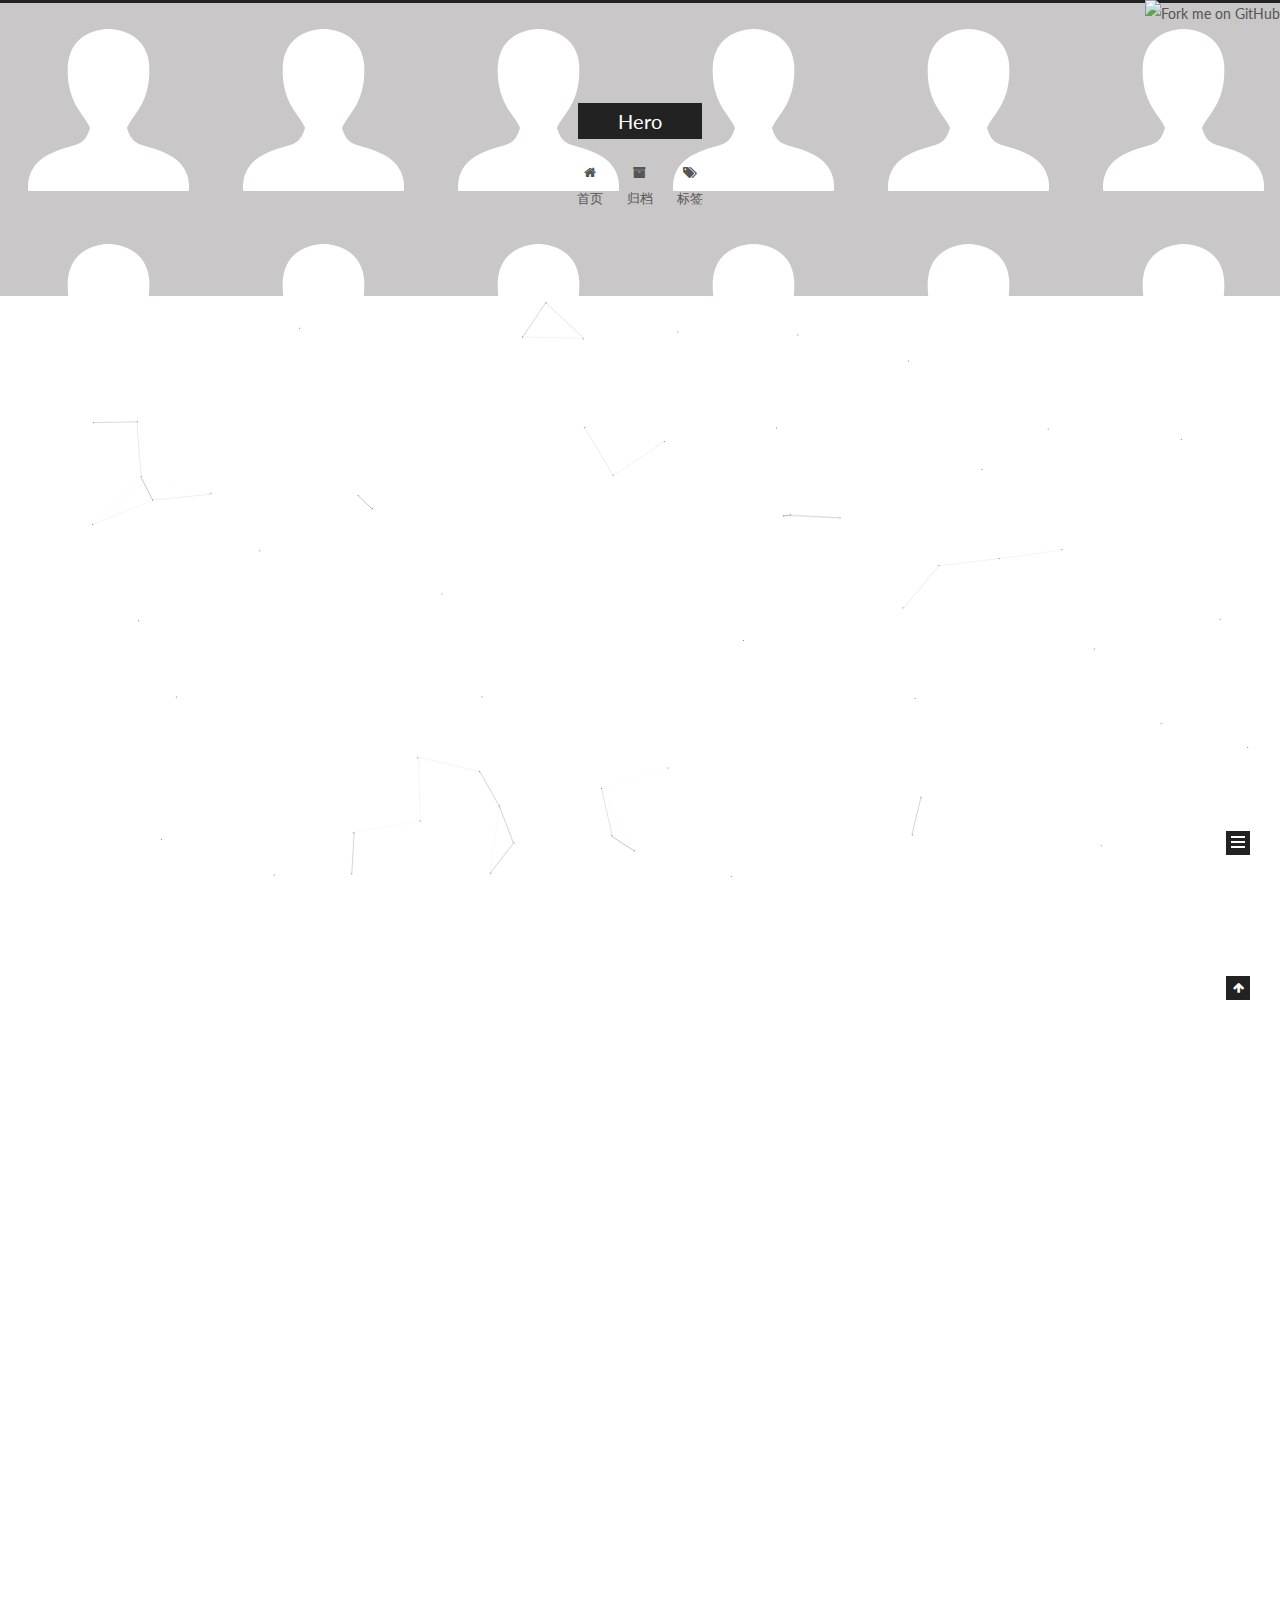
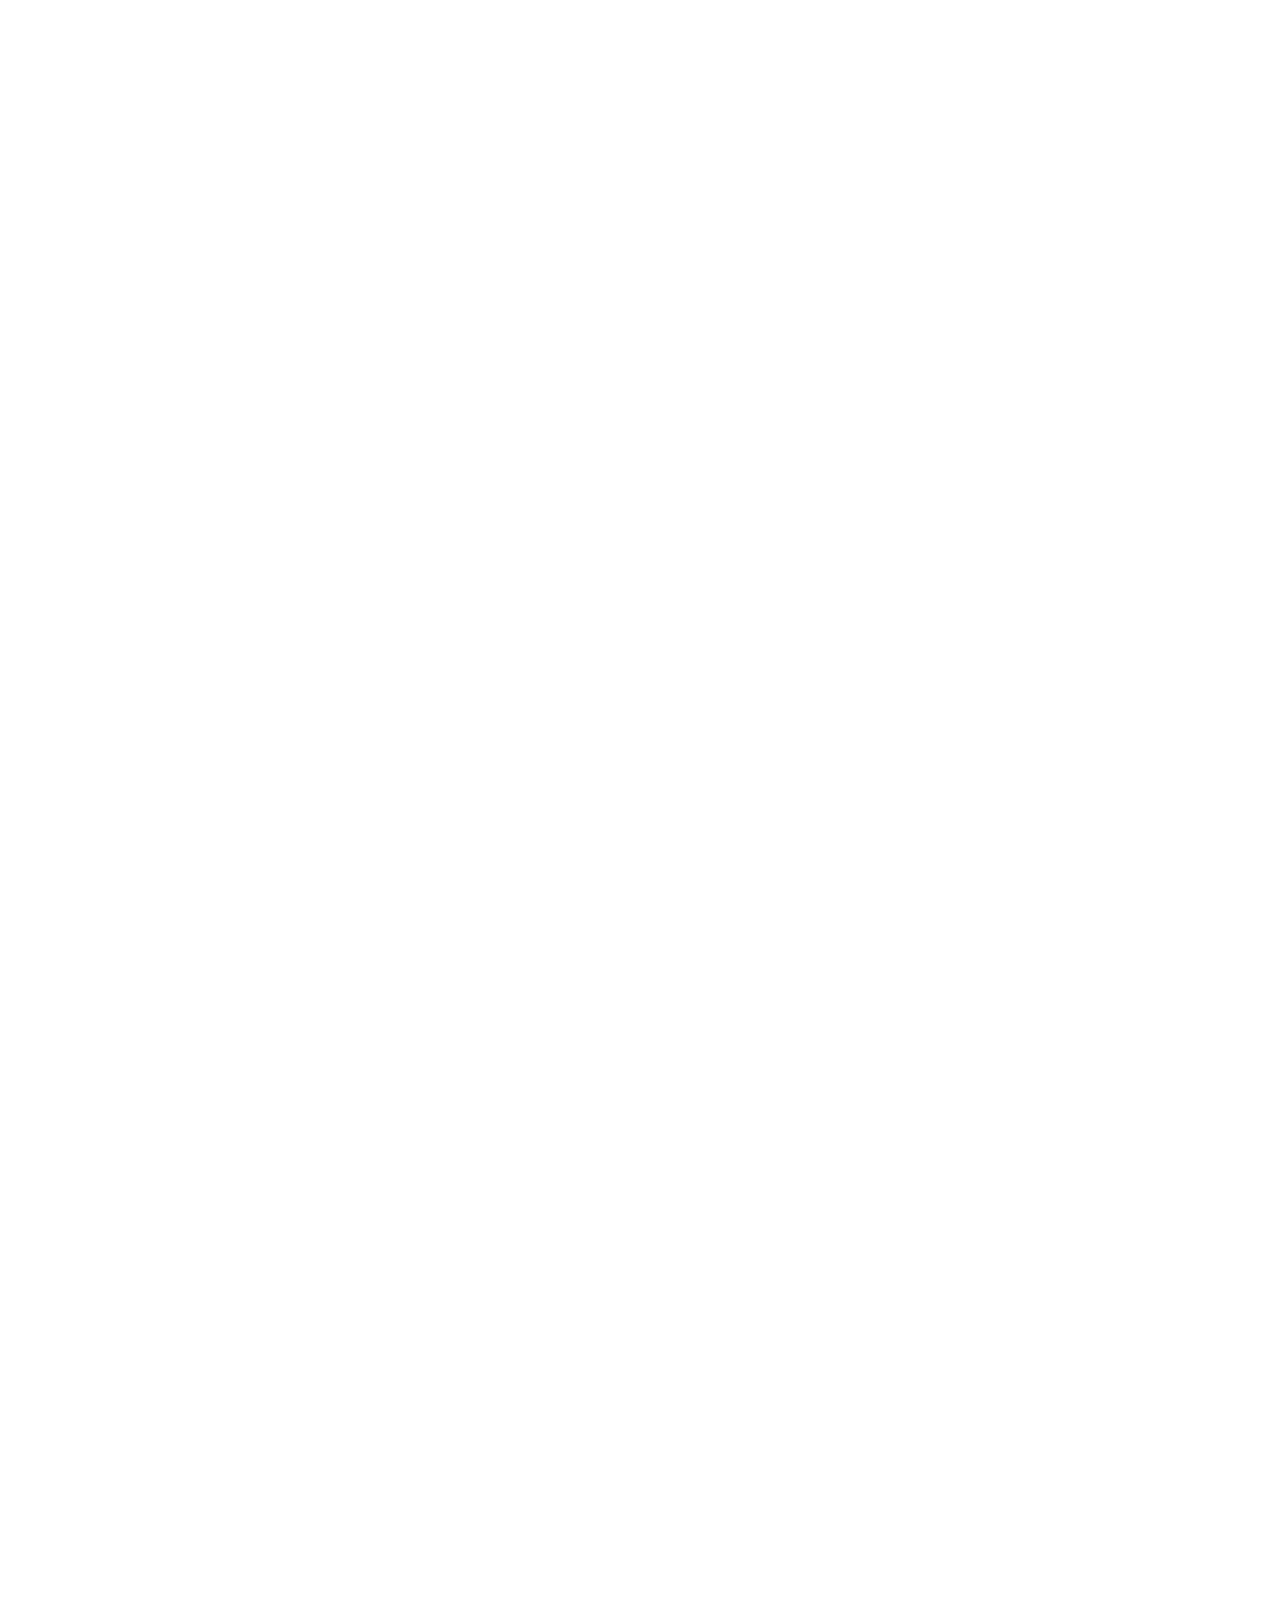
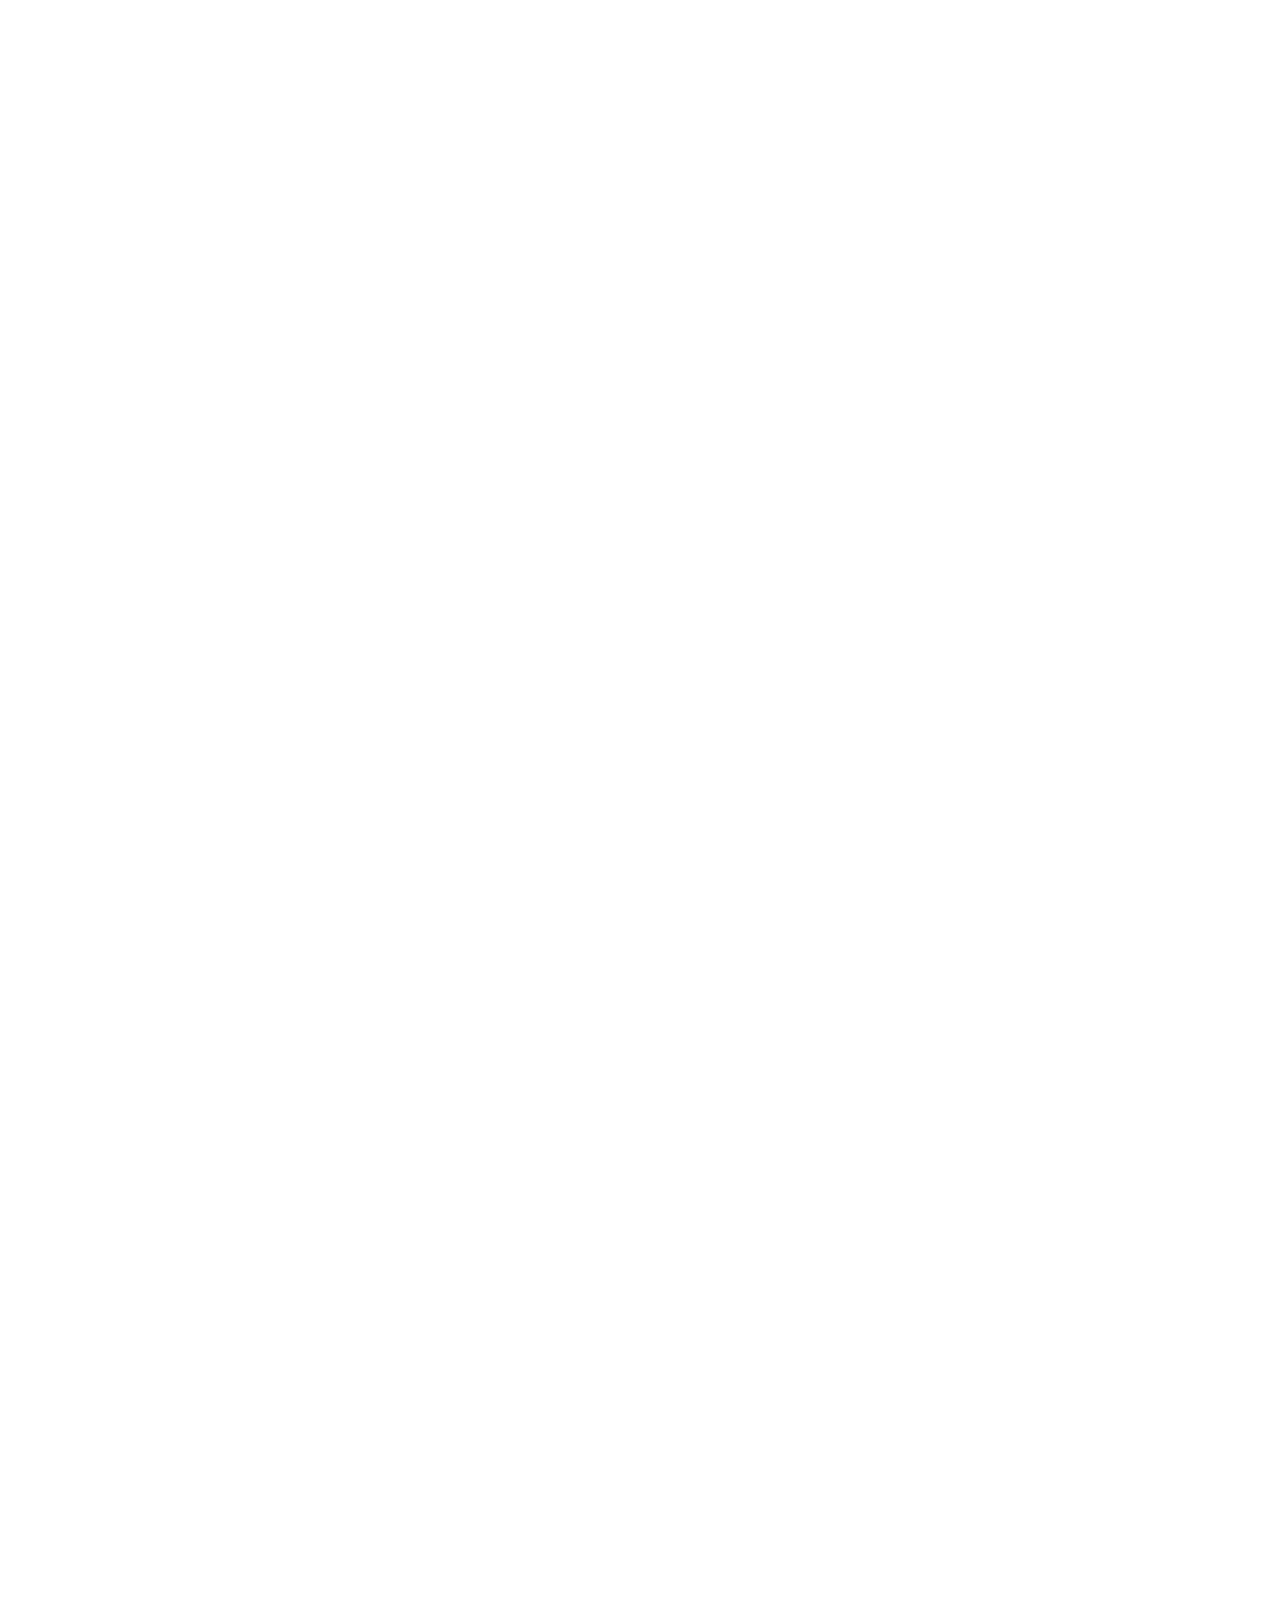
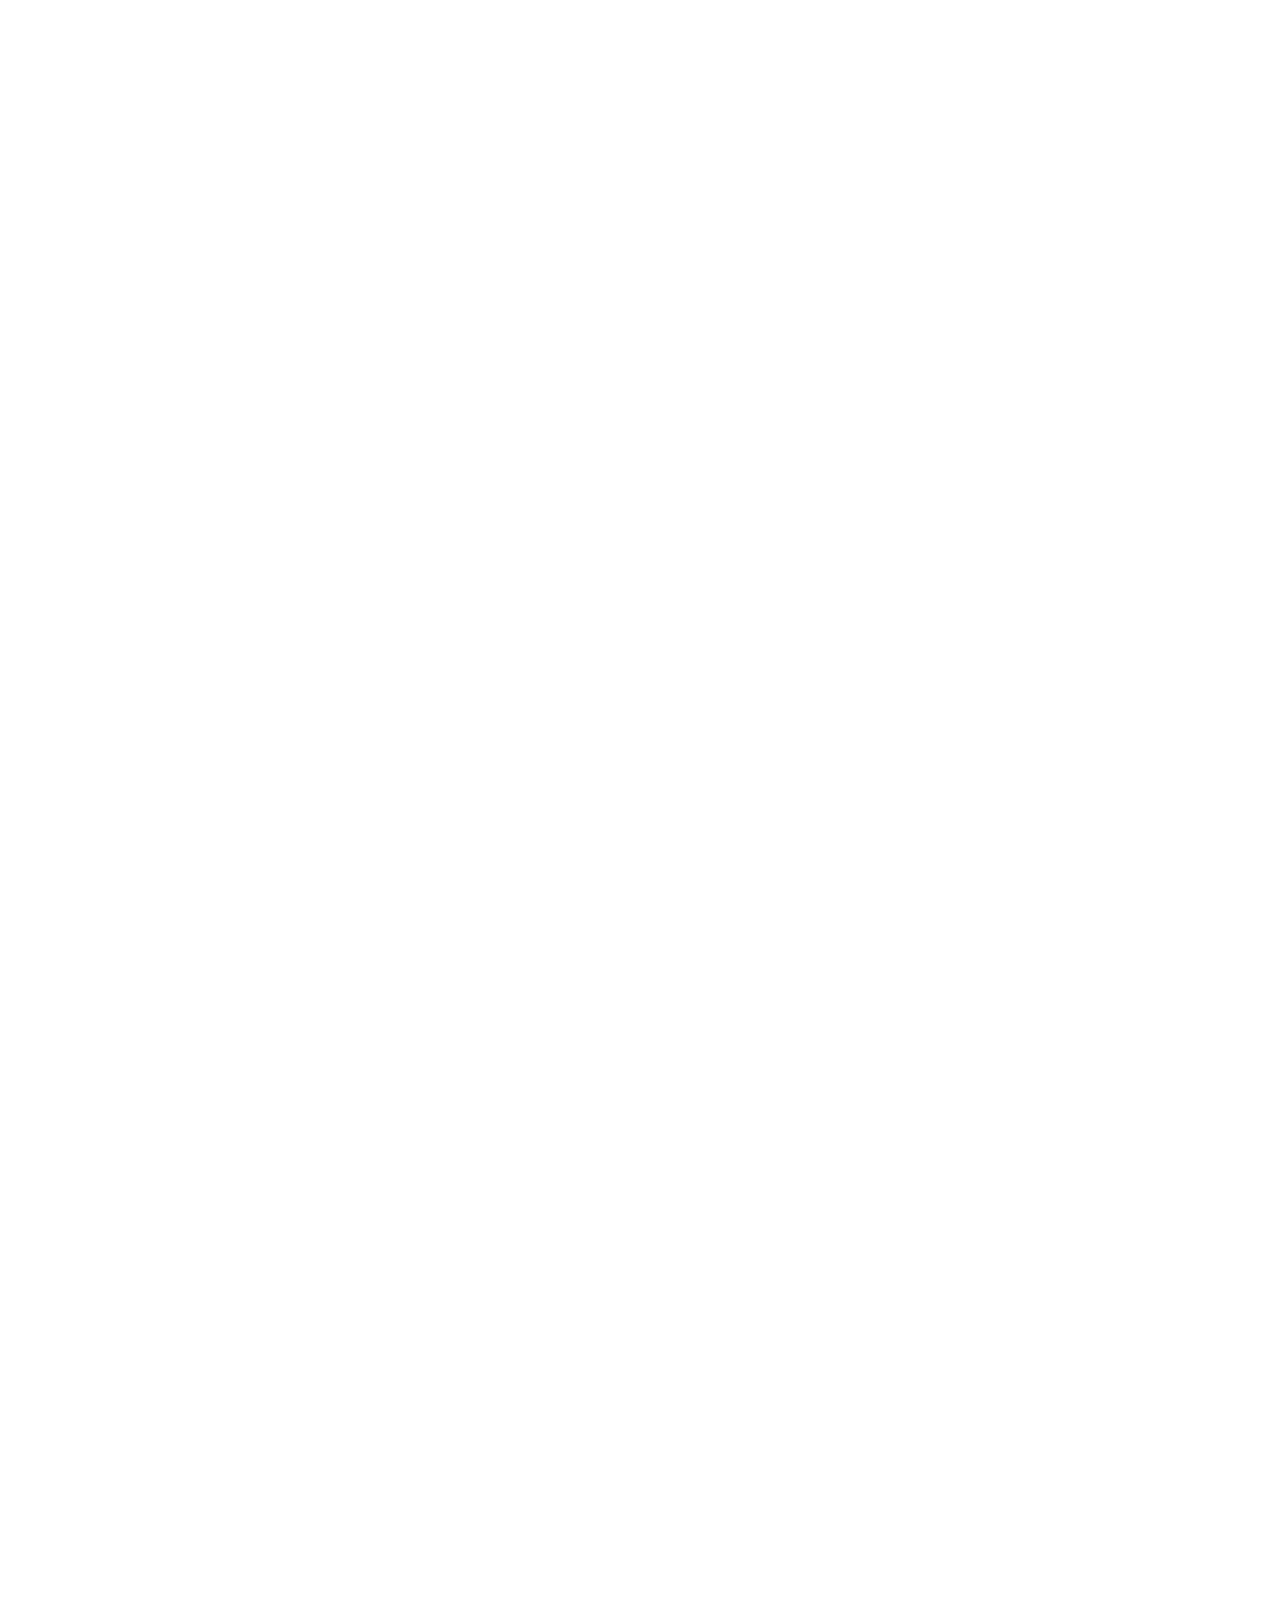
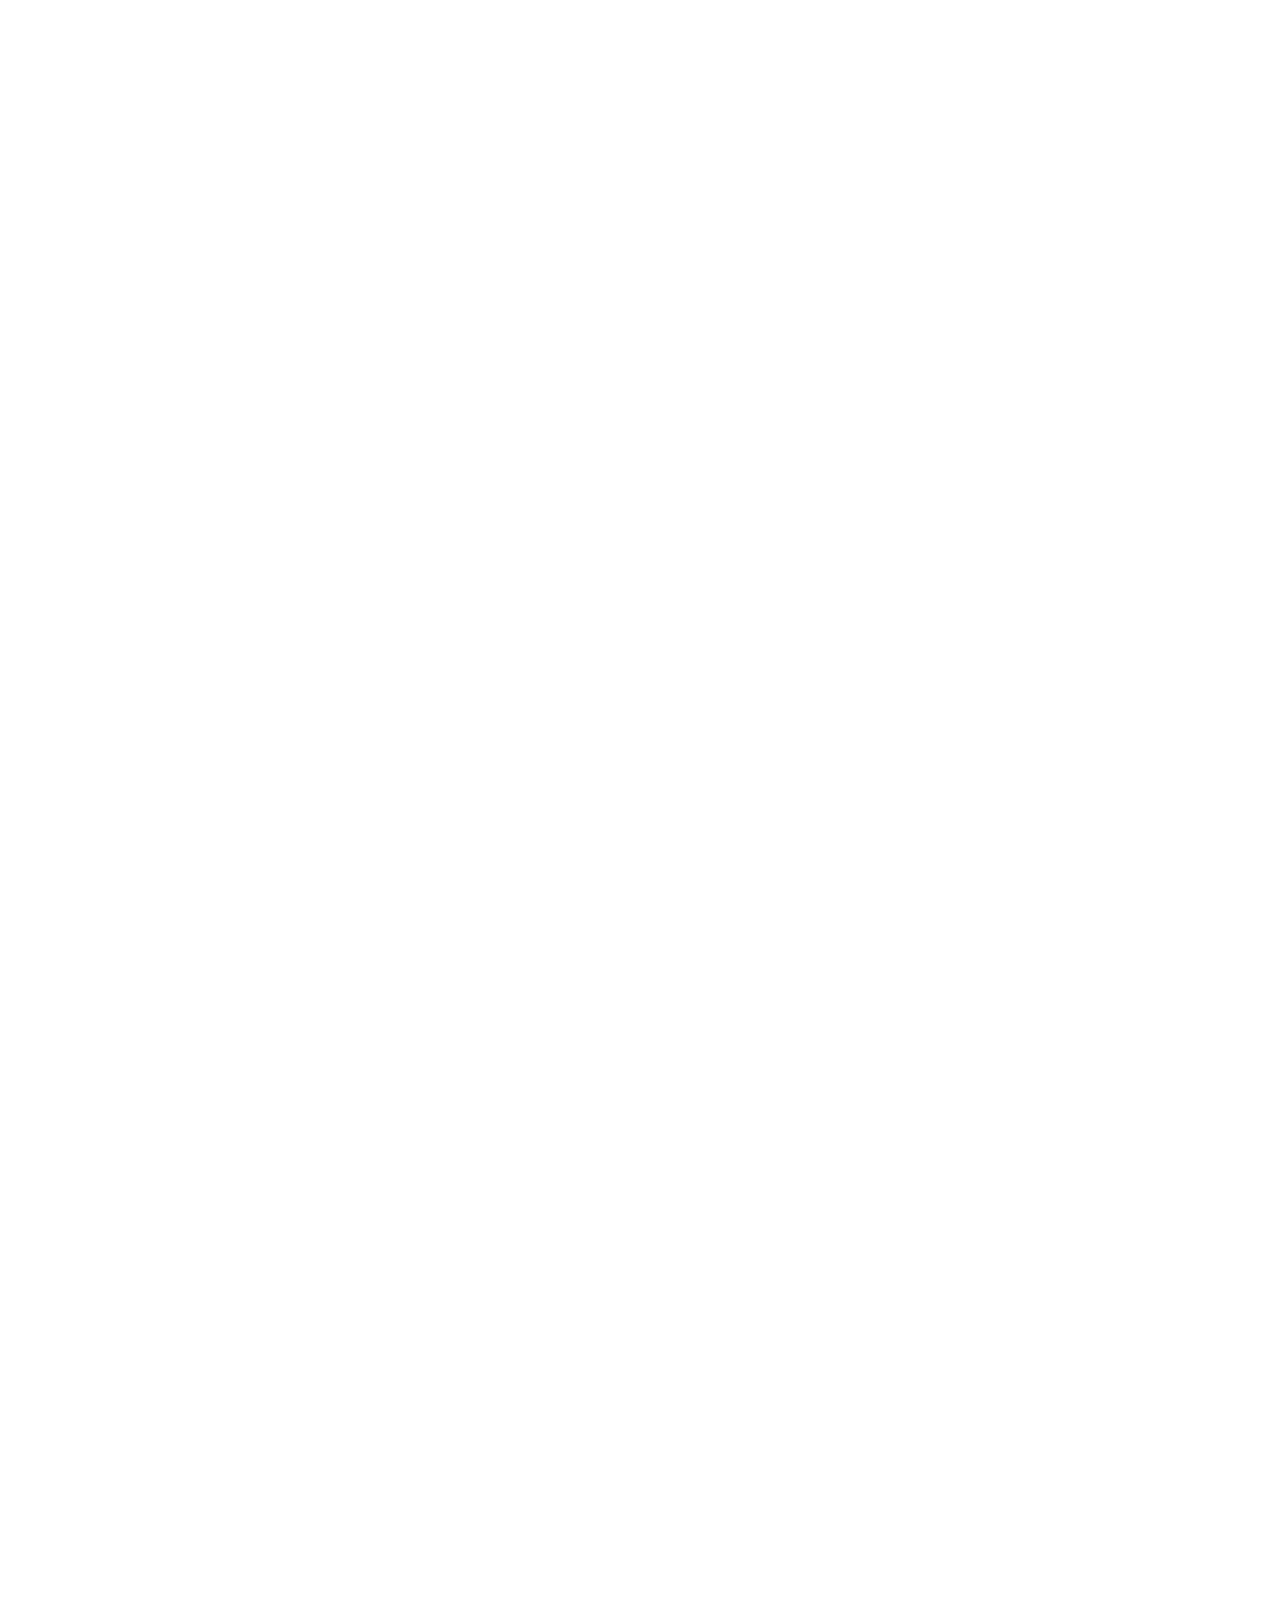
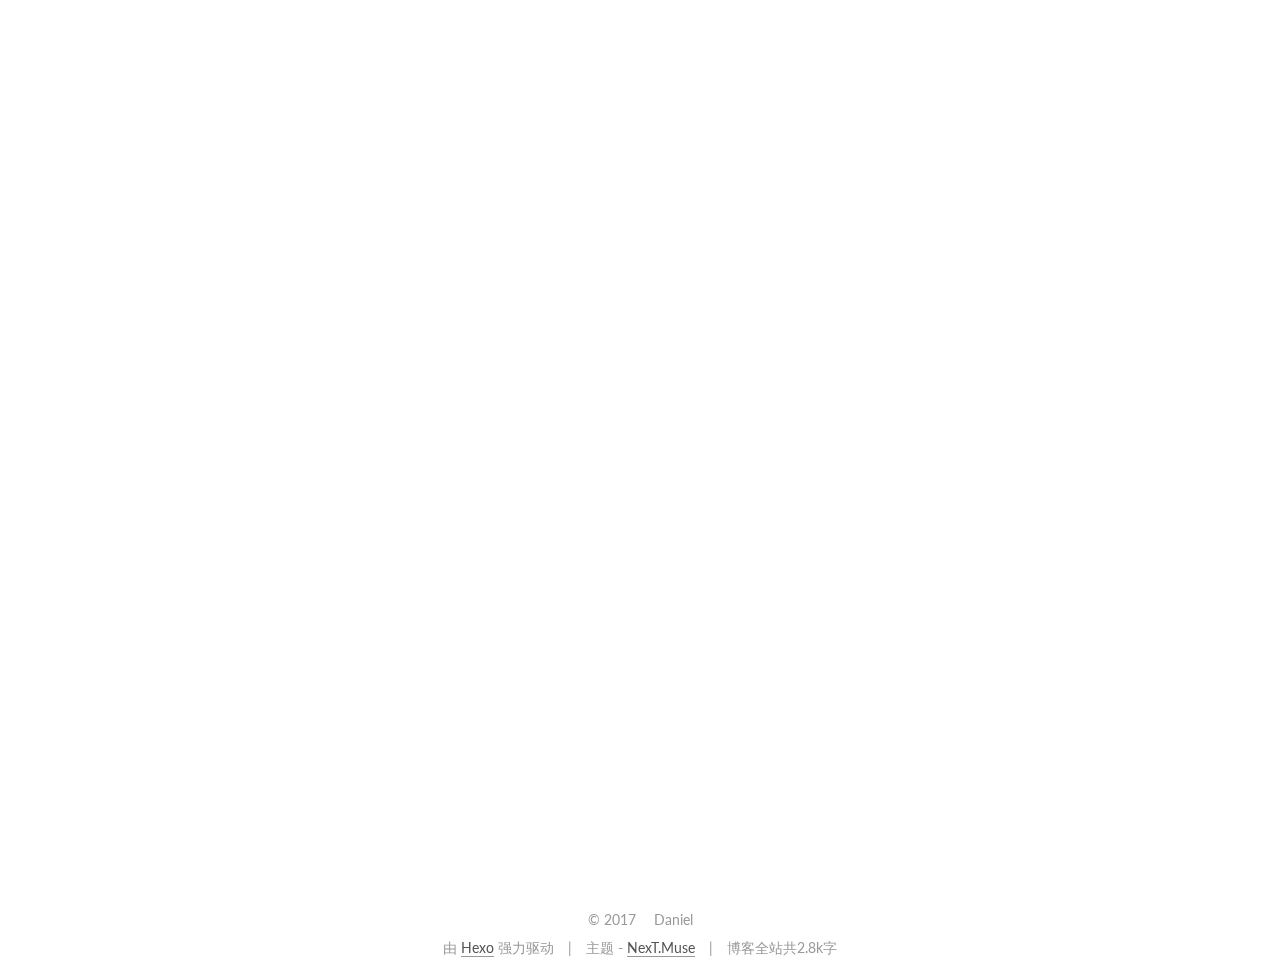
==== index.html @ 287ac807 "Site updated: 2017-09-04 17:39:51" ====
<!DOCTYPE html>



  


<html class="theme-next muse use-motion" lang="zh-Hans">
<head>
  <meta charset="UTF-8"/>
<meta http-equiv="X-UA-Compatible" content="IE=edge" />
<meta name="viewport" content="width=device-width, initial-scale=1, maximum-scale=1"/>
<meta name="theme-color" content="#222">









<meta http-equiv="Cache-Control" content="no-transform" />
<meta http-equiv="Cache-Control" content="no-siteapp" />















  
  
  <link href="/lib/fancybox/source/jquery.fancybox.css?v=2.1.5" rel="stylesheet" type="text/css" />




  
  
  
  

  
    
    
  

  

  

  

  

  
    
    
    <link href="//fonts.googleapis.com/css?family=Lato:300,300italic,400,400italic,700,700italic&subset=latin,latin-ext" rel="stylesheet" type="text/css">
  






<link href="/lib/font-awesome/css/font-awesome.min.css?v=4.6.2" rel="stylesheet" type="text/css" />

<link href="/css/main.css?v=5.1.2" rel="stylesheet" type="text/css" />


  <meta name="keywords" content="Hexo, NexT" />





  <link rel="alternate" href="/atom.xml" title="Hero" type="application/atom+xml" />




  <link rel="shortcut icon" type="image/x-icon" href="/Bigejinxian.github.io/icon/timg.jpeg?v=5.1.2" />






<meta property="og:type" content="website">
<meta property="og:title" content="Hero">
<meta property="og:url" content="http://yoursite.com/index.html">
<meta property="og:site_name" content="Hero">
<meta property="og:locale" content="zh-Hans">
<meta name="twitter:card" content="summary">
<meta name="twitter:title" content="Hero">



<script type="text/javascript" id="hexo.configurations">
  var NexT = window.NexT || {};
  var CONFIG = {
    root: '/',
    scheme: 'Muse',
    sidebar: {"position":"left","display":"post","offset":12,"offset_float":12,"b2t":false,"scrollpercent":false,"onmobile":false},
    fancybox: true,
    tabs: true,
    motion: true,
    duoshuo: {
      userId: '0',
      author: '博主'
    },
    algolia: {
      applicationID: '',
      apiKey: '',
      indexName: '',
      hits: {"per_page":10},
      labels: {"input_placeholder":"Search for Posts","hits_empty":"We didn't find any results for the search: ${query}","hits_stats":"${hits} results found in ${time} ms"}
    }
  };
</script>



  <link rel="canonical" href="http://yoursite.com/"/>





  <title>Hero</title>
  














</head>

<body itemscope itemtype="https://github.com/Bigejinxian" lang="zh-Hans">

  
  
    
  

  <div class="container sidebar-position-left 
   page-home 
 ">
    <div class="headband"></div>

    <a href="https://github.com/Bigejinxian"><img style="position: absolute; top: 0; right: 0; border: 0;" src="https://camo.githubusercontent.com/365986a132ccd6a44c23a9169022c0b5c890c387/68747470733a2f2f73332e616d617a6f6e6177732e636f6d2f6769746875622f726962626f6e732f666f726b6d655f72696768745f7265645f6161303030302e706e67" alt="Fork me on GitHub" data-canonical-src="https://s3.amazonaws.com/github/ribbons/forkme_right_red_aa0000.png"></a>
    <header id="header" class="header" itemscope itemtype="http://schema.org/WPHeader">
      <div class="header-inner"><div class="site-brand-wrapper">
  <div class="site-meta ">
    

    <div class="custom-logo-site-title">
      <a href="/"  class="brand" rel="start">
        <span class="logo-line-before"><i></i></span>
        <span class="site-title">Hero</span>
        <span class="logo-line-after"><i></i></span>
      </a>
    </div>
      
        <p class="site-subtitle"></p>
      
  </div>

  <div class="site-nav-toggle">
    <button>
      <span class="btn-bar"></span>
      <span class="btn-bar"></span>
      <span class="btn-bar"></span>
    </button>
  </div>
</div>

<nav class="site-nav">
  

  
    <ul id="menu" class="menu">
      
        
        <li class="menu-item menu-item-home">
          <a href="/" rel="section">
            
              <i class="menu-item-icon fa fa-fw fa-home"></i> <br />
            
            首页
          </a>
        </li>
      
        
        <li class="menu-item menu-item-archives">
          <a href="/archives/" rel="section">
            
              <i class="menu-item-icon fa fa-fw fa-archive"></i> <br />
            
            归档
          </a>
        </li>
      
        
        <li class="menu-item menu-item-tags">
          <a href="/tags" rel="section">
            
              <i class="menu-item-icon fa fa-fw fa-tags"></i> <br />
            
            标签
          </a>
        </li>
      

      
    </ul>
  

  
</nav>



 </div>
    </header>

    <main id="main" class="main">
      <div class="main-inner">
        <div class="content-wrap">
          <div id="content" class="content">
            
  <section id="posts" class="posts-expand">
    
      

  

  
  
  

  <article class="post post-type-normal" itemscope itemtype="http://schema.org/Article">
  
  
  
  <div class="post-block">
    <link itemprop="mainEntityOfPage" href="http://yoursite.com/2017/08/15/深度学习-数据纬度/">

    <span hidden itemprop="author" itemscope itemtype="http://schema.org/Person">
      <meta itemprop="name" content="Daniel">
      <meta itemprop="description" content="">
      <meta itemprop="image" content="/images/avatar.gif">
    </span>

    <span hidden itemprop="publisher" itemscope itemtype="http://schema.org/Organization">
      <meta itemprop="name" content="Hero">
    </span>

    
      <header class="post-header">

        
        
          <h1 class="post-title" itemprop="name headline">
                
                <a class="post-title-link" href="/2017/08/15/深度学习-数据纬度/" itemprop="url">深度学习--数据维度</a></h1>
        

        <div class="post-meta">
          <span class="post-time">
            
              <span class="post-meta-item-icon">
                <i class="fa fa-calendar-o"></i>
              </span>
              
                <span class="post-meta-item-text">发表于</span>
              
              <time title="创建于" itemprop="dateCreated datePublished" datetime="2017-08-15T16:49:38+08:00">
                2017-08-15
              </time>
            

            

            
          </span>

          

          
            
          

          
          

          

          

          

        </div>
      </header>
    

    
    
    
    <div class="post-body" itemprop="articleBody">

      
      

      
        
          
            <h4 id="数据是有纬度的"><a href="#数据是有纬度的" class="headerlink" title="数据是有纬度的"></a>数据是有纬度的</h4><p><strong>标量</strong> 例如简单的数字 1，2，3.  称之为标量， 标量的维度是零。 我们是无法可视化零维度的。<br><strong>向量</strong> 由一列数据组成的数，叫做向量。 向量包括两种， 一种是行向量， 一种是列向量。向量是有长度的。<br><strong>矩阵</strong> 矩阵是二维的值。 我们用行数和列数来描述矩阵的形状。<br><strong>张量</strong> 张量可以指任何n维的值集合。</p>
<blockquote>
<p>总结：<br> <li> 标量是零维张量<br> </li><li> 向量是一维张量<br> </li><li> 矩阵是二维张量<br> </li><li> 任何大于二维的对象， 我们就成为张量。</li></p>
</blockquote>
<h4 id="NumPy"><a href="#NumPy" class="headerlink" title="NumPy"></a>NumPy</h4><blockquote>
<p>NumPy系统是Python的一种开源的数值计算扩展。这种工具可用来存储和处理大型矩阵。</p>
</blockquote>
<h5 id="导入NumPy"><a href="#导入NumPy" class="headerlink" title="导入NumPy"></a>导入NumPy</h5><p>  大多数情况下，会看到这样一个约定，将其命名为np<br><figure class="highlight plain"><table><tr><td class="gutter"><pre><div class="line">1</div></pre></td><td class="code"><pre><div class="line">import numpy as np</div></pre></td></tr></table></figure></p>
<h5 id="数据类型和形状"><a href="#数据类型和形状" class="headerlink" title="数据类型和形状"></a>数据类型和形状</h5><p>NumPy中处理数字的最常见方式是通过ndarray对象。 支持快速的数学运算。  可以存储任意数量的纬度，可以使用ndarray 来表示我们之前提到的任意数据类型： 标量，向量，矩阵或张量。</p>

          
        
      
    </div>
    
    
    

    

    

    

    <footer class="post-footer">
      

      

      

      
      
        <div class="post-eof"></div>
      
    </footer>
  </div>
  
  
  
  </article>


    
      

  

  
  
  

  <article class="post post-type-normal" itemscope itemtype="http://schema.org/Article">
  
  
  
  <div class="post-block">
    <link itemprop="mainEntityOfPage" href="http://yoursite.com/2017/08/14/怦然心动/">

    <span hidden itemprop="author" itemscope itemtype="http://schema.org/Person">
      <meta itemprop="name" content="Daniel">
      <meta itemprop="description" content="">
      <meta itemprop="image" content="/images/avatar.gif">
    </span>

    <span hidden itemprop="publisher" itemscope itemtype="http://schema.org/Organization">
      <meta itemprop="name" content="Hero">
    </span>

    
      <header class="post-header">

        
        
          <h1 class="post-title" itemprop="name headline">
                
                <a class="post-title-link" href="/2017/08/14/怦然心动/" itemprop="url">怦然心动</a></h1>
        

        <div class="post-meta">
          <span class="post-time">
            
              <span class="post-meta-item-icon">
                <i class="fa fa-calendar-o"></i>
              </span>
              
                <span class="post-meta-item-text">发表于</span>
              
              <time title="创建于" itemprop="dateCreated datePublished" datetime="2017-08-14T23:34:52+08:00">
                2017-08-14
              </time>
            

            

            
          </span>

          

          
            
          

          
          

          

          

          

        </div>
      </header>
    

    
    
    
    <div class="post-body" itemprop="articleBody">

      
      

      
        
          
            <blockquote>
<p>“Some of us get dipped in flat, some in satin, some in gloss. But every once in a while you find someone who’s iridescent, and when you do, nothing will ever compare. “<br>    有的人浅薄，有的人金玉其表败絮其中。有一天 你会遇到一个彩虹般绚烂的人，当你遇到这个人后，会觉得其他人都只是浮云而已。<br>    –《怦然心动》</p>
</blockquote>

          
        
      
    </div>
    
    
    

    

    

    

    <footer class="post-footer">
      

      

      

      
      
        <div class="post-eof"></div>
      
    </footer>
  </div>
  
  
  
  </article>


    
      

  

  
  
  

  <article class="post post-type-normal" itemscope itemtype="http://schema.org/Article">
  
  
  
  <div class="post-block">
    <link itemprop="mainEntityOfPage" href="http://yoursite.com/2017/04/30/前端开发中常见问题杂烩(1)/">

    <span hidden itemprop="author" itemscope itemtype="http://schema.org/Person">
      <meta itemprop="name" content="Daniel">
      <meta itemprop="description" content="">
      <meta itemprop="image" content="/images/avatar.gif">
    </span>

    <span hidden itemprop="publisher" itemscope itemtype="http://schema.org/Organization">
      <meta itemprop="name" content="Hero">
    </span>

    
      <header class="post-header">

        
        
          <h1 class="post-title" itemprop="name headline">
                
                <a class="post-title-link" href="/2017/04/30/前端开发中常见问题杂烩(1)/" itemprop="url">前端开发中常见问题杂烩(1).</a></h1>
        

        <div class="post-meta">
          <span class="post-time">
            
              <span class="post-meta-item-icon">
                <i class="fa fa-calendar-o"></i>
              </span>
              
                <span class="post-meta-item-text">发表于</span>
              
              <time title="创建于" itemprop="dateCreated datePublished" datetime="2017-04-30T02:40:00+08:00">
                2017-04-30
              </time>
            

            

            
          </span>

          

          
            
          

          
          

          

          

          

        </div>
      </header>
    

    
    
    
    <div class="post-body" itemprop="articleBody">

      
      

      
        
          
            <h3 id="影响网页加载速度慢的几大原因"><a href="#影响网页加载速度慢的几大原因" class="headerlink" title="影响网页加载速度慢的几大原因:"></a>影响网页加载速度慢的几大原因:</h3><blockquote>
<ol><br>    <li>文件太大, HTML,CSS,JS,图片等文件都算</li><br>    <li>请求资源的数量太多造成网络堵塞</li><br>    <li>css,html代码写的不合理, 导致网页渲染慢</li><br>    <li>js中过多的使用同步请求,导致后面的内容加载速度慢</li><br>    <li>js中垃圾没有回收,内容泄露,代码逻辑复杂等导致页面运行缓慢</li><br>    <li>个人网速,或者服务器的网速慢导致</li><br></ol>

</blockquote>
<h3 id="CSS加载顺序"><a href="#CSS加载顺序" class="headerlink" title="CSS加载顺序"></a>CSS加载顺序</h3><blockquote>
<ol><br>    <li> 位置属性 </li><br>    <li> 大小 </li><br>    <li> 文字系列 </li><br>    <li> 背景 </li><br>    <li> 其他 </li><br></ol>

</blockquote>

          
        
      
    </div>
    
    
    

    

    

    

    <footer class="post-footer">
      

      

      

      
      
        <div class="post-eof"></div>
      
    </footer>
  </div>
  
  
  
  </article>


    
      

  

  
  
  

  <article class="post post-type-normal" itemscope itemtype="http://schema.org/Article">
  
  
  
  <div class="post-block">
    <link itemprop="mainEntityOfPage" href="http://yoursite.com/2017/04/17/关于JS中变量,作用域和内存问题/">

    <span hidden itemprop="author" itemscope itemtype="http://schema.org/Person">
      <meta itemprop="name" content="Daniel">
      <meta itemprop="description" content="">
      <meta itemprop="image" content="/images/avatar.gif">
    </span>

    <span hidden itemprop="publisher" itemscope itemtype="http://schema.org/Organization">
      <meta itemprop="name" content="Hero">
    </span>

    
      <header class="post-header">

        
        
          <h1 class="post-title" itemprop="name headline">
                
                <a class="post-title-link" href="/2017/04/17/关于JS中变量,作用域和内存问题/" itemprop="url">JS中的变量,作用域和内存问题</a></h1>
        

        <div class="post-meta">
          <span class="post-time">
            
              <span class="post-meta-item-icon">
                <i class="fa fa-calendar-o"></i>
              </span>
              
                <span class="post-meta-item-text">发表于</span>
              
              <time title="创建于" itemprop="dateCreated datePublished" datetime="2017-04-17T18:17:15+08:00">
                2017-04-17
              </time>
            

            

            
          </span>

          

          
            
          

          
          

          

          

          

        </div>
      </header>
    

    
    
    
    <div class="post-body" itemprop="articleBody">

      
      

      
        
          
            <blockquote>
<p>JavaScript的变量只是在特定的时间用于保存特定值的一个名字而已.不存在定义某个变量必须要保存何种数据类型值的规则.</p>
</blockquote>
<p>ECMAScript(JavaScript核心)中的变量包含两种不同数据类型的值:&gt;基本类型值 和 &gt;引用类型值 .</p>
<p></p><h4>基本类型值:</h4><br> 指的是简单的数据段.(5种基本数据类型).<p></p>
<p></p><h4>引用类型值:</h4><br> 指那些可能由多个值构成的对象(对象,数组,函数). 引用类型的值是保存在内存中的对象. JS不允许直接访问内存中的位置.也就是说不能直接操作对象的内存空间.<p></p>
<p></p><h4>动态添加属性:</h4><br>   对于值类型和引用类型,在值保存到变量以后,对不同类型值执行的操作非常不一样. 只能给引用类型值动态的添加属性.<br>   通过下面的例子进行演示.<p></p>
<p><strong>引用类型:</strong><br><figure class="highlight javascript"><table><tr><td class="gutter"><pre><div class="line">1</div><div class="line">2</div><div class="line">3</div><div class="line">4</div><div class="line">5</div></pre></td><td class="code"><pre><div class="line"><span class="keyword">var</span> person = <span class="keyword">new</span> <span class="built_in">Object</span>();</div><div class="line">person.name = <span class="string">"Daniel"</span>;</div><div class="line">alert(person.name);   <span class="comment">//"Daniel"</span></div><div class="line"></div><div class="line"> 给对象添加了一个name属性,并给其赋值.如果对象不被销毁或是属性不被删除,则这个属性一致存在. 随时可以通过alert()函数进行访问.</div></pre></td></tr></table></figure></p>
<p><strong>值类型:</strong><br><figure class="highlight javascript"><table><tr><td class="gutter"><pre><div class="line">1</div><div class="line">2</div><div class="line">3</div><div class="line">4</div></pre></td><td class="code"><pre><div class="line"><span class="keyword">var</span> name = <span class="string">"Daniel"</span>;</div><div class="line">name.age = <span class="number">18</span>;</div><div class="line">alert(name.age);   <span class="comment">//underfined</span></div><div class="line">不能给基本类型的值添加属性,虽然不会报错,但当我们访问这个属性的时候,会发现这个属性不见了.</div></pre></td></tr></table></figure></p>
<p></p><h4>赋值变量值</h4><p></p>
<blockquote>
<p>在从一个变量向量一个变量复制基本类型值和引用类型值时, 两者的操作是不同的.</p>
</blockquote>
<p><strong>值类型:</strong><br><figure class="highlight javascript"><table><tr><td class="gutter"><pre><div class="line">1</div><div class="line">2</div><div class="line">3</div><div class="line">4</div></pre></td><td class="code"><pre><div class="line"><span class="keyword">var</span> num1 = <span class="number">5</span>;</div><div class="line"><span class="keyword">var</span> num2 = num1;</div><div class="line"></div><div class="line">此时num2中保存的值也是<span class="number">5</span>,但num1和num2 是完全独立的,num2中的值也只是num1中<span class="number">5</span>的一个副本.两个变量参与的任何操作互相不影响.</div></pre></td></tr></table></figure></p>
<p><strong>引用类型:</strong><br>当从一个变量向另一个变量复制引用类型的值时,这个值的副本实际上是一个指针,而这个指针指向存储在堆中的一个对象,复制后,两个变量将引用同一个对象.<br><figure class="highlight javascript"><table><tr><td class="gutter"><pre><div class="line">1</div><div class="line">2</div><div class="line">3</div><div class="line">4</div><div class="line">5</div><div class="line">6</div></pre></td><td class="code"><pre><div class="line"><span class="keyword">var</span> obj1 = <span class="keyword">new</span> <span class="built_in">Object</span>();</div><div class="line"><span class="keyword">var</span> obj2 = obj1;</div><div class="line">obj1.name = <span class="string">"Jack"</span>;</div><div class="line">aler(obj2.name);  <span class="comment">//"Jack"</span></div><div class="line"></div><div class="line">obj1保存了一个新对象,然后被复制给了obj2中,也就是说obj1和obj2都指向了同一个对象. 所以改变其中一个变量就会影响另一个变量.</div></pre></td></tr></table></figure></p>
<p></p><h4>传递参数</h4><br>ECMAScript中所有的参数传递都是按值传递的.那么结合上面所说,也就是说函数外部的值复制给函数内部的参数,就和把值从一个变量复制到另一个变量一样.<br>在向参数传递基本类型的值时,被传递的值会被复制给局部变量(即命名参数).<br><figure class="highlight javascript"><table><tr><td class="gutter"><pre><div class="line">1</div><div class="line">2</div><div class="line">3</div><div class="line">4</div><div class="line">5</div><div class="line">6</div><div class="line">7</div><div class="line">8</div><div class="line">9</div><div class="line">10</div></pre></td><td class="code"><pre><div class="line"><span class="function"><span class="keyword">function</span> <span class="title">addNum</span> (<span class="params">num</span>) </span>&#123;</div><div class="line">	num += <span class="number">10</span>;</div><div class="line">	<span class="keyword">return</span> num;</div><div class="line">&#125;</div><div class="line"><span class="keyword">var</span> count = <span class="number">20</span>;</div><div class="line"><span class="keyword">var</span> result = addNum(count);</div><div class="line">alert(count);    <span class="comment">//20, 没有变化</span></div><div class="line">alert(result);   <span class="comment">//30</span></div><div class="line"></div><div class="line">在调用这个函数时,变量count被当做参数传进函数,数值<span class="number">20</span>被复制给参数num,在函数内num被加上了<span class="number">10</span>,但这并不会影响函数外部的count.</div></pre></td></tr></table></figure><p></p>
<p>在向参数传递引用类型的值时,会把这个值在内存中的地址复制给一个局部变量,因此这个局部变量的变化会反映在函数的外部.<br><figure class="highlight javascript"><table><tr><td class="gutter"><pre><div class="line">1</div><div class="line">2</div><div class="line">3</div><div class="line">4</div><div class="line">5</div><div class="line">6</div><div class="line">7</div><div class="line">8</div><div class="line">9</div></pre></td><td class="code"><pre><div class="line"><span class="function"><span class="keyword">function</span> <span class="title">setName</span> (<span class="params">obj</span>) </span>&#123;</div><div class="line">	obj.name = <span class="string">"Jack"</span>;</div><div class="line">&#125;</div><div class="line"></div><div class="line"><span class="keyword">var</span> person = <span class="keyword">new</span> <span class="built_in">Object</span>();</div><div class="line">setName(person);</div><div class="line">alert(person.name);   <span class="comment">//"Jack"</span></div><div class="line"></div><div class="line">用变量person保存了一个新创建的对象,这个变量被传递到setName()中后就被复制给了obj.在这个函数内部,obj和person引用的是同一个对象.所以,当函数内部为obj添加name属性后,函数外部的person也具有了该属性.</div></pre></td></tr></table></figure></p>
<p>在这里很多人会错误的认为: 在局部作用域中修改的对象会在全局的作用域中反映出来,这就说明参数是按引用传递的. 为了证明对象是按值传递的,看下面的例子:<br><figure class="highlight javascript"><table><tr><td class="gutter"><pre><div class="line">1</div><div class="line">2</div><div class="line">3</div><div class="line">4</div><div class="line">5</div><div class="line">6</div><div class="line">7</div><div class="line">8</div><div class="line">9</div><div class="line">10</div><div class="line">11</div></pre></td><td class="code"><pre><div class="line"><span class="function"><span class="keyword">function</span> <span class="title">setName</span>(<span class="params">obj</span>) </span>&#123;</div><div class="line">	obj.name = <span class="string">"Jack"</span>;</div><div class="line">	obj = <span class="keyword">new</span> <span class="built_in">Object</span>();</div><div class="line">	obj.name = <span class="string">"Rose"</span>;</div><div class="line">&#125;</div><div class="line"></div><div class="line"><span class="keyword">var</span> person = <span class="keyword">new</span> <span class="built_in">Object</span>();</div><div class="line">setName(person);</div><div class="line">alert(person.name);    <span class="comment">//"Jack"</span></div><div class="line"></div><div class="line">这个例子与之前的区别就在于,在函数中将一个新对象赋给了变量obj.但当访问person.name时,显示的值依旧是Jack. 这说明即使在函数内部修改了参数的值,但原始的引用仍然保持没变.  实际上当函数内部重写obj时,这时候obj引用的就是一个局部对象了.在函数执行完后立即被销毁.</div></pre></td></tr></table></figure></p>
<blockquote>
<p>可以把JS里的函数参数想象成局部变量.</p>
</blockquote>
<p></p><h4>检测类型</h4><br>检测基本类型的时候用的是typeof,但是在检测引用类型的值时,要用instanceof操作符.语法如下:<br><figure class="highlight javascript"><table><tr><td class="gutter"><pre><div class="line">1</div><div class="line">2</div><div class="line">3</div><div class="line">4</div></pre></td><td class="code"><pre><div class="line">result = variable <span class="keyword">instanceof</span> <span class="keyword">constructor</span></div><div class="line">//<span class="keyword">constructor</span> 构造器</div><div class="line"></div><div class="line">alert(person instanceof Object);  //变量person是Object吗?</div></pre></td></tr></table></figure><p></p>
<p>在检测一个引用类型值和Object构造函数时,instanceof始终会返回true.   但如果你用来检测基本类型的值,就会返回false,因为基本类型不是对象.</p>
<p></p><h4>执行环境及作用域</h4><br>首先了解几个概念;<br><strong>执行环境:</strong> 执行环境定义了变量或函数有权访问的其他数据,决定了它们各自的行为.(全局执行环境是最外围的一个执行环境), 某个执行环境中的所有代码执行完后,这个环境就会被销毁,其中的所有变量和函数定义也随之销毁.<br>执行环境只有两种: 全局和局部.<p></p>
<p><strong>变量对象:</strong> 环境中定义的所有变量和函数都保存在这个对象中. 每一个执行环境都有一个与之关联的变量对象.</p>
<p><strong>作用域链:</strong> 当代码在一个环境中执行时,会创建变量对象的一个作用域链,作用域链的用途是保证对<code>执行环境</code>有权访问的所有变量和函数的<code>有序访问</code>.<br>       作用域链的前端,始终是当前执行的代码所在环境的变量对象.<br>       如果这个环境是函数,则将其<code>活动对象</code>作为变量对象.</p>
<p>内部环境可以通过作用域链访问所有的外部环境,但外部环境不能访问内部环境中的任何变量和函数.  每个环境都能向上搜索作用域链,但不能向下搜索作用域链而进入另一个执行环境.</p>
<p></p><h4>总结: </h4><p></p>
<ul>
<li>基本类型值在内存中占据固定大小的空间,因此会被保存在栈内存中;</li>
<li>从一个变量向另一个变量复制基本类型的值,会创建这个值的副本,赋值给新变量.两者独立,任何操作不会互相影响.</li>
<li>引用类型的值是对象,保存在内存中;</li>
<li>包含引用类型值的变量实际上并不是包含对象本身,而是一个指向该对象的指针;</li>
<li>从一个变量向另一个变量复制引用类型的值,复制的其实是指针,因此两个变量最终都指向同一个对象;</li>
<li>确定一个值是哪种基本类型用typeof,确定一个值是哪种引用类型用的是instanceof操作符;<br>所有变量</li>
</ul>
<blockquote>
<p>所有变量都存在于一个执行环境(也称为作用域)中,这个执行环境决定了变量的生命周期,以及哪一部分代码可以访问其中变量.下面是关于执行环境的总结:</p>
</blockquote>
<ul>
<li>执行环境有全局执行环境和函数执行环境之分;</li>
<li>每次进入一个新执行环境,都会创建一个用于搜索变量和函数的作用域链;</li>
<li>函数的局部环境不仅有权访问函数作用域中的变量,而且有权访问其父环境,乃至全局环境;</li>
<li>全局环境只能访问在全局环境中定义的变量和函数,而不能直接访问局部环境中的任何数据;</li>
<li>变量的执行环境有助于确定应该何时释放内存;</li>
</ul>

          
        
      
    </div>
    
    
    

    

    

    

    <footer class="post-footer">
      

      

      

      
      
        <div class="post-eof"></div>
      
    </footer>
  </div>
  
  
  
  </article>


    
      

  

  
  
  

  <article class="post post-type-normal" itemscope itemtype="http://schema.org/Article">
  
  
  
  <div class="post-block">
    <link itemprop="mainEntityOfPage" href="http://yoursite.com/2017/04/17/关于ECMAScript6 的一些新特性(1)/">

    <span hidden itemprop="author" itemscope itemtype="http://schema.org/Person">
      <meta itemprop="name" content="Daniel">
      <meta itemprop="description" content="">
      <meta itemprop="image" content="/images/avatar.gif">
    </span>

    <span hidden itemprop="publisher" itemscope itemtype="http://schema.org/Organization">
      <meta itemprop="name" content="Hero">
    </span>

    
      <header class="post-header">

        
        
          <h1 class="post-title" itemprop="name headline">
                
                <a class="post-title-link" href="/2017/04/17/关于ECMAScript6 的一些新特性(1)/" itemprop="url">关于ECMAScript6 的一些新特性(1).</a></h1>
        

        <div class="post-meta">
          <span class="post-time">
            
              <span class="post-meta-item-icon">
                <i class="fa fa-calendar-o"></i>
              </span>
              
                <span class="post-meta-item-text">发表于</span>
              
              <time title="创建于" itemprop="dateCreated datePublished" datetime="2017-04-17T18:15:30+08:00">
                2017-04-17
              </time>
            

            

            
          </span>

          

          
            
          

          
          

          

          

          

        </div>
      </header>
    

    
    
    
    <div class="post-body" itemprop="articleBody">

      
      

      
        
          
            <h3 id="ES6"><a href="#ES6" class="headerlink" title="ES6"></a>ES6</h3><h4 id="块级作用域–let"><a href="#块级作用域–let" class="headerlink" title="块级作用域–let:"></a>块级作用域–let:</h4><figure class="highlight bash"><table><tr><td class="gutter"><pre><div class="line">1</div><div class="line">2</div><div class="line">3</div><div class="line">4</div><div class="line">5</div><div class="line">6</div><div class="line">7</div><div class="line">8</div><div class="line">9</div></pre></td><td class="code"><pre><div class="line">//ES5中只有全局作用域和局部作用域. 在ES6中 有了块级作用域.</div><div class="line">    </div><div class="line"><span class="keyword">if</span>(<span class="literal">true</span>)&#123;</div><div class="line">  <span class="built_in">let</span> fruit = <span class="string">'apple'</span>;</div><div class="line">&#125;</div><div class="line">    </div><div class="line">console.log(fruit);</div><div class="line">    </div><div class="line">/*使用<span class="built_in">let</span> 定义的变量只能用于定义它的那个块里面, 在块的外面是获取不到的. 目的就是要把当前的变量绑定到当前的作用域里*/</div></pre></td></tr></table></figure>
<h4 id="const"><a href="#const" class="headerlink" title="const:"></a>const:</h4><figure class="highlight bash"><table><tr><td class="gutter"><pre><div class="line">1</div><div class="line">2</div><div class="line">3</div><div class="line">4</div><div class="line">5</div><div class="line">6</div><div class="line">7</div><div class="line">8</div><div class="line">9</div><div class="line">10</div><div class="line">11</div><div class="line">12</div><div class="line">13</div><div class="line">14</div><div class="line">15</div><div class="line">16</div><div class="line">17</div><div class="line">18</div></pre></td><td class="code"><pre><div class="line">   //在ES6中const用来表示一个衡量, 所谓衡量就是定义之后,不能被再重新赋值了.</div><div class="line"> </div><div class="line">  const fruit = <span class="string">'apple'</span>;</div><div class="line"> </div><div class="line">  console.log(fruit);</div><div class="line"> </div><div class="line">  const fruit = <span class="string">'banana'</span>;  </div><div class="line"> </div><div class="line">  console.log(fruit);    // 会报错.</div><div class="line"> </div><div class="line">   /*const 限制的是给衡量分配值的这个动作, 并不是显示衡量里面的值.*/</div><div class="line"> </div><div class="line">$  const arr = [];</div><div class="line"> </div><div class="line">  arr.push(<span class="string">'apple'</span>,<span class="string">'banana'</span>,<span class="string">'orange'</span>);</div><div class="line">  console.log(arr);   //输出后你会看见数组中,🍎,🍌和🍊.</div><div class="line"> </div><div class="line">  arr = [];   //但是当我重新给arr赋值的时候.会报错.</div></pre></td></tr></table></figure>
<h4 id="breakfast"><a href="#breakfast" class="headerlink" title="breakfast"></a>breakfast</h4><figure class="highlight bash"><table><tr><td class="gutter"><pre><div class="line">1</div><div class="line">2</div><div class="line">3</div><div class="line">4</div><div class="line">5</div><div class="line">6</div><div class="line">7</div><div class="line">8</div><div class="line">9</div></pre></td><td class="code"><pre><div class="line">//在ES6中breakfast, 分解结构的功能.</div><div class="line"></div><div class="line"> <span class="keyword">function</span> <span class="function"><span class="title">breakfast</span></span>()&#123;</div><div class="line">    <span class="built_in">return</span> [<span class="string">'🍎'</span>, <span class="string">'🍌'</span>, <span class="string">'🍊'</span>];</div><div class="line">&#125;</div><div class="line"></div><div class="line"> <span class="built_in">let</span> [dessert, drink, fruit] = breakfast();</div><div class="line"></div><div class="line"> console.log(dessert, drink, fruit);</div></pre></td></tr></table></figure>

          
        
      
    </div>
    
    
    

    

    

    

    <footer class="post-footer">
      

      

      

      
      
        <div class="post-eof"></div>
      
    </footer>
  </div>
  
  
  
  </article>


    
  </section>

  


          </div>
          


          

        </div>
        
          
  
  <div class="sidebar-toggle">
    <div class="sidebar-toggle-line-wrap">
      <span class="sidebar-toggle-line sidebar-toggle-line-first"></span>
      <span class="sidebar-toggle-line sidebar-toggle-line-middle"></span>
      <span class="sidebar-toggle-line sidebar-toggle-line-last"></span>
    </div>
  </div>

  <aside id="sidebar" class="sidebar">
    
    <div class="sidebar-inner">

      

      

      <section class="site-overview sidebar-panel sidebar-panel-active">
        <div class="site-author motion-element" itemprop="author" itemscope itemtype="http://schema.org/Person">
          <img class="site-author-image" itemprop="image"
               src="/images/avatar.gif"
               alt="Daniel" />
          <p class="site-author-name" itemprop="name">Daniel</p>
           
              <p class="site-description motion-element" itemprop="description"></p>
          
        </div>
        <nav class="site-state motion-element">

          
            <div class="site-state-item site-state-posts">
              <a href="/archives/">
                <span class="site-state-item-count">5</span>
                <span class="site-state-item-name">日志</span>
              </a>
            </div>
          

          

          
            
            
            <div class="site-state-item site-state-tags">
              
                <span class="site-state-item-count">3</span>
                <span class="site-state-item-name">标签</span>
              
            </div>
          

        </nav>

        
          <div class="feed-link motion-element">
            <a href="/atom.xml" rel="alternate">
              <i class="fa fa-rss"></i>
              RSS
            </a>
          </div>
        

        <div class="links-of-author motion-element">
          
        </div>

        
        

        
        

        


      </section>

      

      

    </div>
  </aside>


        
      </div>
    </main>

    <footer id="footer" class="footer">
      <div class="footer-inner">
        <script async src="https://dn-lbstatics.qbox.me/busuanzi/2.3/busuanzi.pure.mini.js"></script>

<div class="copyright" >
  
  &copy; 
  <span itemprop="copyrightYear">2017</span>
  <span class="with-love">
    <i class="fa fa-"></i>
  </span>
  <span class="author" itemprop="copyrightHolder">Daniel</span>
</div>


<div class="powered-by">
  由 <a class="theme-link" href="https://hexo.io">Hexo</a> 强力驱动
</div>

<div class="theme-info">
  主题 -
  <a class="theme-link" href="https://github.com/iissnan/hexo-theme-next">
    NexT.Muse
  </a>
</div>


<div class="theme-info">
  <div class="powered-by"></div>
  <span class="post-count">博客全站共2.8k字</span>
</div>
        

        
      </div>
    </footer>

    
      <div class="back-to-top">
        <i class="fa fa-arrow-up"></i>
        
      </div>
    

  </div>

  

<script type="text/javascript">
  if (Object.prototype.toString.call(window.Promise) !== '[object Function]') {
    window.Promise = null;
  }
</script>









  


  











  
  <script type="text/javascript" src="/lib/jquery/index.js?v=2.1.3"></script>

  
  <script type="text/javascript" src="/lib/fastclick/lib/fastclick.min.js?v=1.0.6"></script>

  
  <script type="text/javascript" src="/lib/jquery_lazyload/jquery.lazyload.js?v=1.9.7"></script>

  
  <script type="text/javascript" src="/lib/velocity/velocity.min.js?v=1.2.1"></script>

  
  <script type="text/javascript" src="/lib/velocity/velocity.ui.min.js?v=1.2.1"></script>

  
  <script type="text/javascript" src="/lib/fancybox/source/jquery.fancybox.pack.js?v=2.1.5"></script>

  
  <script type="text/javascript" src="/lib/canvas-nest/canvas-nest.min.js"></script>


  


  <script type="text/javascript" src="/js/src/utils.js?v=5.1.2"></script>

  <script type="text/javascript" src="/js/src/motion.js?v=5.1.2"></script>



  
  

  
    <script type="text/javascript" src="/js/src/scrollspy.js?v=5.1.2"></script>
<script type="text/javascript" src="/js/src/post-details.js?v=5.1.2"></script>

  

  


  <script type="text/javascript" src="/js/src/bootstrap.js?v=5.1.2"></script>



  


  




	





  





  






  





  

  

  

  

  

  

</body>
</html>
---- css/main.css ----
/* normalize.css v3.0.2 | MIT License | git.io/normalize */
html {
  font-family: sans-serif; /* 1 */
  -ms-text-size-adjust: 100%; /* 2 */
  -webkit-text-size-adjust: 100%; /* 2 */
}
body {
  margin: 0;
}
article,
aside,
details,
figcaption,
figure,
footer,
header,
hgroup,
main,
menu,
nav,
section,
summary {
  display: block;
}
audio,
canvas,
progress,
video {
  display: inline-block; /* 1 */
  vertical-align: baseline; /* 2 */
}
audio:not([controls]) {
  display: none;
  height: 0;
}
[hidden],
template {
  display: none;
}
a {
  background-color: transparent;
}
a:active,
a:hover {
  outline: 0;
}
abbr[title] {
  border-bottom: 1px dotted;
}
b,
strong {
  font-weight: bold;
}
dfn {
  font-style: italic;
}
h1 {
  font-size: 2em;
  margin: 0.67em 0;
}
mark {
  background: #ff0;
  color: #000;
}
small {
  font-size: 80%;
}
sub,
sup {
  font-size: 75%;
  line-height: 0;
  position: relative;
  vertical-align: baseline;
}
sup {
  top: -0.5em;
}
sub {
  bottom: -0.25em;
}
img {
  border: 0;
}
svg:not(:root) {
  overflow: hidden;
}
figure {
  margin: 1em 40px;
}
hr {
  -moz-box-sizing: content-box;
  box-sizing: content-box;
  height: 0;
}
pre {
  overflow: auto;
}
code,
kbd,
pre,
samp {
  font-family: monospace, monospace;
  font-size: 1em;
}
button,
input,
optgroup,
select,
textarea {
  color: inherit; /* 1 */
  font: inherit; /* 2 */
  margin: 0; /* 3 */
}
button {
  overflow: visible;
}
button,
select {
  text-transform: none;
}
button,
html input[type="button"],
input[type="reset"],
input[type="submit"] {
  -webkit-appearance: button; /* 2 */
  cursor: pointer; /* 3 */
}
button[disabled],
html input[disabled] {
  cursor: default;
}
button::-moz-focus-inner,
input::-moz-focus-inner {
  border: 0;
  padding: 0;
}
input {
  line-height: normal;
}
input[type="checkbox"],
input[type="radio"] {
  box-sizing: border-box; /* 1 */
  padding: 0; /* 2 */
}
input[type="number"]::-webkit-inner-spin-button,
input[type="number"]::-webkit-outer-spin-button {
  height: auto;
}
input[type="search"] {
  -webkit-appearance: textfield; /* 1 */
  -moz-box-sizing: content-box;
  -webkit-box-sizing: content-box; /* 2 */
  box-sizing: content-box;
}
input[type="search"]::-webkit-search-cancel-button,
input[type="search"]::-webkit-search-decoration {
  -webkit-appearance: none;
}
fieldset {
  border: 1px solid #c0c0c0;
  margin: 0 2px;
  padding: 0.35em 0.625em 0.75em;
}
legend {
  border: 0; /* 1 */
  padding: 0; /* 2 */
}
textarea {
  overflow: auto;
}
optgroup {
  font-weight: bold;
}
table {
  border-collapse: collapse;
  border-spacing: 0;
}
td,
th {
  padding: 0;
}
::selection {
  background: #262a30;
  color: #fff;
}
body {
  position: relative;
  font-family: 'Lato', "PingFang SC", "Microsoft YaHei", sans-serif;
  font-size: 14px;
  line-height: 2;
  color: #555;
  background: #fff;
}
@media (max-width: 767px) {
  body {
    padding-right: 0 !important;
  }
}
@media (min-width: 768px) and (max-width: 991px) {
  body {
    padding-right: 0 !important;
  }
}
@media (min-width: 1600px) {
  body {
    font-size: 16px;
  }
}
h1,
h2,
h3,
h4,
h5,
h6 {
  margin: 0;
  padding: 0;
  font-weight: bold;
  line-height: 1.5;
  font-family: 'Lato', "PingFang SC", "Microsoft YaHei", sans-serif;
}
h2,
h3,
h4,
h5,
h6 {
  margin: 20px 0 15px;
}
h1 {
  font-size: 22px;
}
@media (max-width: 767px) {
  h1 {
    font-size: 18px;
  }
}
h2 {
  font-size: 20px;
}
@media (max-width: 767px) {
  h2 {
    font-size: 16px;
  }
}
h3 {
  font-size: 18px;
}
@media (max-width: 767px) {
  h3 {
    font-size: 14px;
  }
}
h4 {
  font-size: 16px;
}
@media (max-width: 767px) {
  h4 {
    font-size: 12px;
  }
}
h5 {
  font-size: 14px;
}
@media (max-width: 767px) {
  h5 {
    font-size: 10px;
  }
}
h6 {
  font-size: 12px;
}
@media (max-width: 767px) {
  h6 {
    font-size: 8px;
  }
}
p {
  margin: 0 0 20px 0;
}
a {
  color: #555;
  text-decoration: none;
  border-bottom: 1px solid #999;
  word-wrap: break-word;
}
a:hover {
  color: #222;
  border-bottom-color: #222;
}
blockquote {
  margin: 0;
  padding: 0;
}
img {
  display: block;
  margin: auto;
  max-width: 100%;
  height: auto;
}
hr {
  margin: 40px 0;
  height: 3px;
  border: none;
  background-color: #ddd;
  background-image: repeating-linear-gradient(-45deg, #fff, #fff 4px, transparent 4px, transparent 8px);
}
blockquote {
  padding: 0 15px;
  color: #666;
  border-left: 4px solid #ddd;
}
blockquote cite::before {
  content: "-";
  padding: 0 5px;
}
dt {
  font-weight: 700;
}
dd {
  margin: 0;
  padding: 0;
}
.text-left {
  text-align: left;
}
.text-center {
  text-align: center;
}
.text-right {
  text-align: right;
}
.text-justify {
  text-align: justify;
}
.text-nowrap {
  white-space: nowrap;
}
.text-lowercase {
  text-transform: lowercase;
}
.text-uppercase {
  text-transform: uppercase;
}
.text-capitalize {
  text-transform: capitalize;
}
.center-block {
  display: block;
  margin-left: auto;
  margin-right: auto;
}
.clearfix:before,
.clearfix:after {
  content: " ";
  display: table;
}
.clearfix:after {
  clear: both;
}
.pullquote {
  width: 45%;
}
.pullquote.left {
  float: left;
  margin-left: 5px;
  margin-right: 10px;
}
.pullquote.right {
  float: right;
  margin-left: 10px;
  margin-right: 5px;
}
.affix.affix.affix {
  position: fixed;
}
.translation {
  margin-top: -20px;
  font-size: 14px;
  color: #999;
}
.scrollbar-measure {
  width: 100px;
  height: 100px;
  overflow: scroll;
  position: absolute;
  top: -9999px;
}
.use-motion .motion-element {
  opacity: 0;
}
table {
  margin: 20px 0;
  width: 100%;
  border-collapse: collapse;
  border-spacing: 0;
  border: 1px solid #ddd;
  font-size: 14px;
  table-layout: fixed;
  word-wrap: break-all;
}
table>tbody>tr:nth-of-type(odd) {
  background-color: #f9f9f9;
}
table>tbody>tr:hover {
  background-color: #f5f5f5;
}
caption,
th,
td {
  padding: 8px;
  text-align: left;
  vertical-align: middle;
  font-weight: normal;
}
th,
td {
  border-bottom: 3px solid #ddd;
  border-right: 1px solid #eee;
}
th {
  padding-bottom: 10px;
  font-weight: 700;
}
td {
  border-bottom-width: 1px;
}
html,
body {
  height: 100%;
}
.container {
  position: relative;
  min-height: 100%;
}
.header-inner {
  margin: 0 auto;
  padding: 100px 0 70px;
  width: 700px;
}
@media (min-width: 1600px) {
  .container .header-inner {
    width: 900px;
  }
}
.main {
  padding-bottom: 150px;
}
.main-inner {
  margin: 0 auto;
  width: 700px;
}
@media (min-width: 1600px) {
  .container .main-inner {
    width: 900px;
  }
}
.footer {
  position: absolute;
  left: 0;
  bottom: 0;
  width: 100%;
  min-height: 50px;
}
.footer-inner {
  box-sizing: border-box;
  margin: 20px auto;
  width: 700px;
}
@media (min-width: 1600px) {
  .container .footer-inner {
    width: 900px;
  }
}
pre,
.highlight {
  overflow: auto;
  margin: 20px 0;
  padding: 0;
  font-size: 13px;
  color: #c5c8c6;
  background: #1d1f21;
  line-height: 1.6;
}
pre,
code {
  font-family: consolas, Menlo, "PingFang SC", "Microsoft YaHei", monospace;
}
code {
  padding: 2px 4px;
  word-wrap: break-word;
  color: #555;
  background: #eee;
  border-radius: 3px;
  font-size: 13px;
}
pre code {
  padding: 0;
  color: #c5c8c6;
  background: none;
  text-shadow: none;
}
.highlight {
  border-radius: 1px;
}
.highlight pre {
  border: none;
  margin: 0;
  padding: 10px 0;
}
.highlight table {
  margin: 0;
  width: auto;
  border: none;
}
.highlight td {
  border: none;
  padding: 0;
}
.highlight figcaption {
  font-size: 1em;
  color: #c5c8c6;
  line-height: 1em;
  margin-bottom: 1em;
}
.highlight figcaption:before,
.highlight figcaption:after {
  content: " ";
  display: table;
}
.highlight figcaption:after {
  clear: both;
}
.highlight figcaption a {
  float: right;
  color: #c5c8c6;
}
.highlight figcaption a:hover {
  border-bottom-color: #c5c8c6;
}
.highlight .gutter pre {
  padding-left: 10px;
  padding-right: 10px;
  color: #888f96;
  text-align: right;
  background-color: #000;
}
.highlight .code pre {
  width: 100%;
  padding-left: 10px;
  padding-right: 10px;
  background-color: #1d1f21;
}
.highlight .line {
  height: 20px;
}
.gutter {
  -webkit-user-select: none;
  -moz-user-select: none;
  -ms-user-select: none;
  user-select: none;
}
.gist table {
  width: auto;
}
.gist table td {
  border: none;
}
pre .deletion {
  background: #008000;
}
pre .addition {
  background: #800000;
}
pre .meta {
  color: #b294bb;
}
pre .comment {
  color: #969896;
}
pre .variable,
pre .attribute,
pre .tag,
pre .regexp,
pre .ruby .constant,
pre .xml .tag .title,
pre .xml .pi,
pre .xml .doctype,
pre .html .doctype,
pre .css .id,
pre .css .class,
pre .css .pseudo {
  color: #c66;
}
pre .number,
pre .preprocessor,
pre .built_in,
pre .literal,
pre .params,
pre .constant,
pre .command {
  color: #de935f;
}
pre .ruby .class .title,
pre .css .rules .attribute,
pre .string,
pre .value,
pre .inheritance,
pre .header,
pre .ruby .symbol,
pre .xml .cdata,
pre .special,
pre .number,
pre .formula {
  color: #b5bd68;
}
pre .title,
pre .css .hexcolor {
  color: #8abeb7;
}
pre .function,
pre .python .decorator,
pre .python .title,
pre .ruby .function .title,
pre .ruby .title .keyword,
pre .perl .sub,
pre .javascript .title,
pre .coffeescript .title {
  color: #81a2be;
}
pre .keyword,
pre .javascript .function {
  color: #b294bb;
}
.full-image.full-image.full-image {
  border: none;
  max-width: 100%;
  width: auto;
  margin: 20px auto;
}
@media (min-width: 992px) {
  .full-image.full-image.full-image {
    max-width: none;
    width: 110%;
    margin: 25px -5%;
  }
}
.blockquote-center,
.page-home .post-type-quote blockquote,
.page-post-detail .post-type-quote blockquote {
  position: relative;
  margin: 40px 0;
  padding: 0;
  border-left: none;
  text-align: center;
}
.blockquote-center::before,
.page-home .post-type-quote blockquote::before,
.page-post-detail .post-type-quote blockquote::before,
.blockquote-center::after,
.page-home .post-type-quote blockquote::after,
.page-post-detail .post-type-quote blockquote::after {
  position: absolute;
  content: ' ';
  display: block;
  width: 100%;
  height: 24px;
  opacity: 0.2;
  background-repeat: no-repeat;
  background-position: 0 -6px;
  background-size: 22px 22px;
}
.blockquote-center::before,
.page-home .post-type-quote blockquote::before,
.page-post-detail .post-type-quote blockquote::before {
  top: -20px;
  background-image: url("../images/quote-l.svg");
  border-top: 1px solid #ccc;
}
.blockquote-center::after,
.page-home .post-type-quote blockquote::after,
.page-post-detail .post-type-quote blockquote::after {
  bottom: -20px;
  background-image: url("../images/quote-r.svg");
  border-bottom: 1px solid #ccc;
  background-position: 100% 8px;
}
.blockquote-center p,
.page-home .post-type-quote blockquote p,
.page-post-detail .post-type-quote blockquote p,
.blockquote-center div,
.page-home .post-type-quote blockquote div,
.page-post-detail .post-type-quote blockquote div {
  text-align: center;
}
.post .post-body .group-picture img {
  box-sizing: border-box;
  padding: 0 3px;
  border: none;
}
.post .group-picture-row {
  overflow: hidden;
  margin-top: 6px;
}
.post .group-picture-row:first-child {
  margin-top: 0;
}
.post .group-picture-column {
  float: left;
}
.page-post-detail .post-body .group-picture-column {
  float: none;
  margin-top: 10px;
  width: auto !important;
}
.page-post-detail .post-body .group-picture-column img {
  margin: 0 auto;
}
.page-archive .group-picture-container {
  overflow: hidden;
}
.page-archive .group-picture-row {
  float: left;
}
.page-archive .group-picture-row:first-child {
  margin-top: 6px;
}
.page-archive .group-picture-column {
  max-width: 150px;
  max-height: 150px;
}
.post-body .note {
  position: relative;
  padding: 15px;
  margin-bottom: 20px;
  border: 1px solid #eee;
  border-left-width: 5px;
  border-radius: 3px;
}
.post-body .note h2,
.post-body .note h3,
.post-body .note h4,
.post-body .note h5,
.post-body .note h6 {
  margin-top: 0;
  margin-bottom: 0;
  border-bottom: initial;
  padding-top: 0 !important;
}
.post-body .note p:first-child,
.post-body .note ul:first-child,
.post-body .note ol:first-child,
.post-body .note table:first-child,
.post-body .note pre:first-child,
.post-body .note blockquote:first-child {
  margin-top: 0;
}
.post-body .note p:last-child,
.post-body .note ul:last-child,
.post-body .note ol:last-child,
.post-body .note table:last-child,
.post-body .note pre:last-child,
.post-body .note blockquote:last-child {
  margin-bottom: 0;
}
.post-body .note.default {
  border-left-color: #777;
}
.post-body .note.default h2,
.post-body .note.default h3,
.post-body .note.default h4,
.post-body .note.default h5,
.post-body .note.default h6 {
  color: #777;
}
.post-body .note.primary {
  border-left-color: #6f42c1;
}
.post-body .note.primary h2,
.post-body .note.primary h3,
.post-body .note.primary h4,
.post-body .note.primary h5,
.post-body .note.primary h6 {
  color: #6f42c1;
}
.post-body .note.info {
  border-left-color: #428bca;
}
.post-body .note.info h2,
.post-body .note.info h3,
.post-body .note.info h4,
.post-body .note.info h5,
.post-body .note.info h6 {
  color: #428bca;
}
.post-body .note.success {
  border-left-color: #5cb85c;
}
.post-body .note.success h2,
.post-body .note.success h3,
.post-body .note.success h4,
.post-body .note.success h5,
.post-body .note.success h6 {
  color: #5cb85c;
}
.post-body .note.warning {
  border-left-color: #f0ad4e;
}
.post-body .note.warning h2,
.post-body .note.warning h3,
.post-body .note.warning h4,
.post-body .note.warning h5,
.post-body .note.warning h6 {
  color: #f0ad4e;
}
.post-body .note.danger {
  border-left-color: #d9534f;
}
.post-body .note.danger h2,
.post-body .note.danger h3,
.post-body .note.danger h4,
.post-body .note.danger h5,
.post-body .note.danger h6 {
  color: #d9534f;
}
.post-body .label {
  display: inline;
  padding: 0 2px;
  white-space: nowrap;
}
.post-body .label.default {
  background-color: #f0f0f0;
}
.post-body .label.primary {
  background-color: #efe6f7;
}
.post-body .label.info {
  background-color: #e5f2f8;
}
.post-body .label.success {
  background-color: #e7f4e9;
}
.post-body .label.warning {
  background-color: #fcf6e1;
}
.post-body .label.danger {
  background-color: #fae8eb;
}
.post-body .tabs {
  position: relative;
  display: block;
  margin-bottom: 20px;
  padding-top: 10px;
}
.post-body .tabs ul.nav-tabs {
  margin: 0;
  padding: 0;
  display: flex;
  margin-bottom: -1px;
}
@media (max-width: 413px) {
  .post-body .tabs ul.nav-tabs {
    display: block;
    margin-bottom: 5px;
  }
}
.post-body .tabs ul.nav-tabs li.tab {
  list-style-type: none !important;
  margin: 0 0.25em 0 0;
  border-top: 3px solid transparent;
  border-left: 1px solid transparent;
  border-right: 1px solid transparent;
}
@media (max-width: 413px) {
  .post-body .tabs ul.nav-tabs li.tab {
    margin: initial;
    border-top: 1px solid transparent;
    border-left: 3px solid transparent;
    border-right: 1px solid transparent;
    border-bottom: 1px solid transparent;
  }
}
.post-body .tabs ul.nav-tabs li.tab a {
  outline: 0;
  border-bottom: initial;
  display: block;
  line-height: 1.8em;
  padding: 0.25em 0.75em;
  transition-duration: 0.2s;
  transition-timing-function: ease-out;
  transition-delay: 0s;
}
.post-body .tabs ul.nav-tabs li.tab a i {
  width: 1.285714285714286em;
}
.post-body .tabs ul.nav-tabs li.tab.active {
  border-top: 3px solid #fc6423;
  border-left: 1px solid #ddd;
  border-right: 1px solid #ddd;
  background-color: #fff;
}
@media (max-width: 413px) {
  .post-body .tabs ul.nav-tabs li.tab.active {
    border-top: 1px solid #ddd;
    border-left: 3px solid #fc6423;
    border-right: 1px solid #ddd;
    border-bottom: 1px solid #ddd;
  }
}
.post-body .tabs ul.nav-tabs li.tab.active a {
  cursor: default;
  color: #555;
}
.post-body .tabs .tab-content {
  background-color: #fff;
}
.post-body .tabs .tab-content .tab-pane {
  border: 1px solid #ddd;
  padding: 20px 20px 0 20px;
}
.post-body .tabs .tab-content .tab-pane:not(.active) {
  display: none !important;
}
.post-body .tabs .tab-content .tab-pane.active {
  display: block !important;
}
.btn {
  display: inline-block;
  padding: 0 20px;
  font-size: 14px;
  color: #fff;
  background: #222;
  border: 2px solid #222;
  text-decoration: none;
  border-radius: 0;
  transition-property: background-color;
  transition-duration: 0.2s;
  transition-timing-function: ease-in-out;
  transition-delay: 0s;
}
.btn:hover,
.post-button .btn:hover {
  border-color: #222;
  color: #222;
  background: #fff;
}
.btn-bar {
  display: block;
  width: 22px;
  height: 2px;
  background: #555;
  border-radius: 1px;
}
.btn-bar+.btn-bar {
  margin-top: 4px;
}
.pagination {
  margin: 120px 0 40px;
  text-align: center;
  border-top: 1px solid #eee;
}
.page-number-basic,
.pagination .prev,
.pagination .next,
.pagination .page-number,
.pagination .space {
  display: inline-block;
  position: relative;
  top: -1px;
  margin: 0 10px;
  padding: 0 10px;
  line-height: 30px;
}
@media (max-width: 767px) {
  .page-number-basic,
  .pagination .prev,
  .pagination .next,
  .pagination .page-number,
  .pagination .space {
    margin: 0 5px;
  }
}
.pagination .prev,
.pagination .next,
.pagination .page-number {
  border-bottom: 0;
  border-top: 1px solid #eee;
  transition-property: border-color;
  transition-duration: 0.2s;
  transition-timing-function: ease-in-out;
  transition-delay: 0s;
}
.pagination .prev:hover,
.pagination .next:hover,
.pagination .page-number:hover {
  border-top-color: #222;
}
.pagination .space {
  padding: 0;
  margin: 0;
}
.pagination .prev {
  margin-left: 0;
}
.pagination .next {
  margin-right: 0;
}
.pagination .page-number.current {
  color: #fff;
  background: #ccc;
  border-top-color: #ccc;
}
@media (max-width: 767px) {
  .pagination {
    border-top: none;
  }
  .pagination .prev,
  .pagination .next,
  .pagination .page-number {
    margin-bottom: 10px;
    border-top: 0;
    border-bottom: 1px solid #eee;
  }
  .pagination .prev:hover,
  .pagination .next:hover,
  .pagination .page-number:hover {
    border-bottom-color: #222;
  }
}
.comments {
  margin: 60px 20px 0;
}
.tag-cloud {
  text-align: center;
}
.tag-cloud a {
  display: inline-block;
  margin: 10px;
}
.back-to-top {
  box-sizing: border-box;
  position: fixed;
  bottom: -100px;
  right: 30px;
  z-index: 1050;
  padding: 0 6px;
  width: 24px;
  background: #222;
  font-size: 12px;
  opacity: 1;
  color: #fff;
  cursor: pointer;
  text-align: center;
  -webkit-transform: translateZ(0);
  transition-property: bottom;
  transition-duration: 0.2s;
  transition-timing-function: ease-in-out;
  transition-delay: 0s;
}
@media (min-width: 768px) and (max-width: 991px) {
  .back-to-top {
    display: none !important;
  }
}
@media (max-width: 767px) {
  .back-to-top {
    display: none !important;
  }
}
.back-to-top.back-to-top-on {
  bottom: 19px;
}
.header {
  background: url("../images/avatar.gif");
}
.header-inner {
  position: relative;
}
.headband {
  height: 3px;
  background: #222;
}
.site-meta {
  margin: 0;
  text-align: center;
}
@media (max-width: 767px) {
  .site-meta {
    text-align: center;
  }
}
.brand {
  position: relative;
  display: inline-block;
  padding: 0 40px;
  color: #fff;
  background: #222;
  border-bottom: none;
}
.brand:hover {
  color: #fff;
}
.logo {
  display: inline-block;
  margin-right: 5px;
  line-height: 36px;
  vertical-align: top;
}
.site-title {
  display: inline-block;
  vertical-align: top;
  line-height: 36px;
  font-size: 20px;
  font-weight: normal;
  font-family: 'Lato', "PingFang SC", "Microsoft YaHei", sans-serif;
}
.site-subtitle {
  margin-top: 10px;
  font-size: 13px;
  color: #999;
}
.use-motion .brand {
  opacity: 0;
}
.use-motion .logo,
.use-motion .site-title,
.use-motion .site-subtitle {
  opacity: 0;
  position: relative;
  top: -10px;
}
.site-nav-toggle {
  display: none;
  position: absolute;
  top: 10px;
  left: 10px;
}
@media (max-width: 767px) {
  .site-nav-toggle {
    display: block;
  }
}
.site-nav-toggle button {
  margin-top: 2px;
  padding: 9px 10px;
  background: transparent;
  border: none;
}
@media (max-width: 767px) {
  .site-nav {
    display: none;
    margin: 0 -10px;
    padding: 0 10px;
    clear: both;
    border-top: 1px solid #ddd;
  }
}
@media (min-width: 768px) and (max-width: 991px) {
  .site-nav {
    display: block !important;
  }
}
@media (min-width: 992px) {
  .site-nav {
    display: block !important;
  }
}
.menu {
  margin-top: 20px;
  padding-left: 0;
  text-align: center;
}
.menu .menu-item {
  display: inline-block;
  margin: 0 10px;
  list-style: none;
}
@media screen and (max-width: 767px) {
  .menu .menu-item {
    margin-top: 10px;
  }
}
.menu .menu-item a {
  display: block;
  font-size: 13px;
  line-height: inherit;
  border-bottom: 1px solid transparent;
  transition-property: border-color;
  transition-duration: 0.2s;
  transition-timing-function: ease-in-out;
  transition-delay: 0s;
}
.menu .menu-item a:hover {
  border-bottom-color: #222;
}
.menu .menu-item .fa {
  margin-right: 5px;
}
.use-motion .menu-item {
  opacity: 0;
}
.post-body {
  font-family: 'Lato', "PingFang SC", "Microsoft YaHei", sans-serif;
}
@media (max-width: 767px) {
  .post-body {
    word-break: break-word;
  }
}
.post-body .fancybox img {
  display: block !important;
  margin: 0 auto;
  cursor: pointer;
  cursor: zoom-in;
  cursor: -webkit-zoom-in;
}
.post-body .image-caption,
.post-body .figure .caption {
  margin: 10px auto 15px;
  text-align: center;
  font-size: 14px;
  color: #999;
  font-weight: bold;
  line-height: 1;
}
.post-sticky-flag {
  display: inline-block;
  font-size: 16px;
  -ms-transform: rotate(30deg);
  -webkit-transform: rotate(30deg);
  -moz-transform: rotate(30deg);
  -ms-transform: rotate(30deg);
  -o-transform: rotate(30deg);
  transform: rotate(30deg);
}
.posts-expand {
  padding-top: 40px;
}
@media (max-width: 767px) {
  .posts-expand {
    margin: 0 20px;
  }
  .post-body pre {
    padding: 10px;
  }
  .post-body pre .gutter pre {
    padding-right: 10px;
  }
  .post-body .highlight {
    margin-left: 0px;
    margin-right: 0px;
    padding: 0;
  }
  .post-body .highlight .gutter pre {
    padding-right: 10px;
  }
}
@media (min-width: 992px) {
  .posts-expand .post-body {
    text-align: justify;
  }
}
.posts-expand .post-body h2,
.posts-expand .post-body h3,
.posts-expand .post-body h4,
.posts-expand .post-body h5,
.posts-expand .post-body h6 {
  padding-top: 10px;
}
.posts-expand .post-body h2 .header-anchor,
.posts-expand .post-body h3 .header-anchor,
.posts-expand .post-body h4 .header-anchor,
.posts-expand .post-body h5 .header-anchor,
.posts-expand .post-body h6 .header-anchor {
  float: right;
  margin-left: 10px;
  color: #ccc;
  border-bottom-style: none;
  visibility: hidden;
}
.posts-expand .post-body h2 .header-anchor:hover,
.posts-expand .post-body h3 .header-anchor:hover,
.posts-expand .post-body h4 .header-anchor:hover,
.posts-expand .post-body h5 .header-anchor:hover,
.posts-expand .post-body h6 .header-anchor:hover {
  color: inherit;
}
.posts-expand .post-body h2:hover .header-anchor,
.posts-expand .post-body h3:hover .header-anchor,
.posts-expand .post-body h4:hover .header-anchor,
.posts-expand .post-body h5:hover .header-anchor,
.posts-expand .post-body h6:hover .header-anchor {
  visibility: visible;
}
.posts-expand .post-body ul li {
  list-style: circle;
}
.posts-expand .post-body img {
  box-sizing: border-box;
  margin: auto;
  padding: 3px;
  border: 1px solid #ddd;
}
.posts-expand .fancybox img {
  margin: 0 auto;
}
@media (max-width: 767px) {
  .posts-collapse {
    margin: 0 20px;
  }
  .posts-collapse .post-title,
  .posts-collapse .post-meta {
    display: block;
    width: auto;
    text-align: left;
  }
}
.posts-collapse {
  position: relative;
  z-index: 1010;
  margin-left: 55px;
}
.posts-collapse::after {
  content: " ";
  position: absolute;
  top: 20px;
  left: 0;
  margin-left: -2px;
  width: 4px;
  height: 100%;
  background: #f5f5f5;
  z-index: -1;
}
@media (max-width: 767px) {
  .posts-collapse {
    margin: 0 20px;
  }
}
.posts-collapse .collection-title {
  position: relative;
  margin: 60px 0;
}
.posts-collapse .collection-title h1,
.posts-collapse .collection-title h2 {
  margin-left: 20px;
}
.posts-collapse .collection-title small {
  color: #bbb;
  margin-left: 5px;
}
.posts-collapse .collection-title::before {
  content: " ";
  position: absolute;
  left: 0;
  top: 50%;
  margin-left: -4px;
  margin-top: -4px;
  width: 8px;
  height: 8px;
  background: #bbb;
  border-radius: 50%;
}
.posts-collapse .post {
  margin: 30px 0;
}
.posts-collapse .post-header {
  position: relative;
  transition-duration: 0.2s;
  transition-timing-function: ease-in-out;
  transition-delay: 0s;
  transition-property: border;
  border-bottom: 1px dashed #ccc;
}
.posts-collapse .post-header::before {
  content: " ";
  position: absolute;
  left: 0;
  top: 12px;
  width: 6px;
  height: 6px;
  margin-left: -4px;
  background: #bbb;
  border-radius: 50%;
  border: 1px solid #fff;
  transition-duration: 0.2s;
  transition-timing-function: ease-in-out;
  transition-delay: 0s;
  transition-property: background;
}
.posts-collapse .post-header:hover {
  border-bottom-color: #666;
}
.posts-collapse .post-header:hover::before {
  background: #222;
}
.posts-collapse .post-meta {
  position: absolute;
  font-size: 12px;
  left: 20px;
  top: 5px;
}
.posts-collapse .post-comments-count {
  display: none;
}
.posts-collapse .post-title {
  margin-left: 60px;
  font-size: 16px;
  font-weight: normal;
  line-height: inherit;
}
.posts-collapse .post-title::after {
  margin-left: 3px;
  opacity: 0.6;
}
.posts-collapse .post-title a {
  color: #666;
  border-bottom: none;
}
.page-home .post-type-quote .post-header,
.page-post-detail .post-type-quote .post-header,
.page-home .post-type-quote .post-tags,
.page-post-detail .post-type-quote .post-tags {
  display: none;
}
.posts-expand .post-title {
  font-size: 26px;
  text-align: center;
  word-break: break-word;
  font-weight: 400;
}
@media (max-width: 767px) {
  .posts-expand .post-title {
    font-size: 22px;
  }
}
.posts-expand .post-title-link {
  display: inline-block;
  position: relative;
  color: #555;
  border-bottom: none;
  line-height: 1.2;
  vertical-align: top;
}
.posts-expand .post-title-link::before {
  content: "";
  position: absolute;
  width: 100%;
  height: 2px;
  bottom: 0;
  left: 0;
  background-color: #000;
  visibility: hidden;
  -webkit-transform: scaleX(0);
  -moz-transform: scaleX(0);
  -ms-transform: scaleX(0);
  -o-transform: scaleX(0);
  transform: scaleX(0);
  transition-duration: 0.2s;
  transition-timing-function: ease-in-out;
  transition-delay: 0s;
}
.posts-expand .post-title-link:hover::before {
  visibility: visible;
  -webkit-transform: scaleX(1);
  -moz-transform: scaleX(1);
  -ms-transform: scaleX(1);
  -o-transform: scaleX(1);
  transform: scaleX(1);
}
.posts-expand .post-title-link .fa {
  font-size: 16px;
}
.posts-expand .post-meta {
  margin: 3px 0 60px 0;
  color: #999;
  font-family: 'Lato', "PingFang SC", "Microsoft YaHei", sans-serif;
  font-size: 12px;
  text-align: center;
}
.posts-expand .post-meta .post-category-list {
  display: inline-block;
  margin: 0;
  padding: 3px;
}
.posts-expand .post-meta .post-category-list-link {
  color: #999;
}
.posts-expand .post-meta .post-description {
  font-size: 14px;
  margin-top: 2px;
}
.post-wordcount {
  display: inline-block;
}
.post-meta-divider {
  margin: 0 0.5em;
}
.post-meta-item-icon {
  margin-right: 3px;
}
@media (min-width: 768px) and (max-width: 991px) {
  .post-meta-item-icon {
    display: inline-block;
  }
}
@media (max-width: 767px) {
  .post-meta-item-icon {
    display: inline-block;
  }
}
@media (min-width: 768px) and (max-width: 991px) {
  .post-meta-item-text {
    display: none;
  }
}
@media (max-width: 767px) {
  .post-meta-item-text {
    display: none;
  }
}
@media (max-width: 767px) {
  .posts-expand .post-comments-count {
    display: none;
  }
}
.post-button {
  margin-top: 50px;
}
.post-button .btn {
  color: #fff;
  font-size: 14px;
  background: #222;
  border-radius: 0;
  line-height: 2;
  margin: 0 4px 8px 4px;
}
.post-button .fa-fw {
  width: 1.285714285714286em;
  text-align: left;
}
.posts-expand .post-tags {
  margin-top: 40px;
  text-align: center;
}
.posts-expand .post-tags a {
  display: inline-block;
  margin-right: 10px;
  font-size: 13px;
}
.post-nav {
  display: table;
  margin-top: 15px;
  width: 100%;
  border-top: 1px solid #eee;
}
.post-nav-divider {
  display: table-cell;
  width: 10%;
}
.post-nav-item {
  display: table-cell;
  padding: 10px 0 0 0;
  width: 45%;
  vertical-align: top;
}
.post-nav-item a {
  position: relative;
  display: block;
  line-height: 25px;
  font-size: 14px;
  color: #555;
  border-bottom: none;
}
.post-nav-item a:hover {
  color: #222;
  border-bottom: none;
}
.post-nav-item a:active {
  top: 2px;
}
.post-nav-item .fa {
  position: absolute;
  top: 8px;
  left: 0;
  font-size: 12px;
}
.post-nav-next a {
  padding-left: 15px;
}
.post-nav-prev {
  text-align: right;
}
.post-nav-prev a {
  padding-right: 15px;
}
.post-nav-prev .fa {
  right: 0;
  left: auto;
}
.posts-expand .post-eof {
  display: block;
  margin: 80px auto 60px;
  width: 8%;
  height: 1px;
  background: #ccc;
  text-align: center;
}
.post:last-child .post-eof.post-eof.post-eof {
  display: none;
}
.post-gallery {
  display: table;
  table-layout: fixed;
  width: 100%;
  border-collapse: separate;
}
.post-gallery-row {
  display: table-row;
}
.post-gallery .post-gallery-img {
  display: table-cell;
  text-align: center;
  vertical-align: middle;
  border: none;
}
.post-gallery .post-gallery-img img {
  max-width: 100%;
  max-height: 100%;
  border: none;
}
.fancybox-close,
.fancybox-close:hover {
  border: none;
}
.rtl.post-body p,
.rtl.post-body a,
.rtl.post-body h1,
.rtl.post-body h2,
.rtl.post-body h3,
.rtl.post-body h4,
.rtl.post-body h5,
.rtl.post-body h6,
.rtl.post-body li,
.rtl.post-body ul,
.rtl.post-body ol {
  direction: rtl;
  font-family: UKIJ Ekran;
}
.rtl.post-title {
  font-family: UKIJ Ekran;
}
.sidebar {
  position: fixed;
  right: 0;
  top: 0;
  bottom: 0;
  width: 0;
  z-index: 1040;
  box-shadow: inset 0 2px 6px #000;
  background: #222;
  -webkit-transform: translateZ(0);
}
.sidebar a {
  color: #999;
  border-bottom-color: #555;
}
.sidebar a:hover {
  color: #eee;
}
@media (min-width: 768px) and (max-width: 991px) {
  .sidebar {
    display: none !important;
  }
}
@media (max-width: 767px) {
  .sidebar {
    display: none !important;
  }
}
.sidebar-inner {
  position: relative;
  padding: 20px 10px;
  color: #999;
  text-align: center;
}
.sidebar-toggle {
  position: fixed;
  right: 30px;
  bottom: 45px;
  width: 14px;
  height: 14px;
  padding: 5px;
  background: #222;
  line-height: 0;
  z-index: 1050;
  cursor: pointer;
  -webkit-transform: translateZ(0);
}
@media (min-width: 768px) and (max-width: 991px) {
  .sidebar-toggle {
    display: none !important;
  }
}
@media (max-width: 767px) {
  .sidebar-toggle {
    display: none !important;
  }
}
.sidebar-toggle-line {
  position: relative;
  display: inline-block;
  vertical-align: top;
  height: 2px;
  width: 100%;
  background: #fff;
  margin-top: 3px;
}
.sidebar-toggle-line:first-child {
  margin-top: 0;
}
.site-author-image {
  display: block;
  margin: 0 auto;
  padding: 2px;
  max-width: 96px;
  height: auto;
  border: 2px solid #333;
}
.site-author-name {
  margin: 5px 0 0;
  text-align: center;
  color: #f5f5f5;
  font-weight: normal;
}
.site-description {
  margin-top: 5px;
  text-align: center;
  font-size: 14px;
  color: #999;
}
.site-author-image {
  display: block;
  margin: 0 auto;
  padding: 2px;
  max-width: 96px;
  height: auto;
  border: 2px solid #333;
/* 头像圆形 */
  border-radius: 80px;
  -webkit-border-radius: 80px;
  -moz-border-radius: 80px;
  box-shadow: inset 0 -1px 0 #333 sf;
/* 设置循环动画 [animation: (play)动画名称 (2s)动画播放时长单位秒或微秒 (ase-out)动画播放的速度曲线为以低速结束 
    (1s)等待1秒然后开始动画 (1)动画播放次数(infinite为循环播放) ]*/
/* 鼠标经过头像旋转360度 */
  -webkit-transition: -webkit-transform 1s ease-out;
  -moz-transition: -moz-transform 1s ease-out;
  transition: transform 1s ease-out;
}
img:hover {
/* 鼠标经过停止头像旋转 
  -webkit-animation-play-state:paused;
  animation-play-state:paused;*/
/* 鼠标经过头像旋转360度 */
  -webkit-transform: rotateZ(360deg);
  -moz-transform: rotateZ(360deg);
  -webkit-transform: rotateZ(360deg);
  -moz-transform: rotateZ(360deg);
  -ms-transform: rotateZ(360deg);
  -o-transform: rotateZ(360deg);
  transform: rotateZ(360deg);
}
@-webkit-keyframes play {
  0% {
    -webkit-transform: rotateZ(0deg);
  }
  100% {
    -webkit-transform: rotateZ(-360deg);
  }
}
@-moz-keyframes play {
  0% {
    -moz-transform: rotateZ(0deg);
  }
  100% {
    -moz-transform: rotateZ(-360deg);
  }
}
@-moz-keyframes play {
  0% {
    -webkit-transform: rotateZ(0deg);
    -moz-transform: rotateZ(0deg);
    -ms-transform: rotateZ(0deg);
    -o-transform: rotateZ(0deg);
    transform: rotateZ(0deg);
  }
  100% {
    -webkit-transform: rotateZ(-360deg);
    -moz-transform: rotateZ(-360deg);
    -ms-transform: rotateZ(-360deg);
    -o-transform: rotateZ(-360deg);
    transform: rotateZ(-360deg);
  }
}
@-webkit-keyframes play {
  0% {
    -webkit-transform: rotateZ(0deg);
    -moz-transform: rotateZ(0deg);
    -ms-transform: rotateZ(0deg);
    -o-transform: rotateZ(0deg);
    transform: rotateZ(0deg);
  }
  100% {
    -webkit-transform: rotateZ(-360deg);
    -moz-transform: rotateZ(-360deg);
    -ms-transform: rotateZ(-360deg);
    -o-transform: rotateZ(-360deg);
    transform: rotateZ(-360deg);
  }
}
@-o-keyframes play {
  0% {
    -webkit-transform: rotateZ(0deg);
    -moz-transform: rotateZ(0deg);
    -ms-transform: rotateZ(0deg);
    -o-transform: rotateZ(0deg);
    transform: rotateZ(0deg);
  }
  100% {
    -webkit-transform: rotateZ(-360deg);
    -moz-transform: rotateZ(-360deg);
    -ms-transform: rotateZ(-360deg);
    -o-transform: rotateZ(-360deg);
    transform: rotateZ(-360deg);
  }
}
@keyframes play {
  0% {
    -webkit-transform: rotateZ(0deg);
    -moz-transform: rotateZ(0deg);
    -ms-transform: rotateZ(0deg);
    -o-transform: rotateZ(0deg);
    transform: rotateZ(0deg);
  }
  100% {
    -webkit-transform: rotateZ(-360deg);
    -moz-transform: rotateZ(-360deg);
    -ms-transform: rotateZ(-360deg);
    -o-transform: rotateZ(-360deg);
    transform: rotateZ(-360deg);
  }
}
.site-state {
  overflow: hidden;
  line-height: 1.4;
  white-space: nowrap;
  text-align: center;
}
.site-state-item {
  display: inline-block;
  padding: 0 15px;
  border-left: 1px solid #333;
}
.site-state-item:first-child {
  border-left: none;
}
.site-state-item a {
  border-bottom: none;
}
.site-state-item-count {
  display: block;
  text-align: center;
  color: inherit;
  font-weight: 600;
  font-size: 18px;
}
.site-state-item-name {
  font-size: 13px;
  color: inherit;
}
.feed-link {
  margin-top: 20px;
}
.feed-link a {
  display: inline-block;
  padding: 0 15px;
  color: #fc6423;
  border: 1px solid #fc6423;
  border-radius: 4px;
}
.feed-link a i {
  color: #fc6423;
  font-size: 14px;
}
.feed-link a:hover {
  color: #fff;
  background: #fc6423;
}
.feed-link a:hover i {
  color: #fff;
}
.links-of-author {
  margin-top: 20px;
  display: flex;
  flex-wrap: wrap;
  justify-content: center;
}
.links-of-author a {
  display: inline-block;
  vertical-align: middle;
  margin-right: 10px;
  margin-bottom: 10px;
  border-bottom-color: #555;
  font-size: 13px;
}
.links-of-author a:before {
  display: inline-block;
  vertical-align: middle;
  margin-right: 3px;
  content: " ";
  width: 4px;
  height: 4px;
  border-radius: 50%;
  background: #b95339;
}
.links-of-blogroll {
  font-size: 13px;
}
.links-of-blogroll-title {
  margin-top: 20px;
  font-size: 14px;
  font-weight: 600;
}
.links-of-blogroll-list {
  margin: 0;
  padding: 0;
  list-style: none;
}
.links-of-blogroll-item {
  padding: 2px 10px;
}
.sidebar-nav {
  margin: 0 0 20px;
  padding-left: 0;
}
.sidebar-nav li {
  display: inline-block;
  cursor: pointer;
  border-bottom: 1px solid transparent;
  font-size: 14px;
  color: #555;
}
.sidebar-nav li:hover {
  color: #f5f5f5;
}
.page-post-detail .sidebar-nav-toc {
  padding: 0 5px;
}
.page-post-detail .sidebar-nav-overview {
  margin-left: 10px;
}
.sidebar-nav .sidebar-nav-active {
  color: #87daff;
  border-bottom-color: #87daff;
}
.sidebar-nav .sidebar-nav-active:hover {
  color: #87daff;
}
.sidebar-panel {
  display: none;
}
.sidebar-panel-active {
  display: block;
}
.post-toc-empty {
  font-size: 14px;
  color: #666;
}
.post-toc-wrap {
  overflow: hidden;
}
.post-toc {
  overflow: auto;
}
.post-toc ol {
  margin: 0;
  padding: 0 2px 5px 10px;
  text-align: left;
  list-style: none;
  font-size: 14px;
}
.post-toc ol > ol {
  padding-left: 0;
}
.post-toc ol a {
  transition-duration: 0.2s;
  transition-timing-function: ease-in-out;
  transition-delay: 0s;
  transition-property: all;
  color: #999;
  border-bottom-color: #555;
}
.post-toc ol a:hover {
  color: #ccc;
  border-bottom-color: #ccc;
}
.post-toc .nav-item {
  overflow: hidden;
  text-overflow: ellipsis;
  white-space: nowrap;
  line-height: 1.8;
}
.post-toc .nav .nav-child {
  display: none;
}
.post-toc .nav .active > .nav-child {
  display: block;
}
.post-toc .nav .active-current > .nav-child {
  display: block;
}
.post-toc .nav .active-current > .nav-child > .nav-item {
  display: block;
}
.post-toc .nav .active > a {
  color: #87daff;
  border-bottom-color: #87daff;
}
.post-toc .nav .active-current > a {
  color: #87daff;
}
.post-toc .nav .active-current > a:hover {
  color: #87daff;
}
.footer {
  font-size: 14px;
  color: #999;
}
.footer img {
  border: none;
}
.footer-inner {
  text-align: center;
}
.with-love {
  display: inline-block;
  margin: 0 5px;
}
.powered-by,
.theme-info {
  display: inline-block;
}
.powered-by {
  margin-right: 10px;
}
.powered-by::after {
  content: "|";
  padding-left: 10px;
}
.cc-license {
  margin-top: 10px;
  text-align: center;
}
.cc-license .cc-opacity {
  opacity: 0.7;
  border-bottom: none;
}
.cc-license .cc-opacity:hover {
  opacity: 0.9;
}
.cc-license img {
  display: inline-block;
}
.theme-next #ds-thread #ds-reset {
  color: #555;
}
.theme-next #ds-thread #ds-reset .ds-replybox {
  margin-bottom: 30px;
}
.theme-next #ds-thread #ds-reset .ds-replybox .ds-avatar,
.theme-next #ds-reset .ds-avatar img {
  box-shadow: none;
}
.theme-next #ds-thread #ds-reset .ds-textarea-wrapper {
  border-color: #c7d4e1;
  background: none;
  border-top-right-radius: 3px;
  border-top-left-radius: 3px;
}
.theme-next #ds-thread #ds-reset .ds-textarea-wrapper textarea {
  height: 60px;
}
.theme-next #ds-reset .ds-rounded-top {
  border-radius: 0;
}
.theme-next #ds-thread #ds-reset .ds-post-toolbar {
  box-sizing: border-box;
  border: 1px solid #c7d4e1;
  background: #f6f8fa;
}
.theme-next #ds-thread #ds-reset .ds-post-options {
  height: 40px;
  border: none;
  background: none;
}
.theme-next #ds-thread #ds-reset .ds-toolbar-buttons {
  top: 11px;
}
.theme-next #ds-thread #ds-reset .ds-sync {
  top: 5px;
}
.theme-next #ds-thread #ds-reset .ds-post-button {
  top: 4px;
  right: 5px;
  width: 90px;
  height: 30px;
  border: 1px solid #c5ced7;
  border-radius: 3px;
  background-image: linear-gradient(#fbfbfc, #f5f7f9);
  color: #60676d;
}
.theme-next #ds-thread #ds-reset .ds-post-button:hover {
  background-position: 0 -30px;
  color: #60676d;
}
.theme-next #ds-thread #ds-reset .ds-comments-info {
  padding: 10px 0;
}
.theme-next #ds-thread #ds-reset .ds-sort {
  display: none;
}
.theme-next #ds-thread #ds-reset li.ds-tab a.ds-current {
  border: none;
  background: #f6f8fa;
  color: #60676d;
}
.theme-next #ds-thread #ds-reset li.ds-tab a.ds-current:hover {
  background-color: #e9f0f7;
  color: #60676d;
}
.theme-next #ds-thread #ds-reset li.ds-tab a {
  border-radius: 2px;
  padding: 5px;
}
.theme-next #ds-thread #ds-reset .ds-login-buttons p {
  color: #999;
  line-height: 36px;
}
.theme-next #ds-thread #ds-reset .ds-login-buttons .ds-service-list li {
  height: 28px;
}
.theme-next #ds-thread #ds-reset .ds-service-list a {
  background: none;
  padding: 5px;
  border: 1px solid;
  border-radius: 3px;
  text-align: center;
}
.theme-next #ds-thread #ds-reset .ds-service-list a:hover {
  color: #fff;
  background: #666;
}
.theme-next #ds-thread #ds-reset .ds-service-list .ds-weibo {
  color: #fc9b00;
  border-color: #fc9b00;
}
.theme-next #ds-thread #ds-reset .ds-service-list .ds-weibo:hover {
  background: #fc9b00;
}
.theme-next #ds-thread #ds-reset .ds-service-list .ds-qq {
  color: #60a3ec;
  border-color: #60a3ec;
}
.theme-next #ds-thread #ds-reset .ds-service-list .ds-qq:hover {
  background: #60a3ec;
}
.theme-next #ds-thread #ds-reset .ds-service-list .ds-renren {
  color: #2e7ac4;
  border-color: #2e7ac4;
}
.theme-next #ds-thread #ds-reset .ds-service-list .ds-renren:hover {
  background: #2e7ac4;
}
.theme-next #ds-thread #ds-reset .ds-service-list .ds-douban {
  color: #37994c;
  border-color: #37994c;
}
.theme-next #ds-thread #ds-reset .ds-service-list .ds-douban:hover {
  background: #37994c;
}
.theme-next #ds-thread #ds-reset .ds-service-list .ds-kaixin {
  color: #fef20d;
  border-color: #fef20d;
}
.theme-next #ds-thread #ds-reset .ds-service-list .ds-kaixin:hover {
  background: #fef20d;
}
.theme-next #ds-thread #ds-reset .ds-service-list .ds-netease {
  color: #f00;
  border-color: #f00;
}
.theme-next #ds-thread #ds-reset .ds-service-list .ds-netease:hover {
  background: #f00;
}
.theme-next #ds-thread #ds-reset .ds-service-list .ds-sohu {
  color: #ffcb05;
  border-color: #ffcb05;
}
.theme-next #ds-thread #ds-reset .ds-service-list .ds-sohu:hover {
  background: #ffcb05;
}
.theme-next #ds-thread #ds-reset .ds-service-list .ds-baidu {
  color: #2831e0;
  border-color: #2831e0;
}
.theme-next #ds-thread #ds-reset .ds-service-list .ds-baidu:hover {
  background: #2831e0;
}
.theme-next #ds-thread #ds-reset .ds-service-list .ds-google {
  color: #166bec;
  border-color: #166bec;
}
.theme-next #ds-thread #ds-reset .ds-service-list .ds-google:hover {
  background: #166bec;
}
.theme-next #ds-thread #ds-reset .ds-service-list .ds-weixin {
  color: #00ce0d;
  border-color: #00ce0d;
}
.theme-next #ds-thread #ds-reset .ds-service-list .ds-weixin:hover {
  background: #00ce0d;
}
.theme-next #ds-thread #ds-reset .ds-service-list .ds-more-services {
  border: none;
}
.theme-next #ds-thread #ds-reset .ds-service-list .ds-more-services:hover {
  background: none;
}
.theme-next #ds-reset .duoshuo-ua-admin {
  display: inline-block;
  color: #f00;
}
.theme-next #ds-reset .duoshuo-ua-platform,
.theme-next #ds-reset .duoshuo-ua-browser {
  color: #ccc;
}
.theme-next #ds-reset .duoshuo-ua-platform .fa,
.theme-next #ds-reset .duoshuo-ua-browser .fa {
  display: inline-block;
  margin-right: 3px;
}
.theme-next #ds-reset .duoshuo-ua-separator {
  display: inline-block;
  margin-left: 5px;
}
.theme-next .this_ua {
  background-color: #ccc !important;
  border-radius: 4px;
  padding: 0 5px !important;
  margin: 1px 1px !important;
  border: 1px solid #bbb !important;
  color: #fff;
  display: inline-block !important;
}
.theme-next .this_ua.admin {
  background-color: #d9534f !important;
  border-color: #d9534f !important;
}
.theme-next .this_ua.platform.iOS,
.theme-next .this_ua.platform.Mac,
.theme-next .this_ua.platform.Windows {
  background-color: #39b3d7 !important;
  border-color: #46b8da !important;
}
.theme-next .this_ua.platform.Linux {
  background-color: #3a3a3a !important;
  border-color: #1f1f1f !important;
}
.theme-next .this_ua.platform.Android {
  background-color: #00c47d !important;
  border-color: #01b171 !important;
}
.theme-next .this_ua.browser.Mobile,
.theme-next .this_ua.browser.Chrome {
  background-color: #5cb85c !important;
  border-color: #4cae4c !important;
}
.theme-next .this_ua.browser.Firefox {
  background-color: #f0ad4e !important;
  border-color: #eea236 !important;
}
.theme-next .this_ua.browser.Maxthon,
.theme-next .this_ua.browser.IE {
  background-color: #428bca !important;
  border-color: #357ebd !important;
}
.theme-next .this_ua.browser.baidu,
.theme-next .this_ua.browser.UCBrowser,
.theme-next .this_ua.browser.Opera {
  background-color: #d9534f !important;
  border-color: #d43f3a !important;
}
.theme-next .this_ua.browser.Android,
.theme-next .this_ua.browser.QQBrowser {
  background-color: #78ace9 !important;
  border-color: #4cae4c !important;
}
.post-spread {
  margin-top: 20px;
  text-align: center;
}
.jiathis_style {
  display: inline-block;
}
.jiathis_style a {
  border: none;
}
.fa {
  font-family: FontAwesome !important;
}
.post-spread {
  margin-top: 20px;
  text-align: center;
}
.bdshare-slide-button-box a {
  border: none;
}
.bdsharebuttonbox {
  display: inline-block;
}
.bdsharebuttonbox a {
  border: none;
}
.local-search-pop-overlay {
  position: fixed;
  width: 100%;
  height: 100%;
  top: 0;
  left: 0;
  z-index: 2080;
  background-color: rgba(0,0,0,0.3);
}
.local-search-popup {
  display: none;
  position: fixed;
  top: 10%;
  left: 50%;
  margin-left: -350px;
  width: 700px;
  height: 80%;
  padding: 0;
  background: #fff;
  color: #333;
  z-index: 9999;
  border-radius: 5px;
}
@media (max-width: 767px) {
  .local-search-popup {
    padding: 0;
    top: 0;
    left: 0;
    margin: 0;
    width: 100%;
    height: 100%;
    border-radius: 0;
  }
}
.local-search-popup ul.search-result-list {
  padding: 0;
  margin: 0 5px;
}
.local-search-popup p.search-result {
  border-bottom: 1px dashed #ccc;
  padding: 5px 0;
}
.local-search-popup a.search-result-title {
  font-weight: bold;
  font-size: 16px;
}
.local-search-popup .search-keyword {
  border-bottom: 1px dashed #f00;
  font-weight: bold;
  color: #f00;
}
.local-search-popup .local-search-header {
  padding: 5px;
  height: 36px;
  background: #f5f5f5;
  border-top-left-radius: 5px;
  border-top-right-radius: 5px;
}
.local-search-popup #local-search-result {
  overflow: auto;
  position: relative;
  padding: 5px 25px;
  height: calc(100% - 55px);
}
.local-search-popup .local-search-input-wrapper {
  display: inline-block;
  width: calc(100% - 90px);
  height: 36px;
  line-height: 36px;
  padding: 0 5px;
}
.local-search-popup .local-search-input-wrapper input {
  padding: 8px 0;
  height: 20px;
  display: block;
  width: 100%;
  outline: none;
  border: none;
  background: transparent;
  vertical-align: middle;
}
.local-search-popup .search-icon,
.local-search-popup .popup-btn-close {
  display: inline-block;
  font-size: 18px;
  color: #999;
  height: 36px;
  width: 18px;
  padding-left: 10px;
  padding-right: 10px;
}
.local-search-popup .search-icon {
  float: left;
}
.local-search-popup .popup-btn-close {
  border-left: 1px solid #eee;
  float: right;
  cursor: pointer;
}
.local-search-popup #no-result {
  position: absolute;
  left: 50%;
  top: 50%;
  -webkit-transform: translate(-50%, -50%);
  -webkit-transform: translate(-50%, -50%);
  -moz-transform: translate(-50%, -50%);
  -ms-transform: translate(-50%, -50%);
  -o-transform: translate(-50%, -50%);
  transform: translate(-50%, -50%);
  color: #ccc;
}
.site-uv,
.site-pv,
.page-pv {
  display: inline-block;
}
.site-uv .busuanzi-value,
.site-pv .busuanzi-value,
.page-pv .busuanzi-value {
  margin: 0 5px;
}
.site-uv {
  margin-right: 10px;
}
.site-uv::after {
  content: "|";
  padding-left: 10px;
}
.use-motion .post {
  opacity: 0;
}
.page-archive .archive-page-counter {
  position: relative;
  top: 3px;
  left: 20px;
}
@media (max-width: 767px) {
  .page-archive .archive-page-counter {
    top: 5px;
  }
}
.page-archive .posts-collapse .archive-move-on {
  position: absolute;
  top: 11px;
  left: 0;
  margin-left: -6px;
  width: 10px;
  height: 10px;
  opacity: 0.5;
  background: #555;
  border: 1px solid #fff;
  border-radius: 50%;
}
.category-all-page .category-all-title {
  text-align: center;
}
.category-all-page .category-all {
  margin-top: 20px;
}
.category-all-page .category-list {
  margin: 0;
  padding: 0;
  list-style: none;
}
.category-all-page .category-list-item {
  margin: 5px 10px;
}
.category-all-page .category-list-count {
  color: #bbb;
}
.category-all-page .category-list-count:before {
  display: inline;
  content: " (";
}
.category-all-page .category-list-count:after {
  display: inline;
  content: ") ";
}
.category-all-page .category-list-child {
  padding-left: 10px;
}
#schedule ul#event-list {
  padding-left: 30px;
}
#schedule ul#event-list hr {
  margin: 20px 0 45px 0 !important;
  background: #222;
}
#schedule ul#event-list hr:after {
  display: inline-block;
  content: 'NOW';
  background: #222;
  color: #fff;
  font-weight: bold;
  text-align: right;
  padding: 0 5px;
}
#schedule ul#event-list li.event {
  margin: 20px 0px;
  background: #f9f9f9;
  padding-left: 10px;
  min-height: 40px;
}
#schedule ul#event-list li.event h2.event-summary {
  margin: 0;
  padding-bottom: 3px;
}
#schedule ul#event-list li.event h2.event-summary:before {
  display: inline-block;
  font-family: FontAwesome;
  font-size: 8px;
  content: '\f111';
  vertical-align: middle;
  margin-right: 25px;
  color: #bbb;
}
#schedule ul#event-list li.event span.event-relative-time {
  display: inline-block;
  font-size: 12px;
  font-weight: 400;
  padding-left: 12px;
  color: #bbb;
}
#schedule ul#event-list li.event span.event-details {
  display: block;
  color: #bbb;
  margin-left: 56px;
  padding-top: 3px;
  padding-bottom: 6px;
  text-indent: -24px;
  line-height: 18px;
}
#schedule ul#event-list li.event span.event-details:before {
  text-indent: 0;
  display: inline-block;
  width: 14px;
  font-family: FontAwesome;
  text-align: center;
  margin-right: 9px;
  color: #bbb;
}
#schedule ul#event-list li.event span.event-details.event-location:before {
  content: '\f041';
}
#schedule ul#event-list li.event span.event-details.event-duration:before {
  content: '\f017';
}
#schedule ul#event-list li.event-past {
  background: #fcfcfc;
}
#schedule ul#event-list li.event-past > * {
  opacity: 0.6;
}
#schedule ul#event-list li.event-past h2.event-summary {
  color: #bbb;
}
#schedule ul#event-list li.event-past h2.event-summary:before {
  color: #dfdfdf;
}
#schedule ul#event-list li.event-now {
  background: #222;
  color: #fff;
  padding: 15px 0 15px 10px;
}
#schedule ul#event-list li.event-now h2.event-summary:before {
  -webkit-transform: scale(1.2);
  -moz-transform: scale(1.2);
  -ms-transform: scale(1.2);
  -o-transform: scale(1.2);
  transform: scale(1.2);
  color: #fff;
  animation: dot-flash 1s alternate infinite ease-in-out;
}
#schedule ul#event-list li.event-now * {
  color: #fff !important;
}
@-moz-keyframes dot-flash {
  from {
    opacity: 1;
    -webkit-transform: scale(1.1);
    -moz-transform: scale(1.1);
    -ms-transform: scale(1.1);
    -o-transform: scale(1.1);
    transform: scale(1.1);
  }
  to {
    opacity: 0;
    -webkit-transform: scale(1);
    -moz-transform: scale(1);
    -ms-transform: scale(1);
    -o-transform: scale(1);
    transform: scale(1);
  }
}
@-webkit-keyframes dot-flash {
  from {
    opacity: 1;
    -webkit-transform: scale(1.1);
    -moz-transform: scale(1.1);
    -ms-transform: scale(1.1);
    -o-transform: scale(1.1);
    transform: scale(1.1);
  }
  to {
    opacity: 0;
    -webkit-transform: scale(1);
    -moz-transform: scale(1);
    -ms-transform: scale(1);
    -o-transform: scale(1);
    transform: scale(1);
  }
}
@-o-keyframes dot-flash {
  from {
    opacity: 1;
    -webkit-transform: scale(1.1);
    -moz-transform: scale(1.1);
    -ms-transform: scale(1.1);
    -o-transform: scale(1.1);
    transform: scale(1.1);
  }
  to {
    opacity: 0;
    -webkit-transform: scale(1);
    -moz-transform: scale(1);
    -ms-transform: scale(1);
    -o-transform: scale(1);
    transform: scale(1);
  }
}
@keyframes dot-flash {
  from {
    opacity: 1;
    -webkit-transform: scale(1.1);
    -moz-transform: scale(1.1);
    -ms-transform: scale(1.1);
    -o-transform: scale(1.1);
    transform: scale(1.1);
  }
  to {
    opacity: 0;
    -webkit-transform: scale(1);
    -moz-transform: scale(1);
    -ms-transform: scale(1);
    -o-transform: scale(1);
    transform: scale(1);
  }
}
.page-post-detail .sidebar-toggle-line {
  background: #87daff;
}
.page-post-detail .comments {
  overflow: hidden;
}
@media (max-width: 767px) {
  .header-inner,
  .container .main-inner,
  .footer-inner {
    width: auto;
  }
}
embed {
  display: block;
  margin: 0px auto 25px auto;
}
.custom-logo .site-meta-headline {
  text-align: center;
}
.custom-logo .brand {
  background: none;
}
.custom-logo .site-title {
  margin: 10px auto 0;
  font-size: 24px;
  color: #222;
}
.custom-logo .site-title a {
  border: none;
}
.custom-logo-image {
  margin: 0 auto;
  padding: 5px;
  max-width: 150px;
  background: #fff;
}
@media (max-width: 767px) {
  .site-nav {
    position: absolute;
    left: 0;
    top: 52px;
    margin: 0;
    width: 100%;
    padding: 0;
    background: #fff;
    border-bottom: 1px solid #ddd;
    z-index: 1;
  }
}
@media (max-width: 767px) {
  .menu {
    text-align: left;
  }
}
@media (max-width: 767px) {
  .menu .menu-item {
    display: block;
    margin: 0 10px;
    vertical-align: top;
  }
}
@media (max-width: 767px) {
  .menu .menu-item br {
    display: none;
  }
}
@media (max-width: 767px) {
  .menu .menu-item a {
    padding: 5px 10px;
  }
}
.menu .menu-item .fa {
  margin-right: 0;
}
.site-search form {
  display: none;
}
.links-of-blogroll-inline .links-of-blogroll-item {
  display: inline-block;
}
.post {
  margin-top: 60px;
  margin-bottom: 60px;
  padding: 25px;
  -webkit-box-shadow: 0 0 5px rgba(202,203,203,0.5);
  -moz-box-shadow: 0 0 5px rgba(202,203,204,0.5);
}
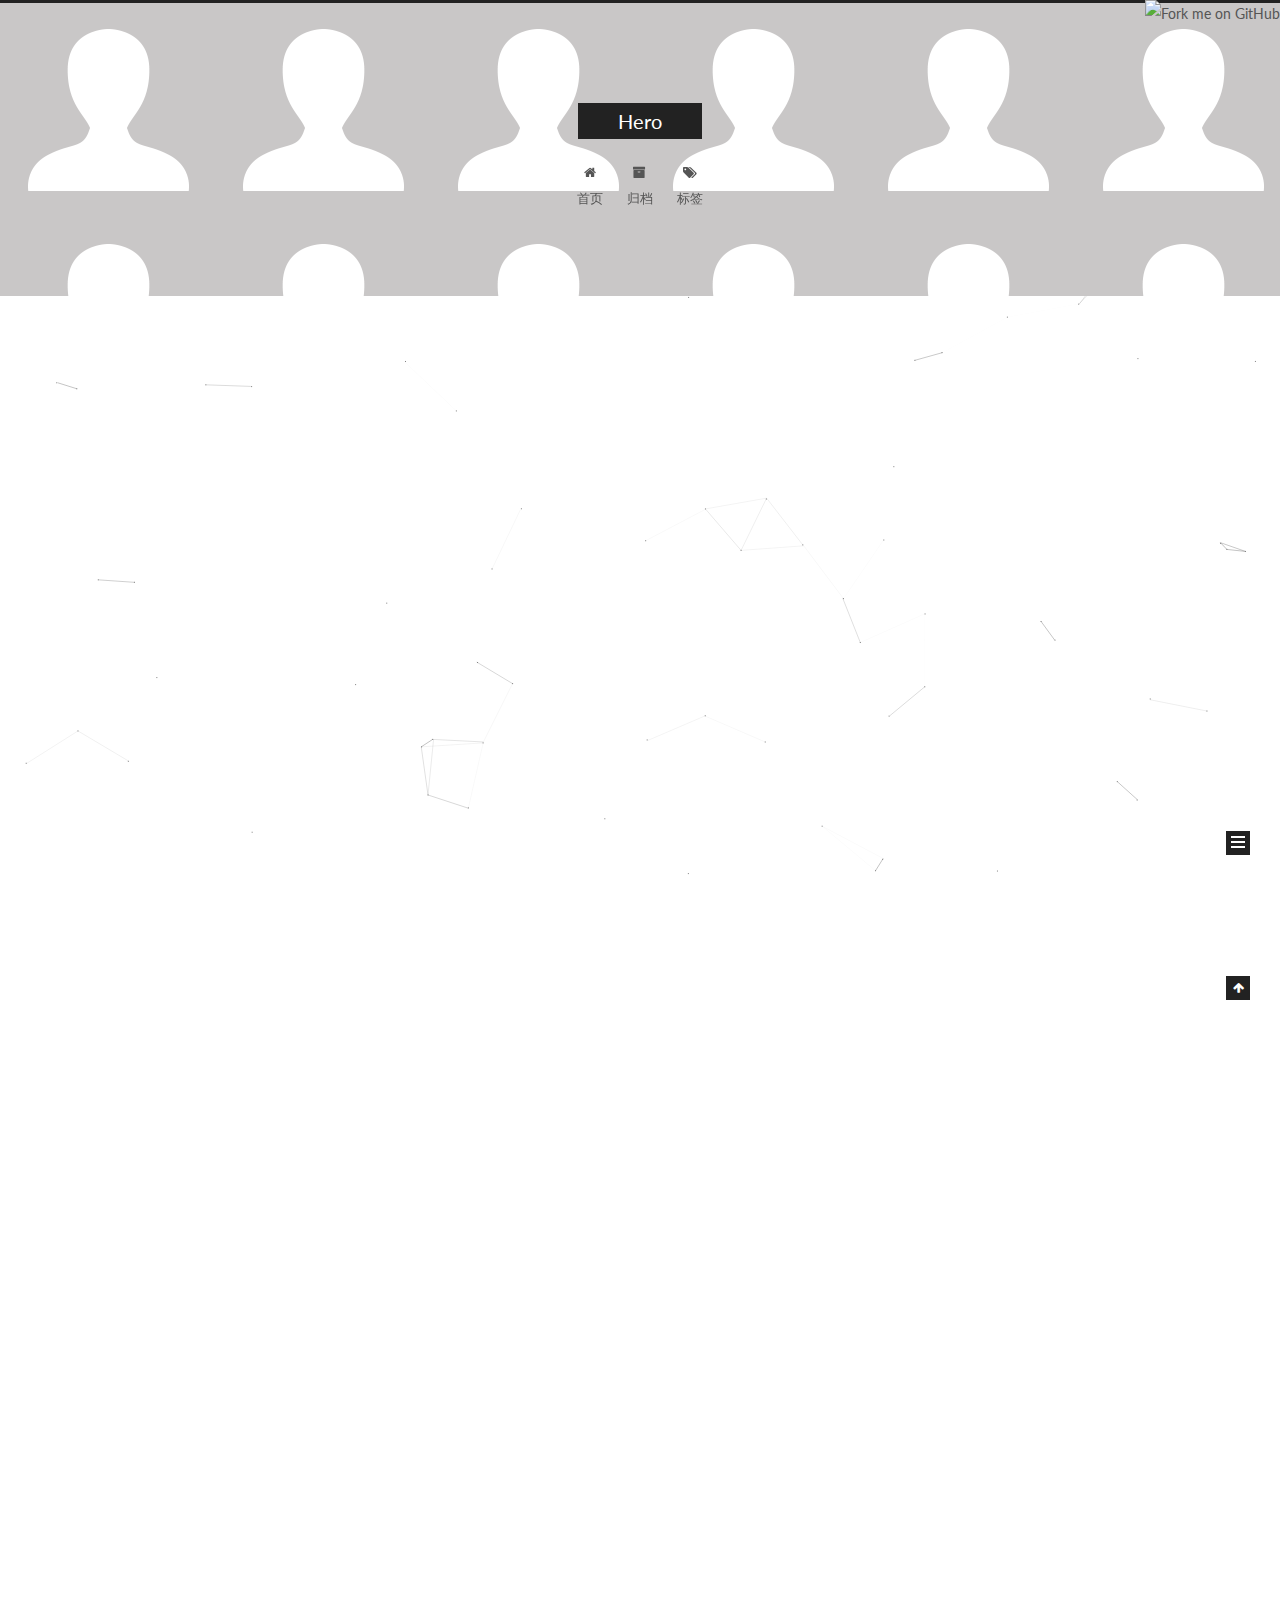
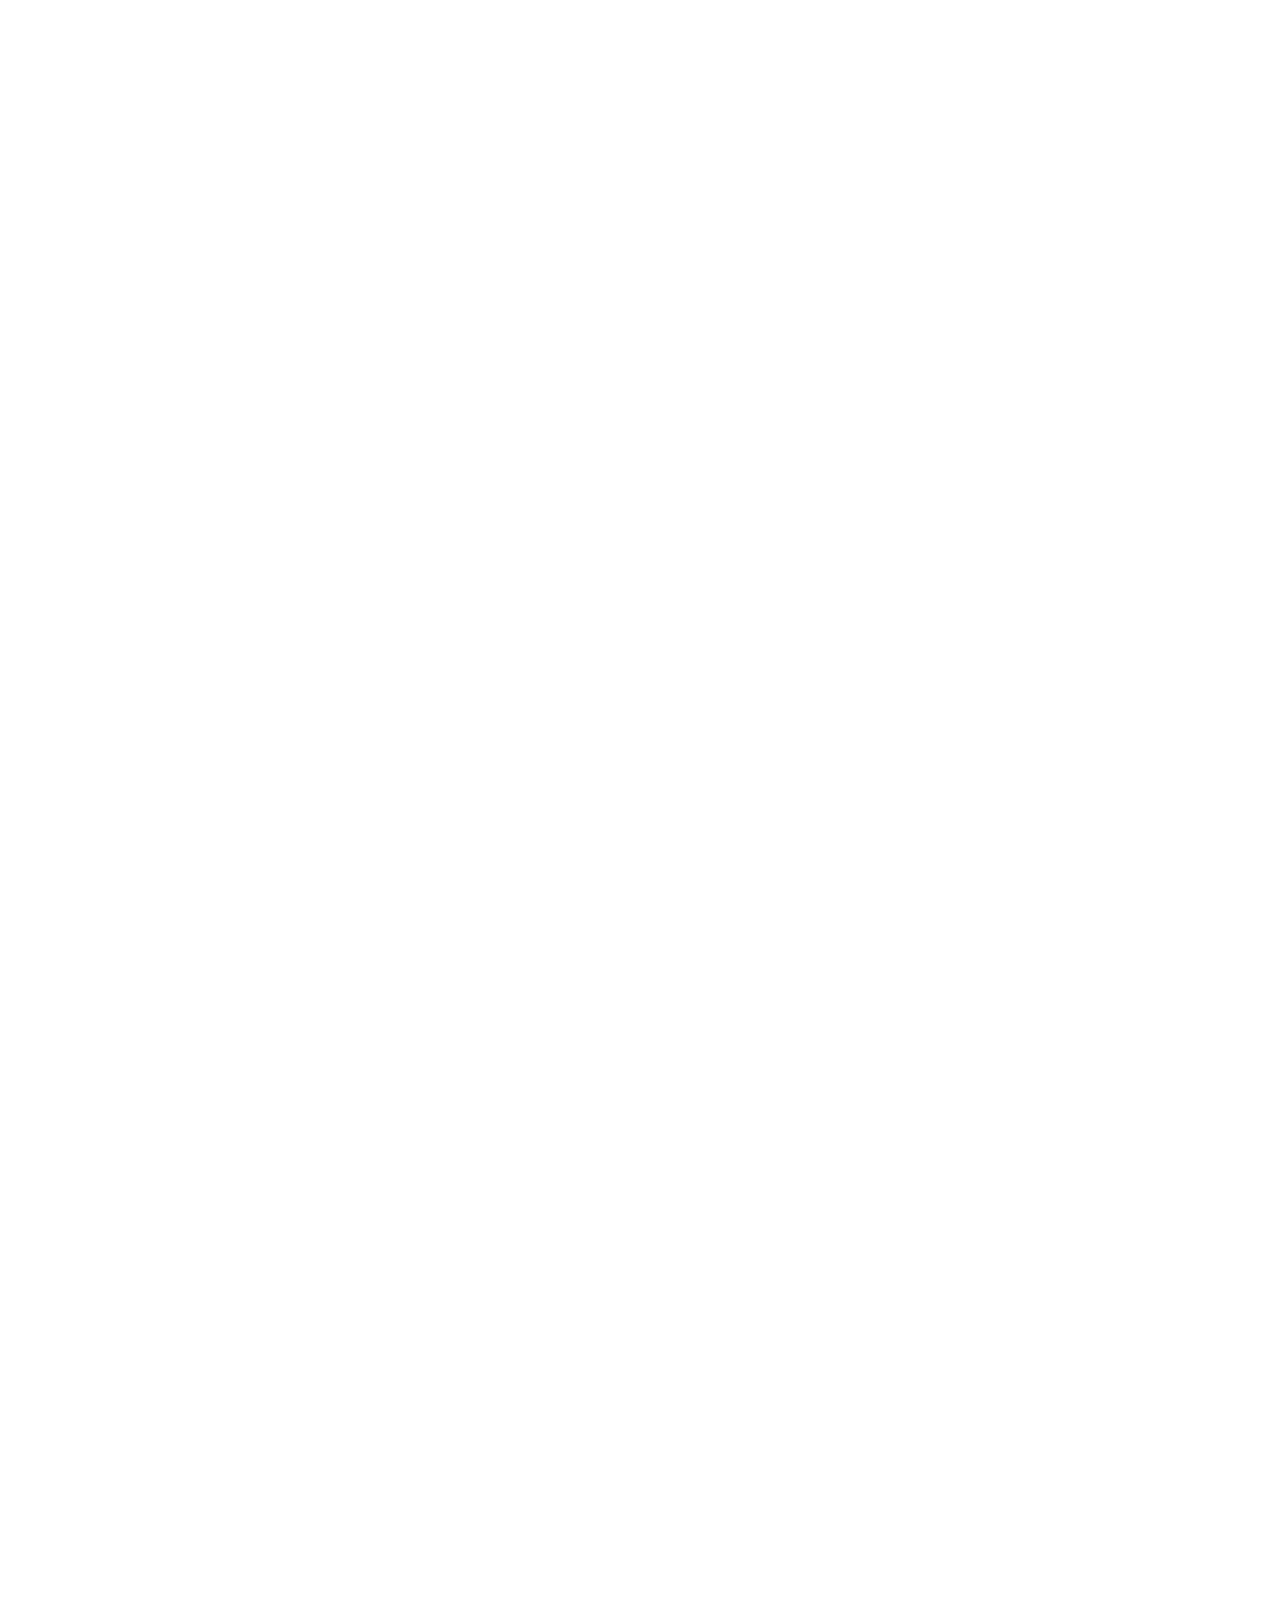
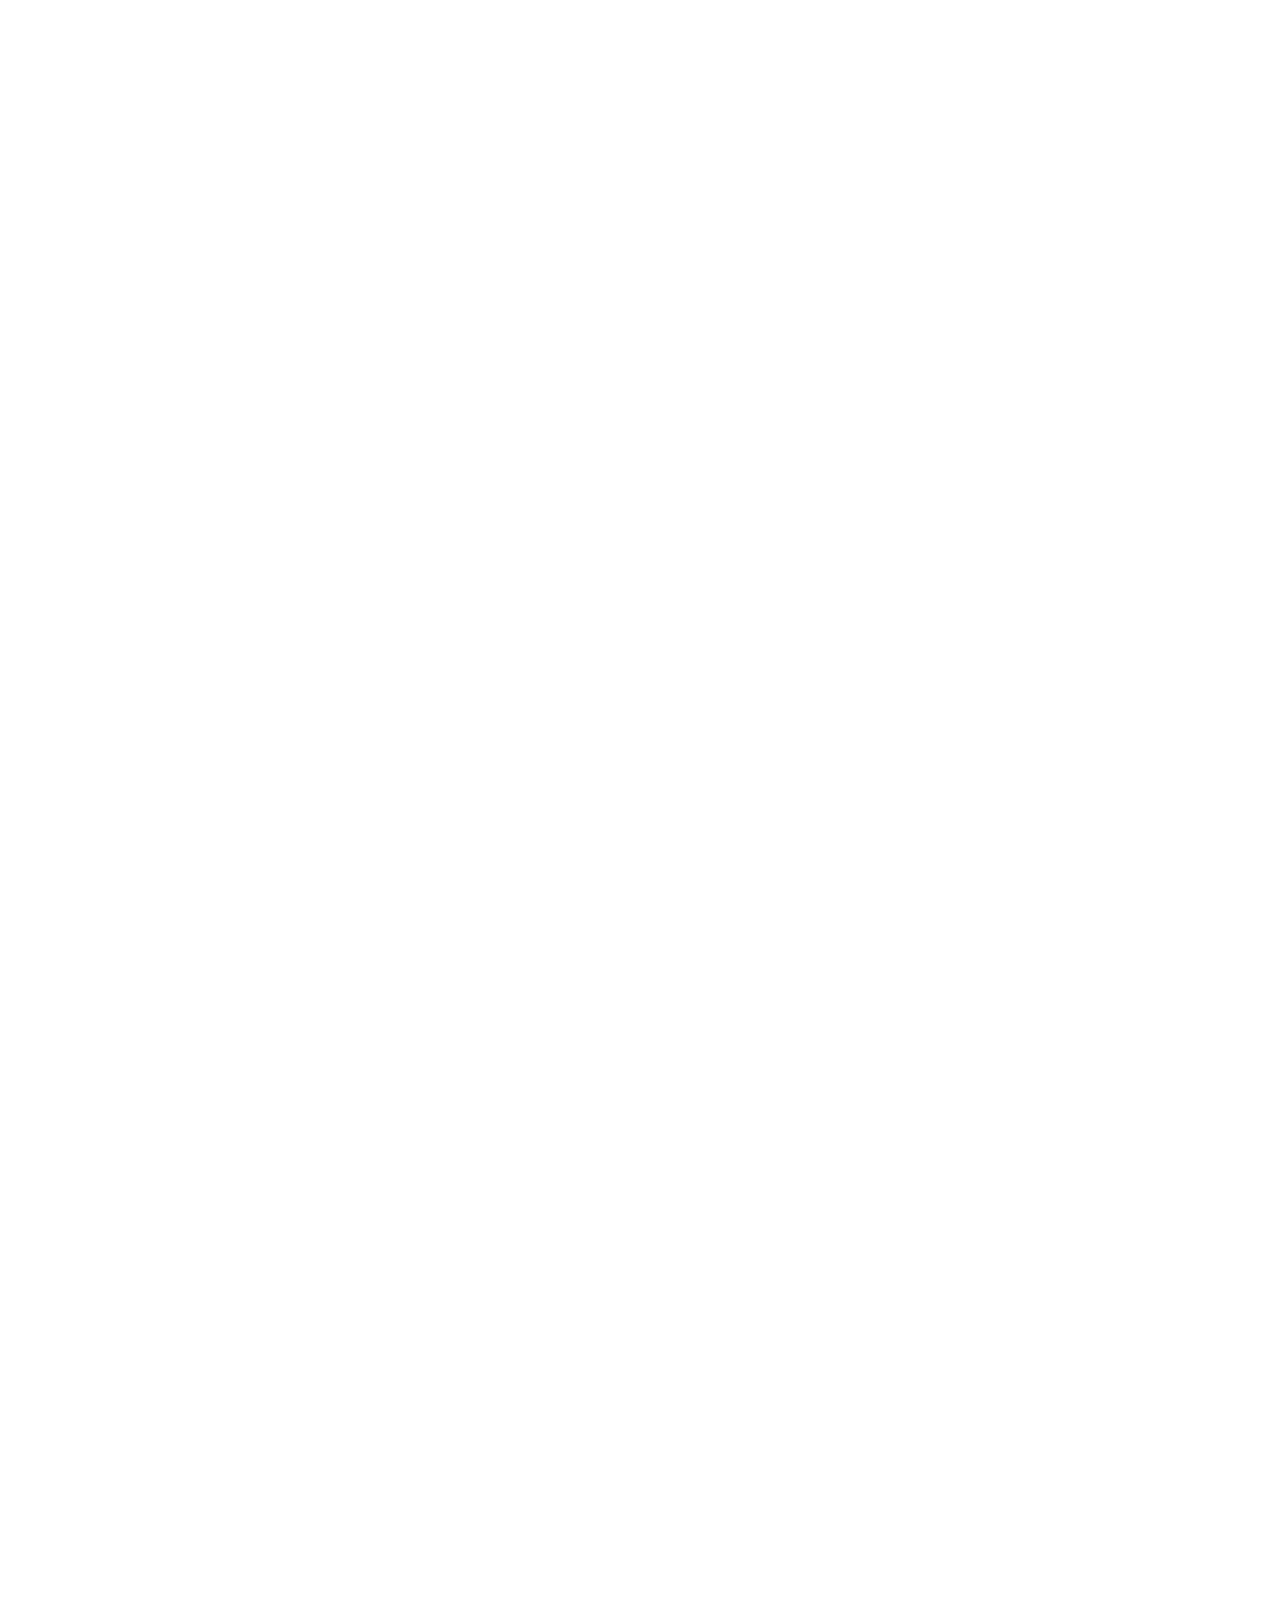
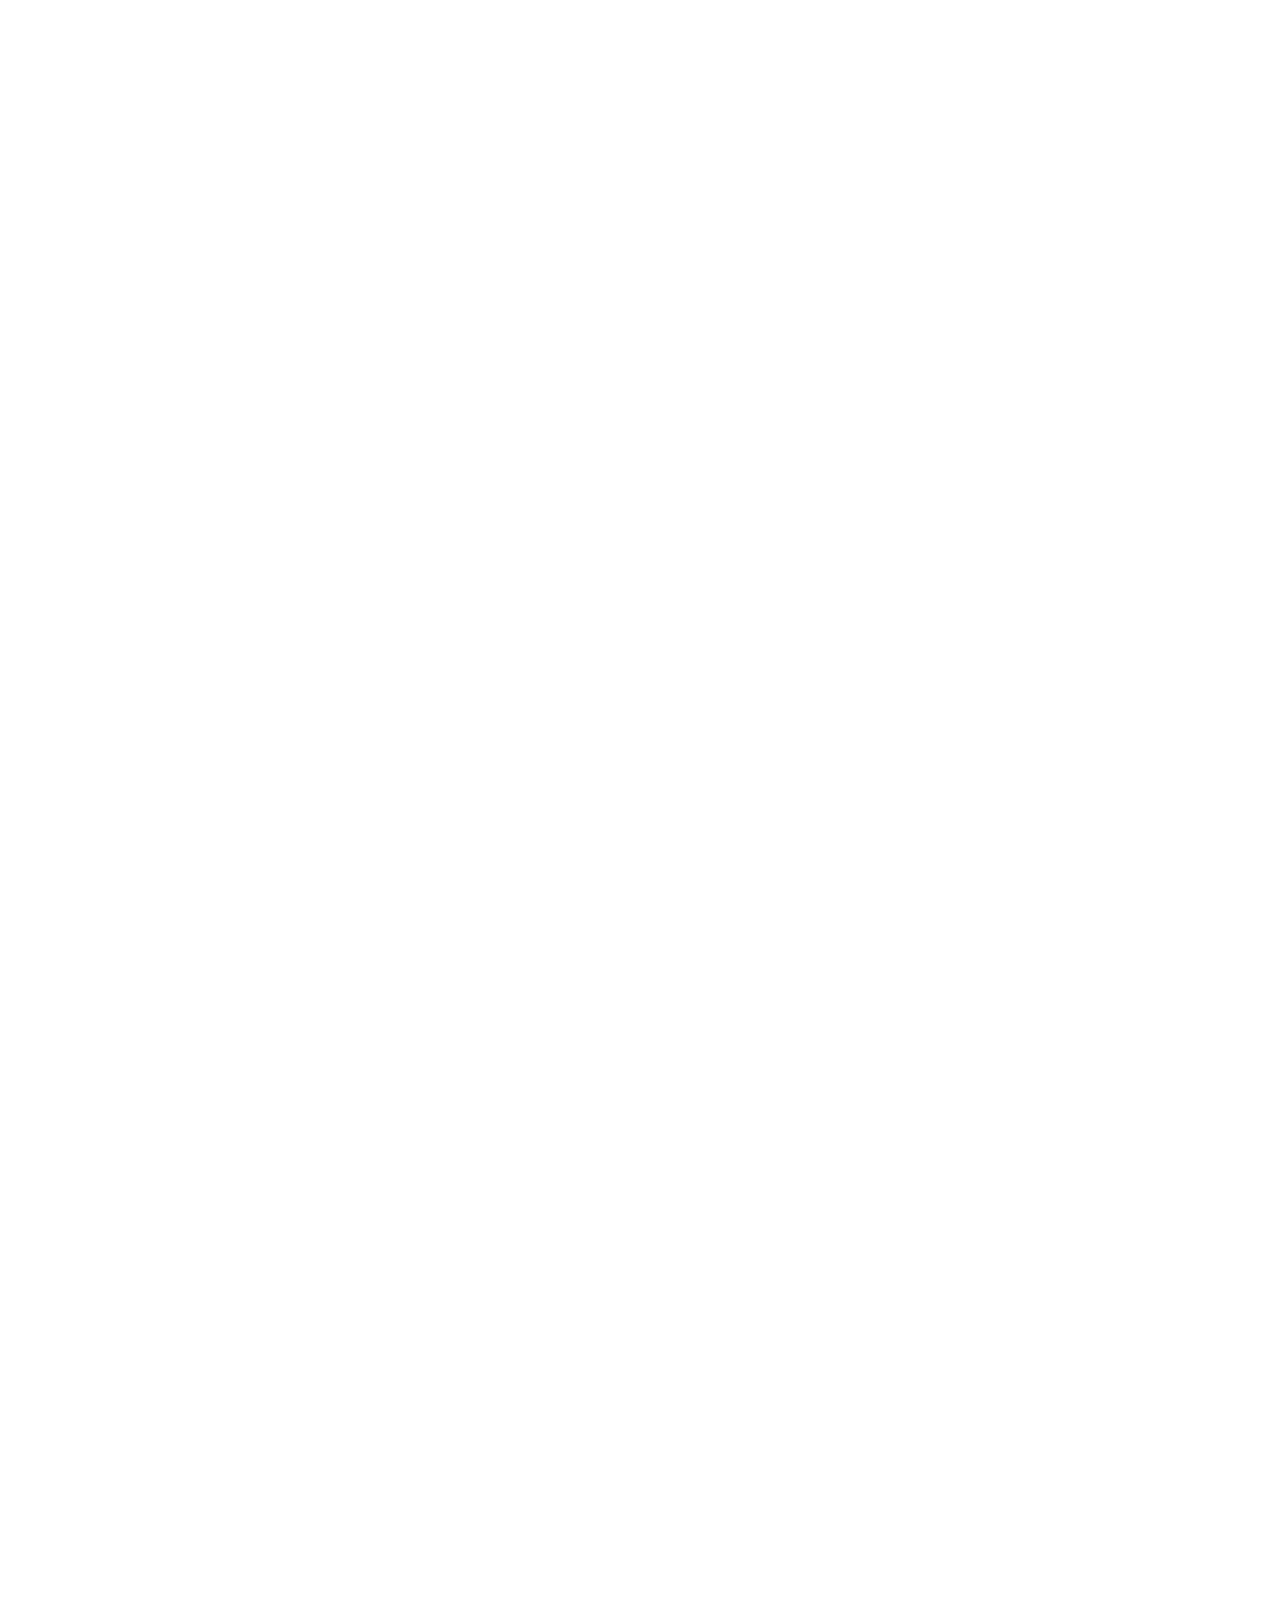
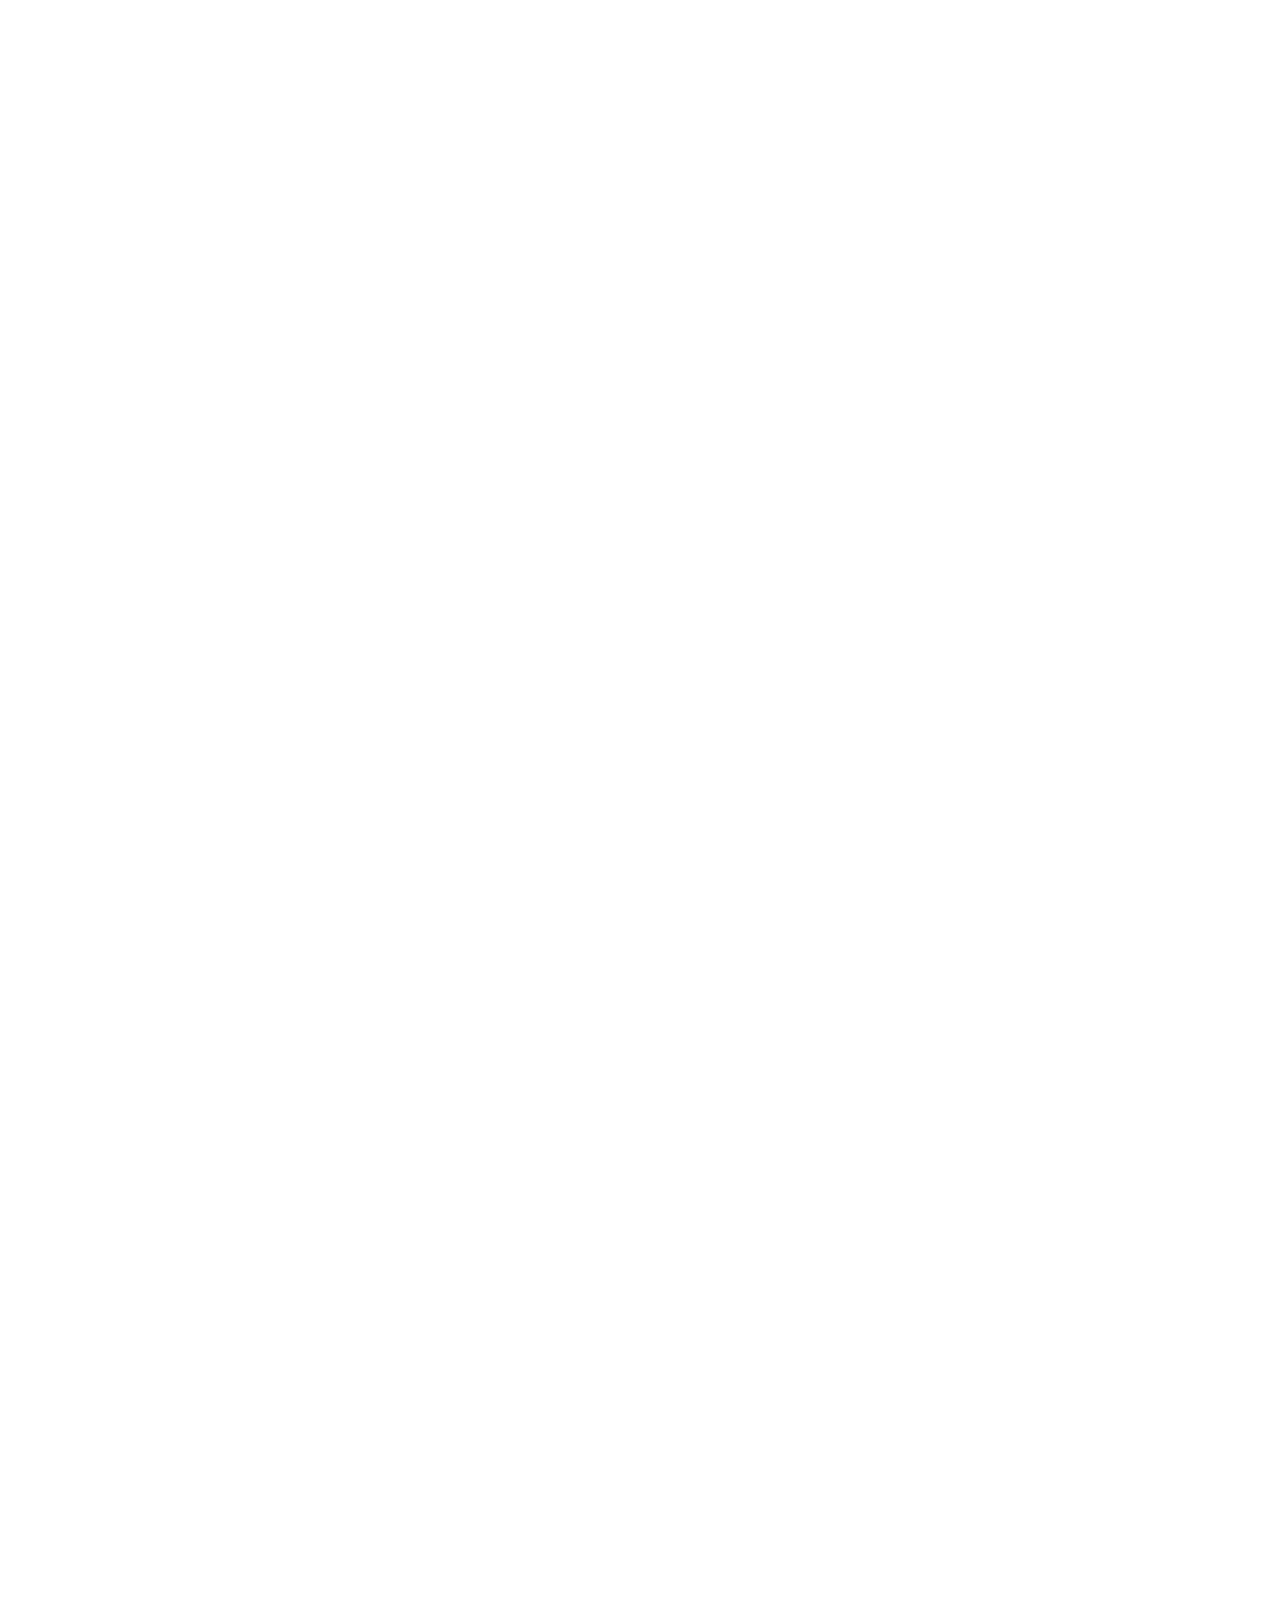
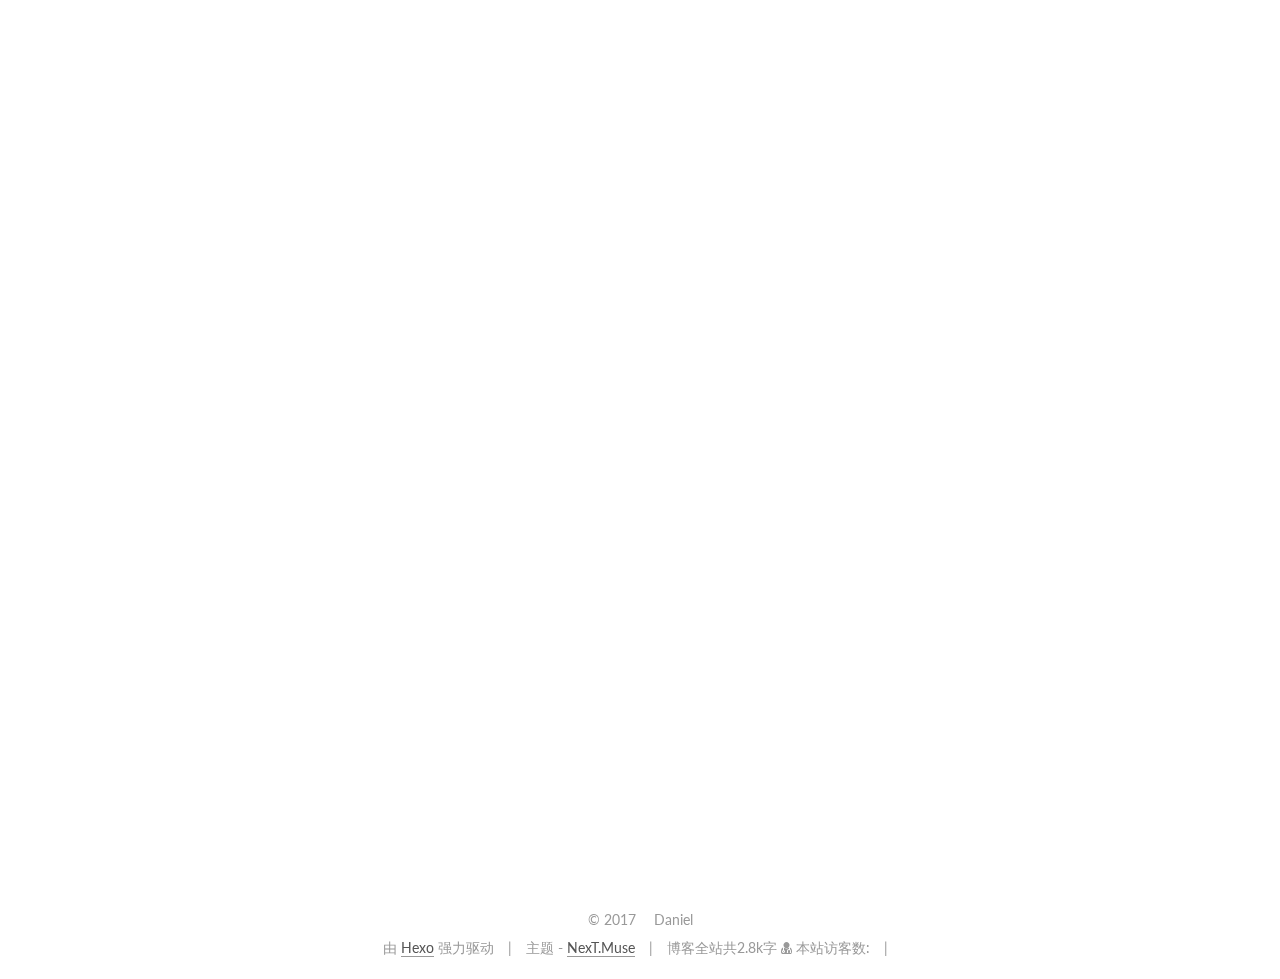
==== commit 8237b709: "Site updated: 2017-09-04 17:42:47" ====
--- a/index.html
+++ b/index.html
@@ -1048,6 +1048,16 @@
   <div class="powered-by"></div>
   <span class="post-count">博客全站共2.8k字</span>
 </div>
+
+
+
+<div class="powered-by">
+<i class="fa fa-user-md"></i><span id="busuanzi_container_site_uv">
+  本站访客数:<span id="busuanzi_value_site_pv"></span>
+</span>
+</div>
+
+
         
 
         
--- a/css/main.css
+++ b/css/main.css
@@ -1919,7 +1919,7 @@
   width: 4px;
   height: 4px;
   border-radius: 50%;
-  background: #b95339;
+  background: #8bffc6;
 }
 .links-of-blogroll {
   font-size: 13px;
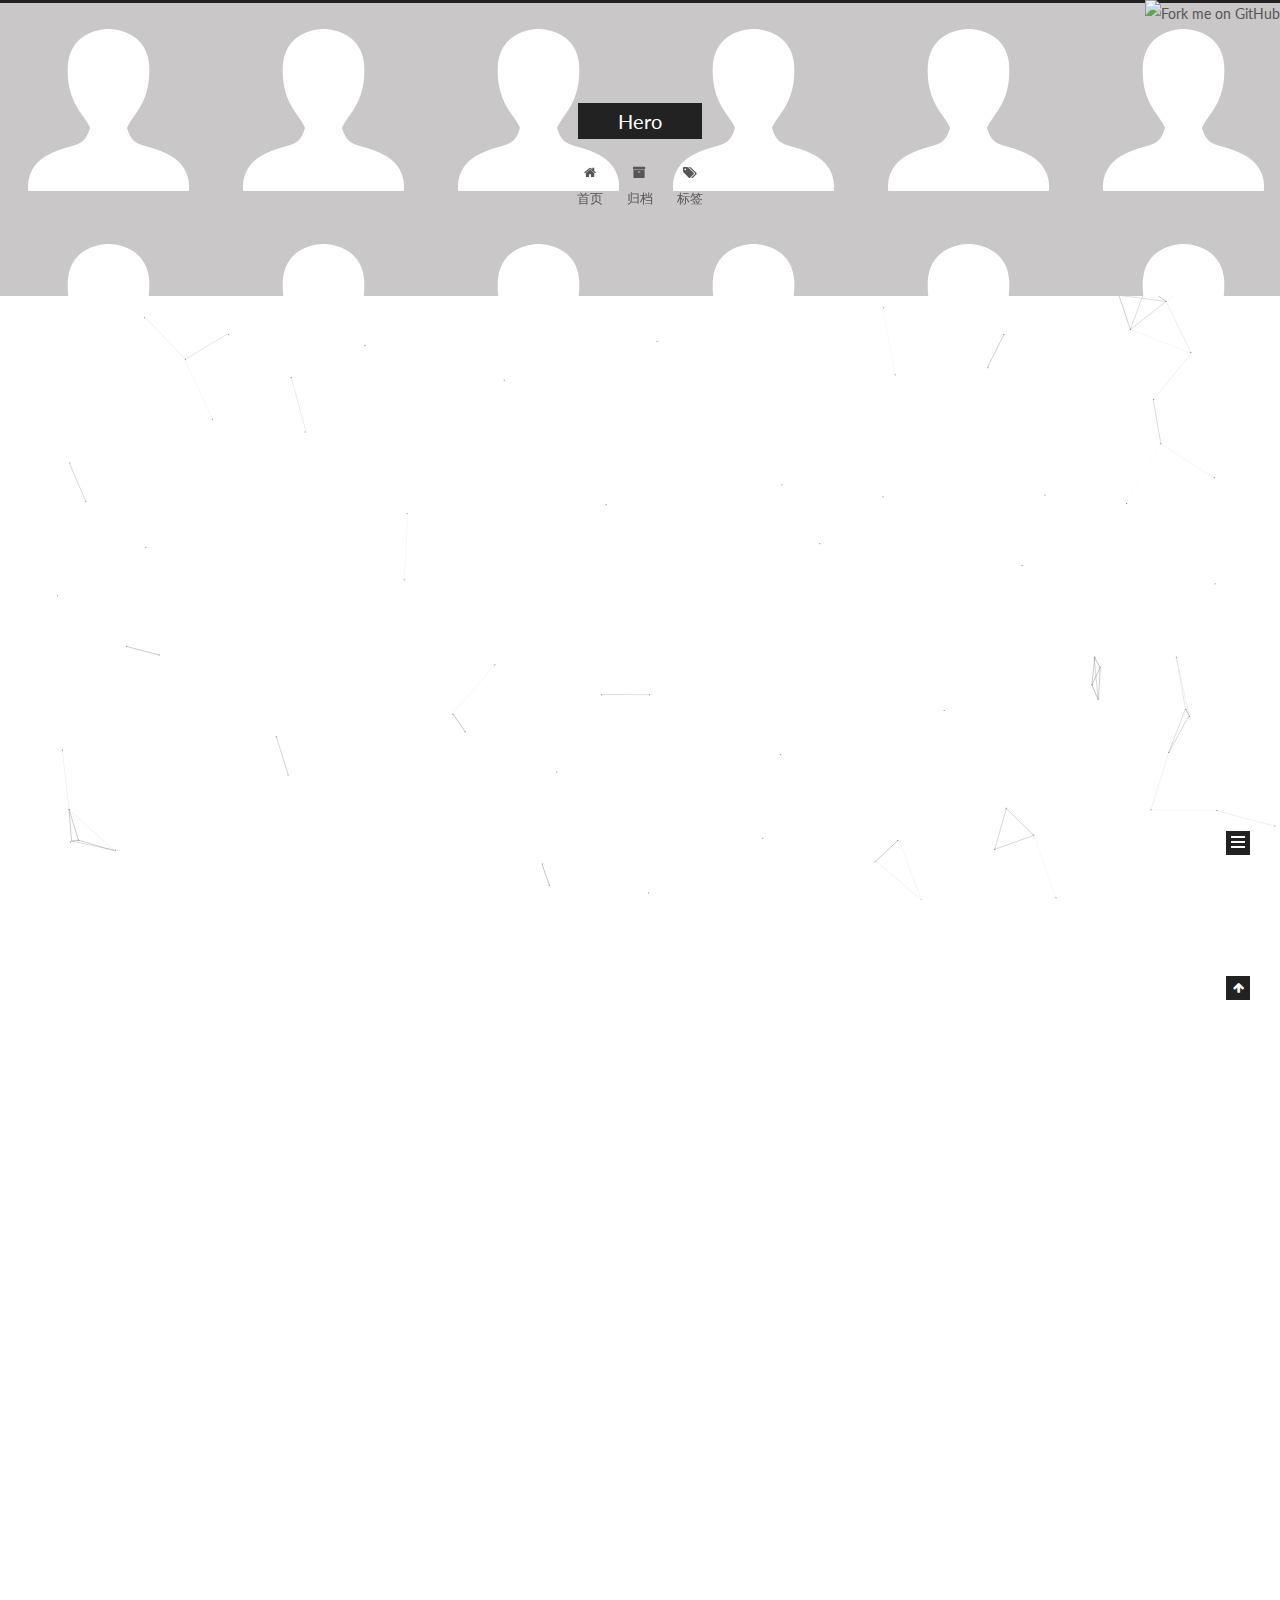
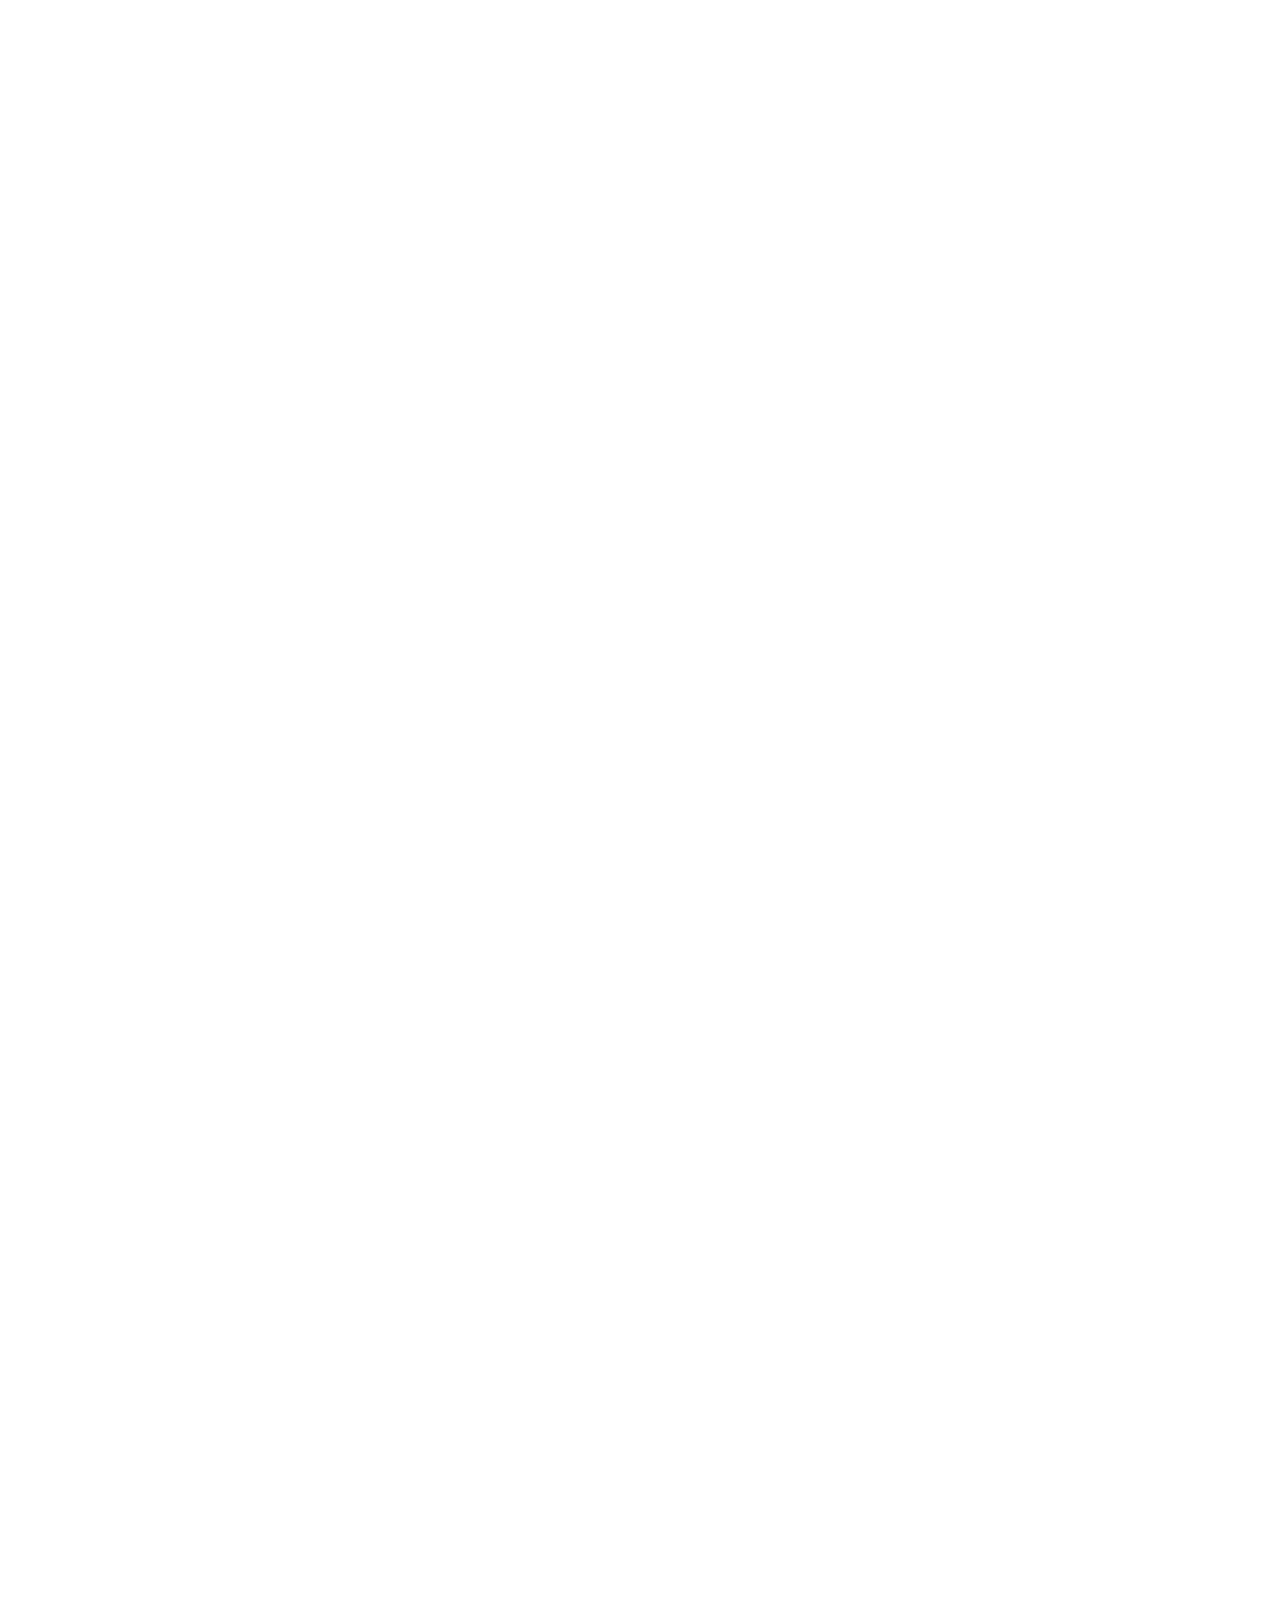
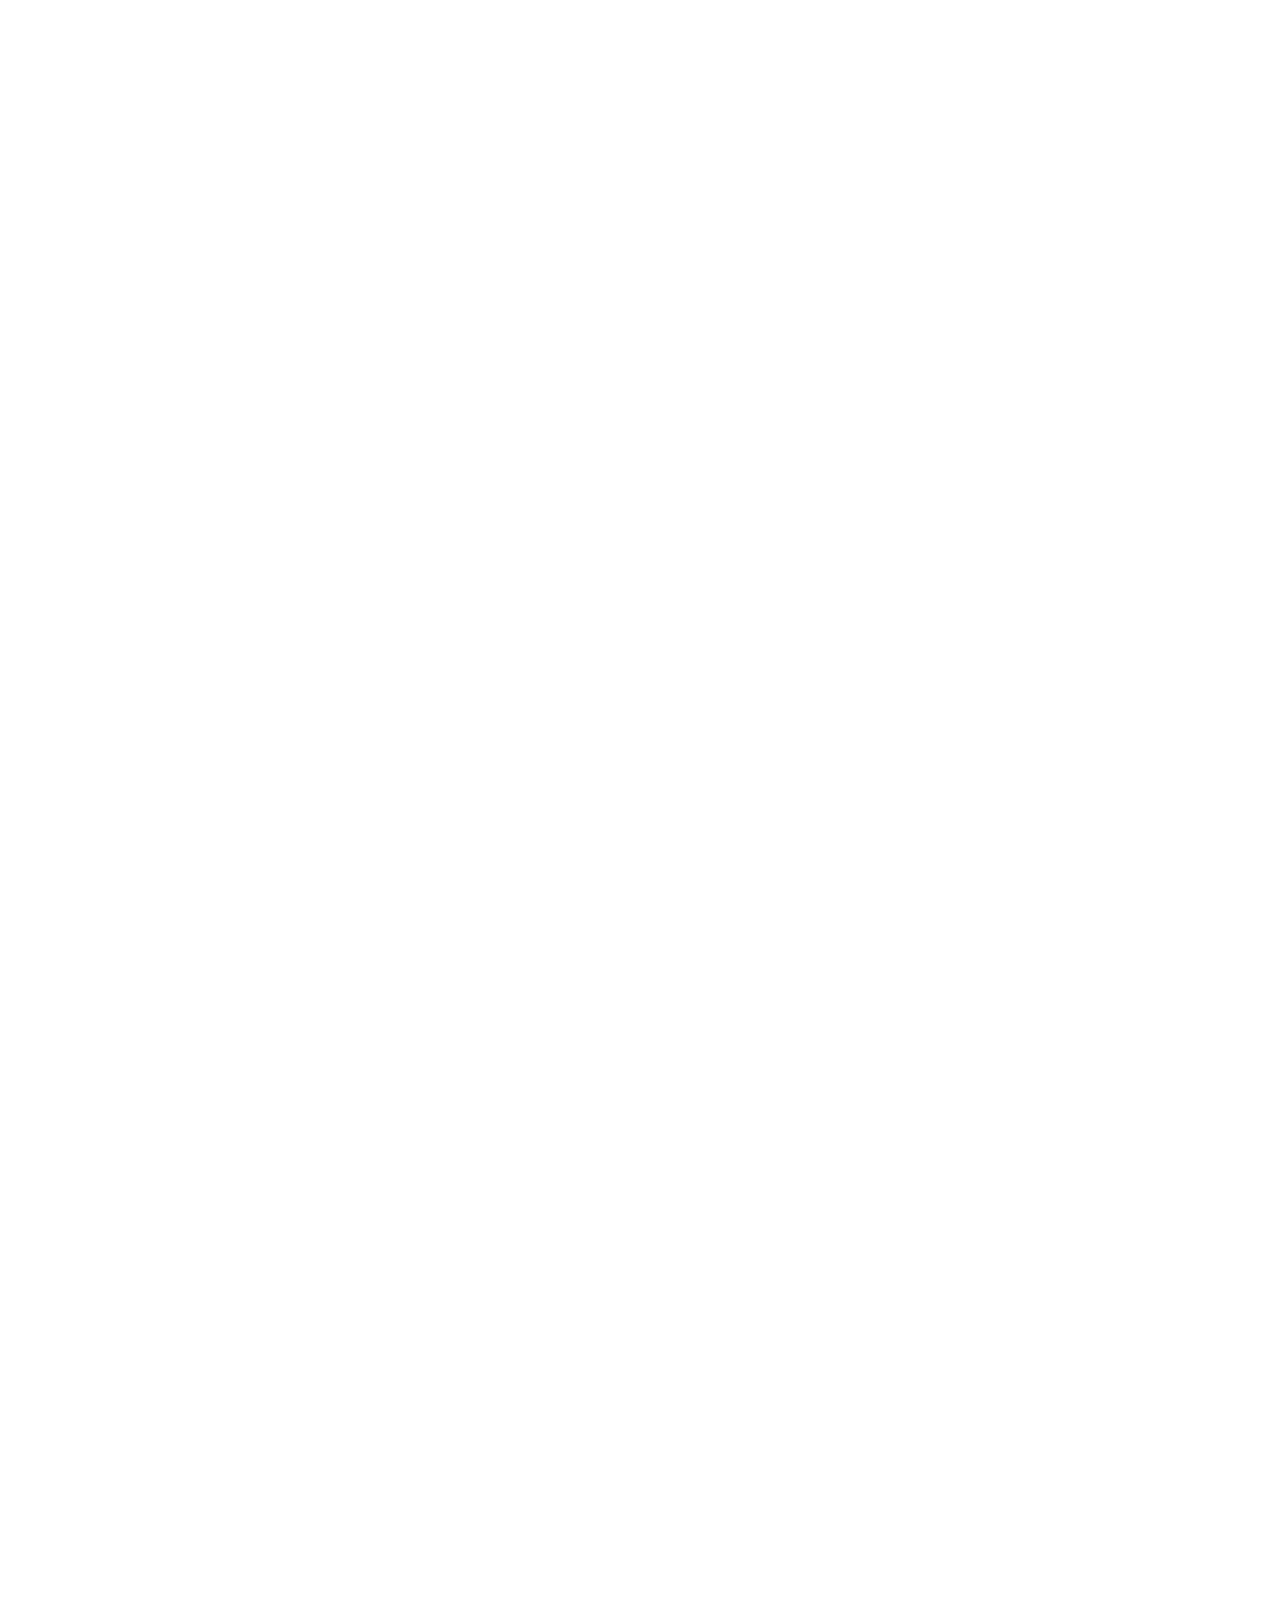
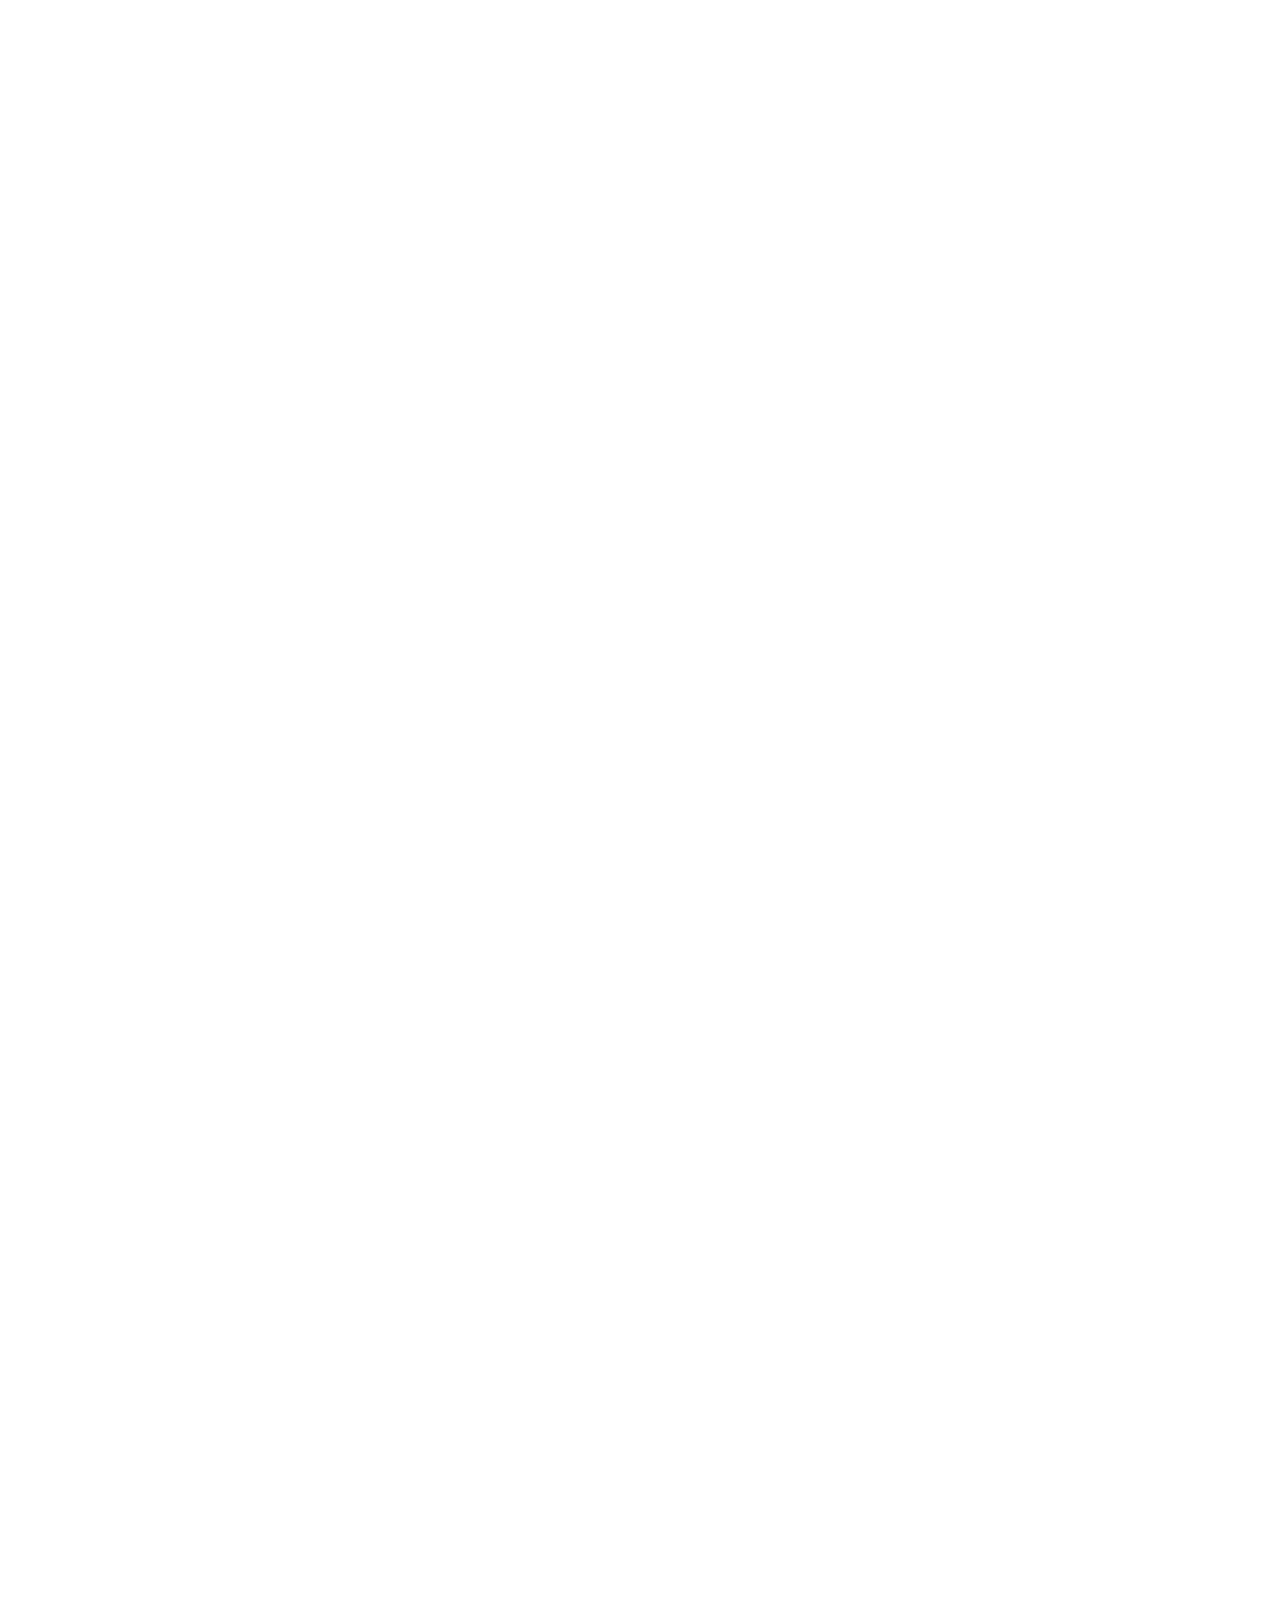
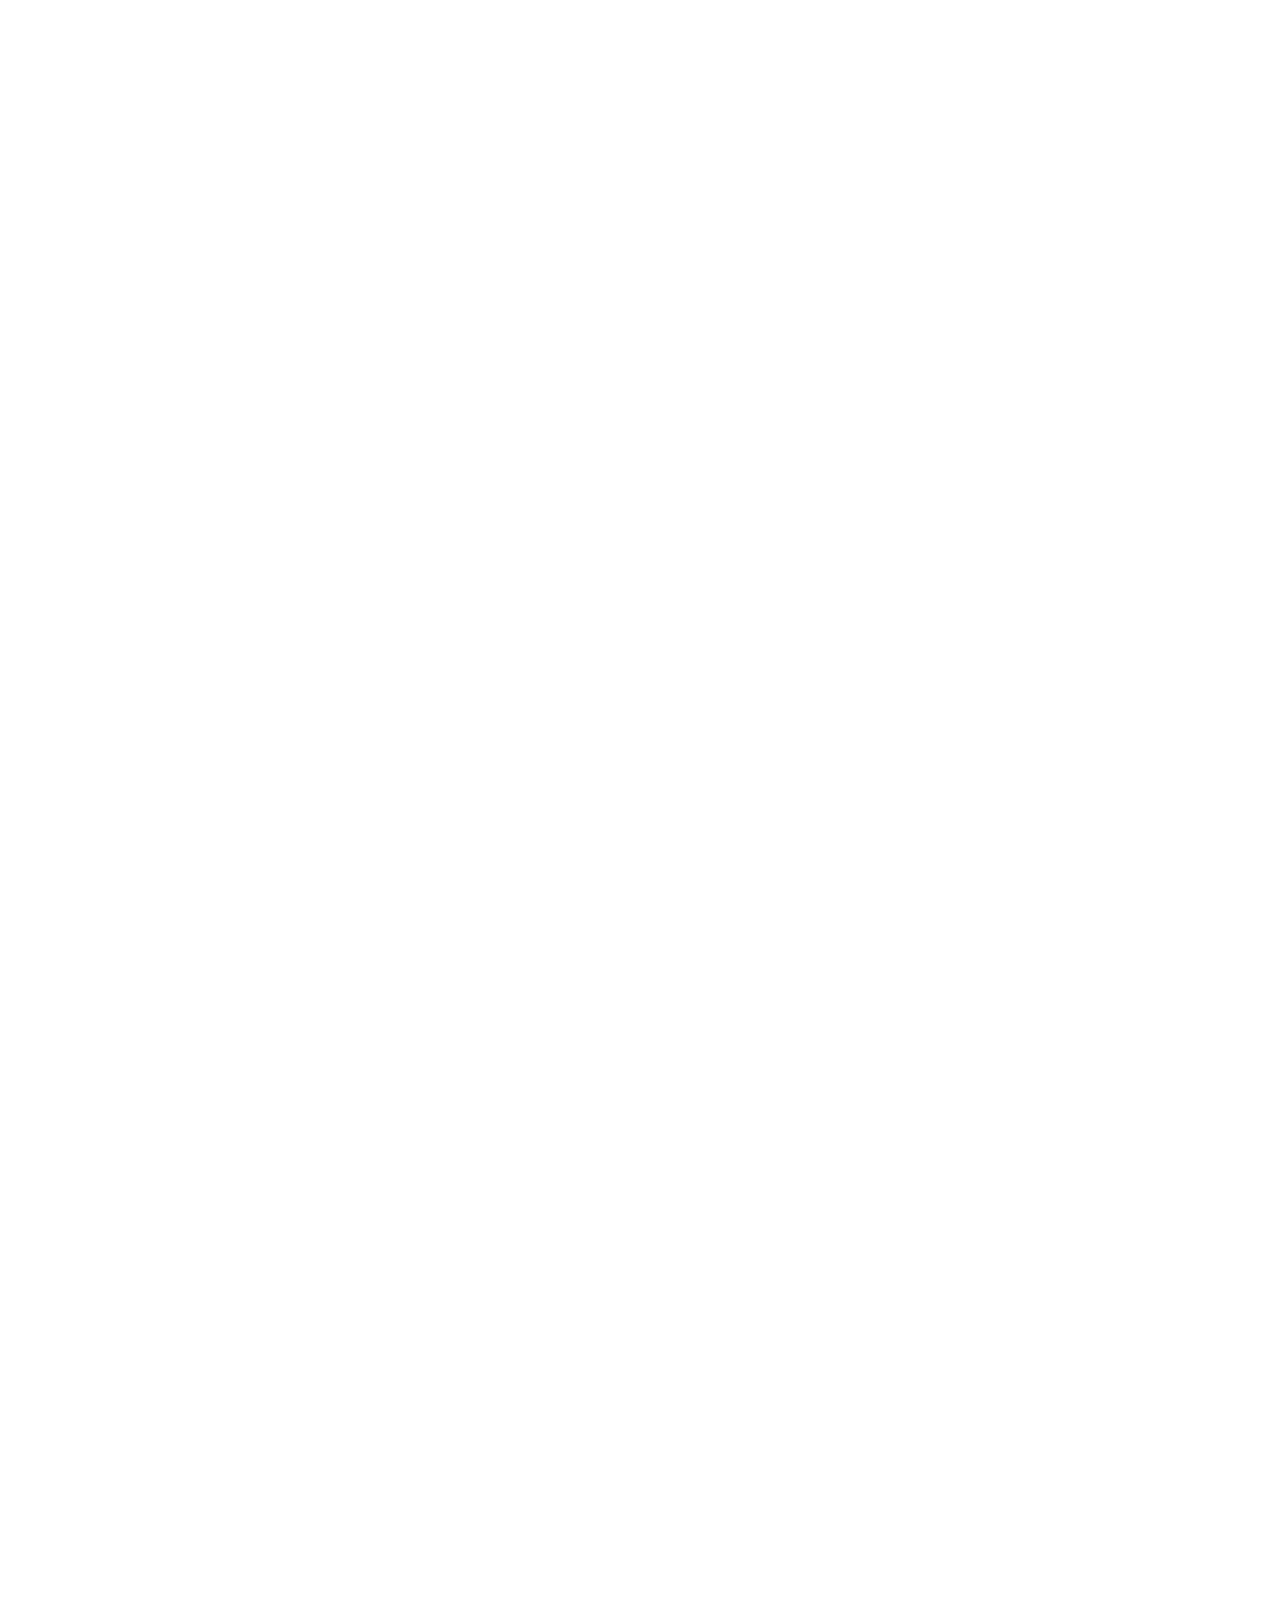
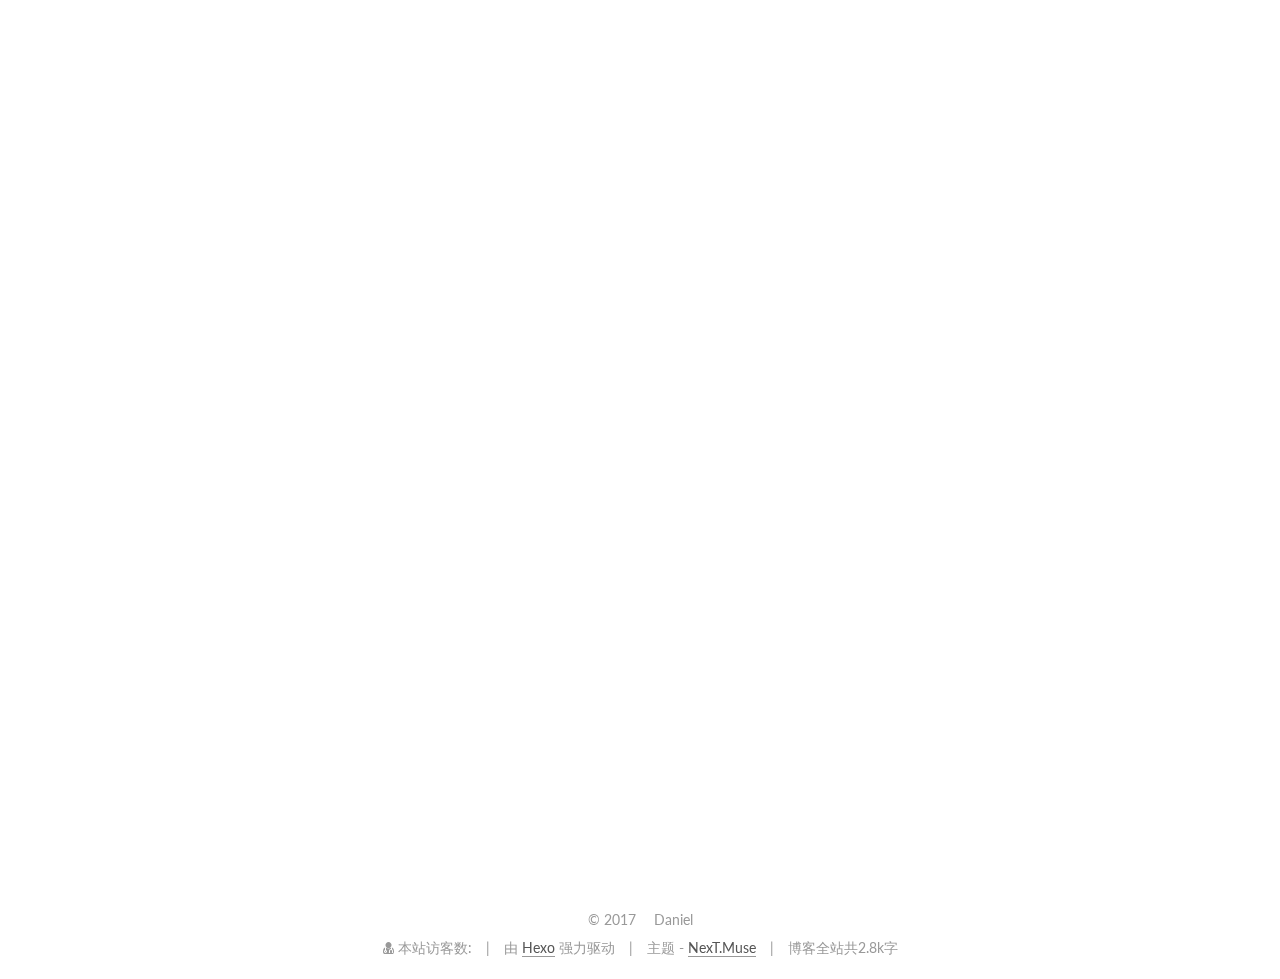
==== commit eb615b1d: "Site updated: 2017-09-04 17:51:13" ====
--- a/index.html
+++ b/index.html
@@ -13,6 +13,13 @@
 <meta name="theme-color" content="#222">
 
 
+
+  
+  
+    
+    
+  <script src="/lib/pace/pace.min.js?v=1.0.2"></script>
+  <link href="/lib/pace/pace-theme-minimal.min.css?v=1.0.2" rel="stylesheet">
 
 
 
@@ -1021,6 +1028,9 @@
       <div class="footer-inner">
         <script async src="https://dn-lbstatics.qbox.me/busuanzi/2.3/busuanzi.pure.mini.js"></script>
 
+
+
+
 <div class="copyright" >
   
   &copy; 
@@ -1031,6 +1041,12 @@
   <span class="author" itemprop="copyrightHolder">Daniel</span>
 </div>
 
+<div class="powered-by">
+<i class="fa fa-user-md"></i><span id="busuanzi_container_site_uv">
+  本站访客数:<span id="busuanzi_value_site_pv"></span>
+</span>
+</div>
+
 
 <div class="powered-by">
   由 <a class="theme-link" href="https://hexo.io">Hexo</a> 强力驱动
@@ -1051,11 +1067,7 @@
 
 
 
-<div class="powered-by">
-<i class="fa fa-user-md"></i><span id="busuanzi_container_site_uv">
-  本站访客数:<span id="busuanzi_value_site_pv"></span>
-</span>
-</div>
+
 
 
         
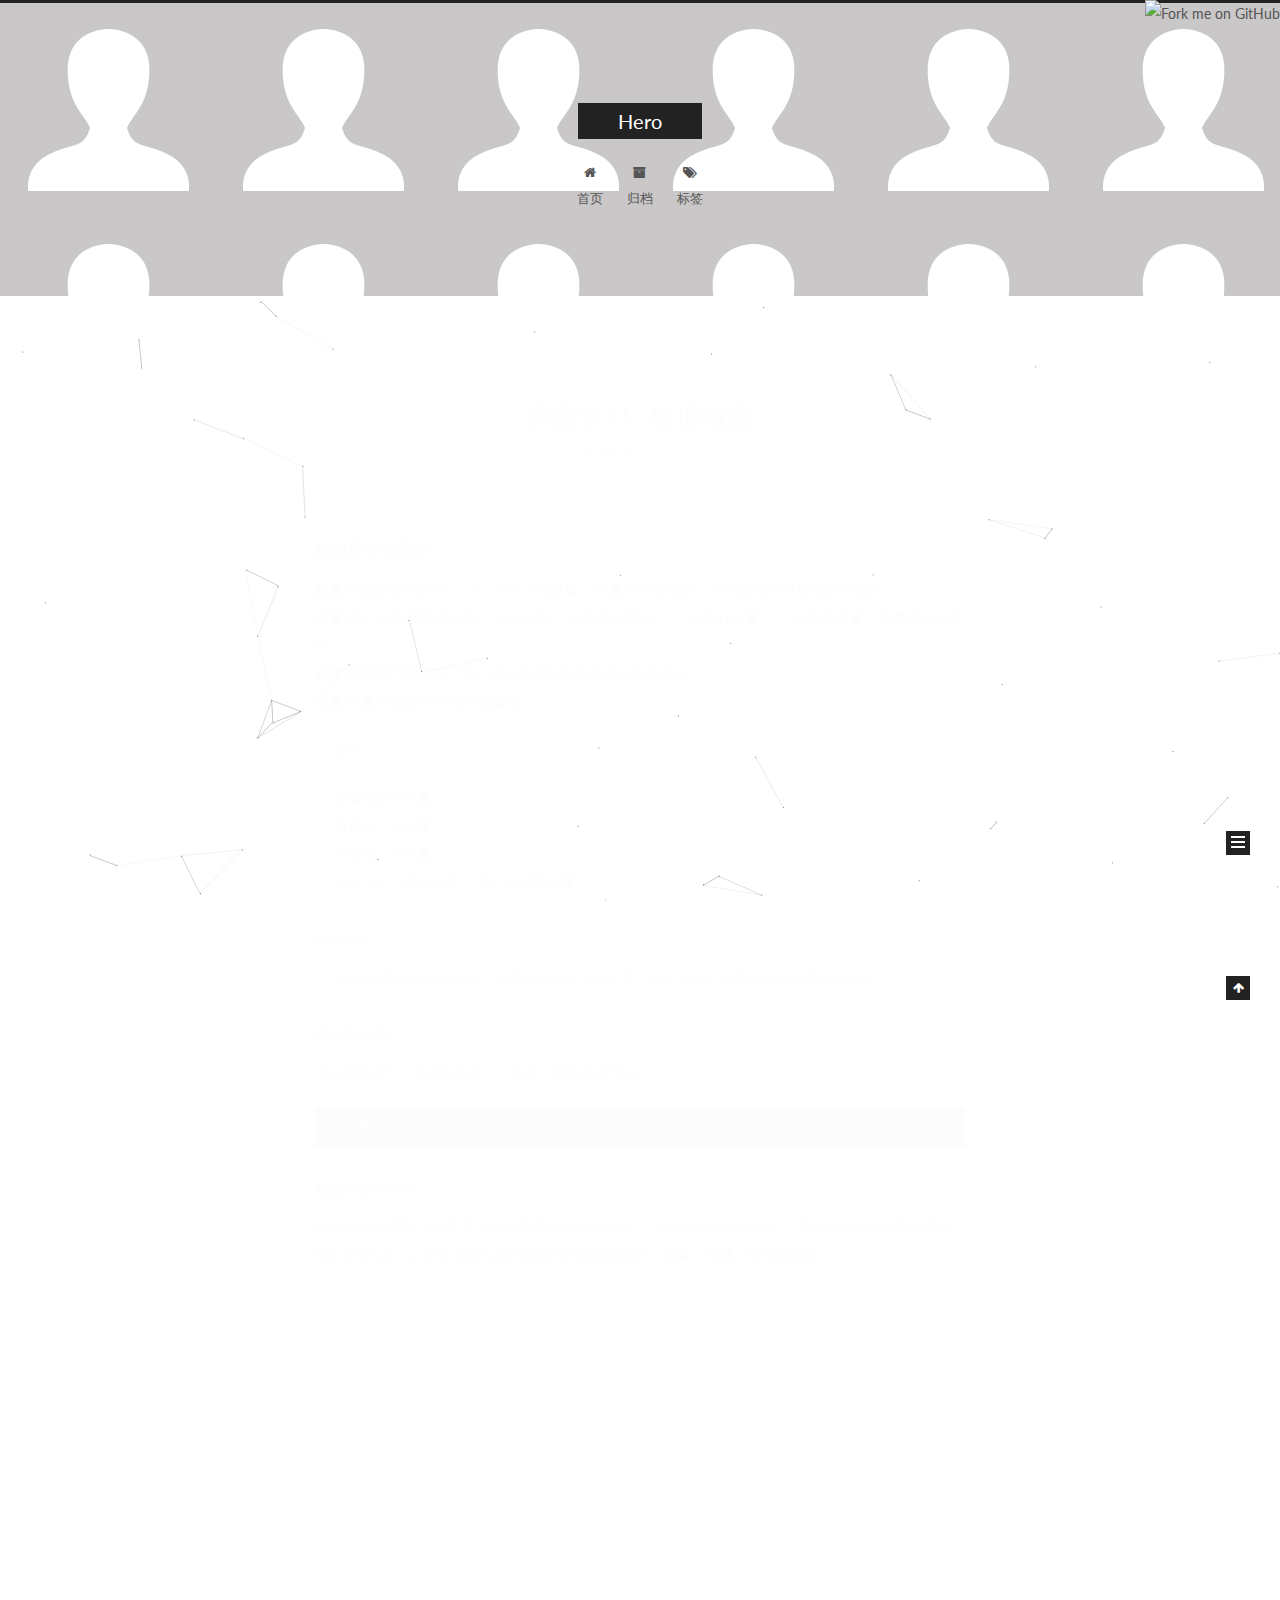
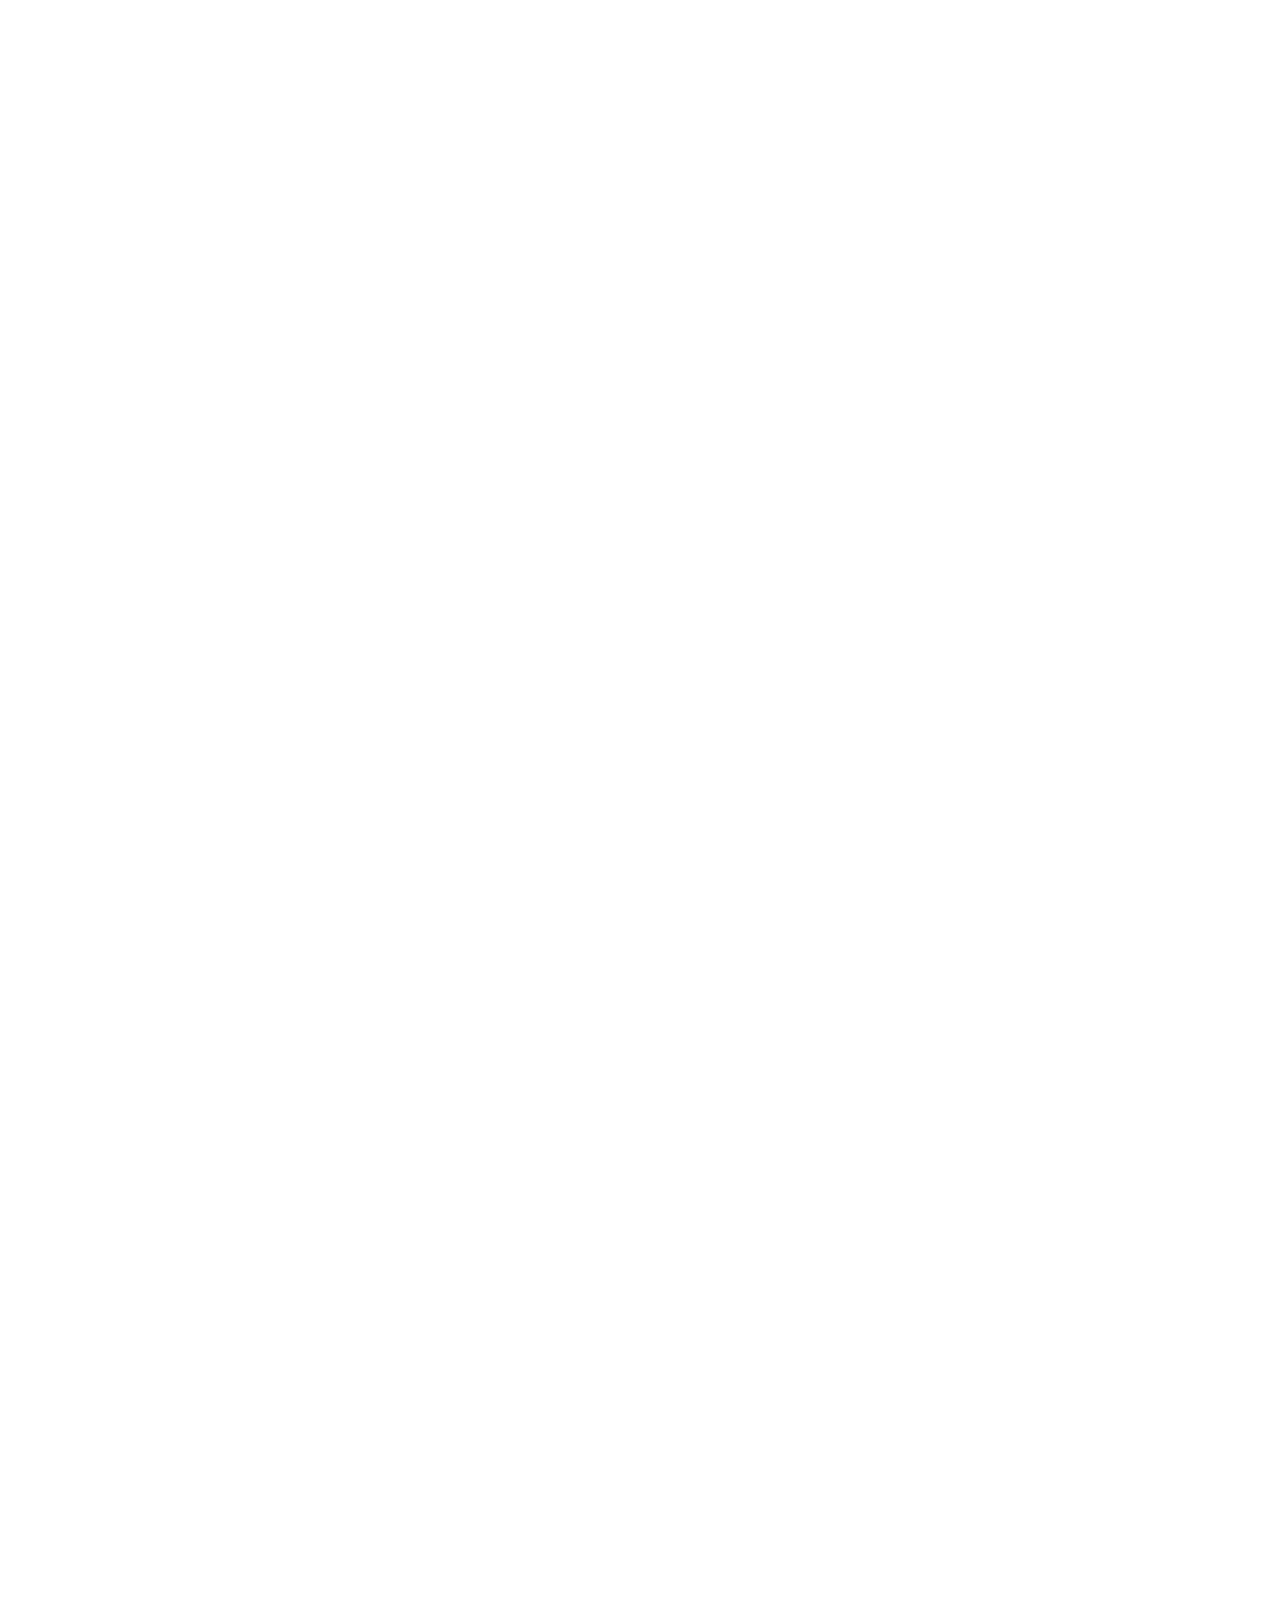
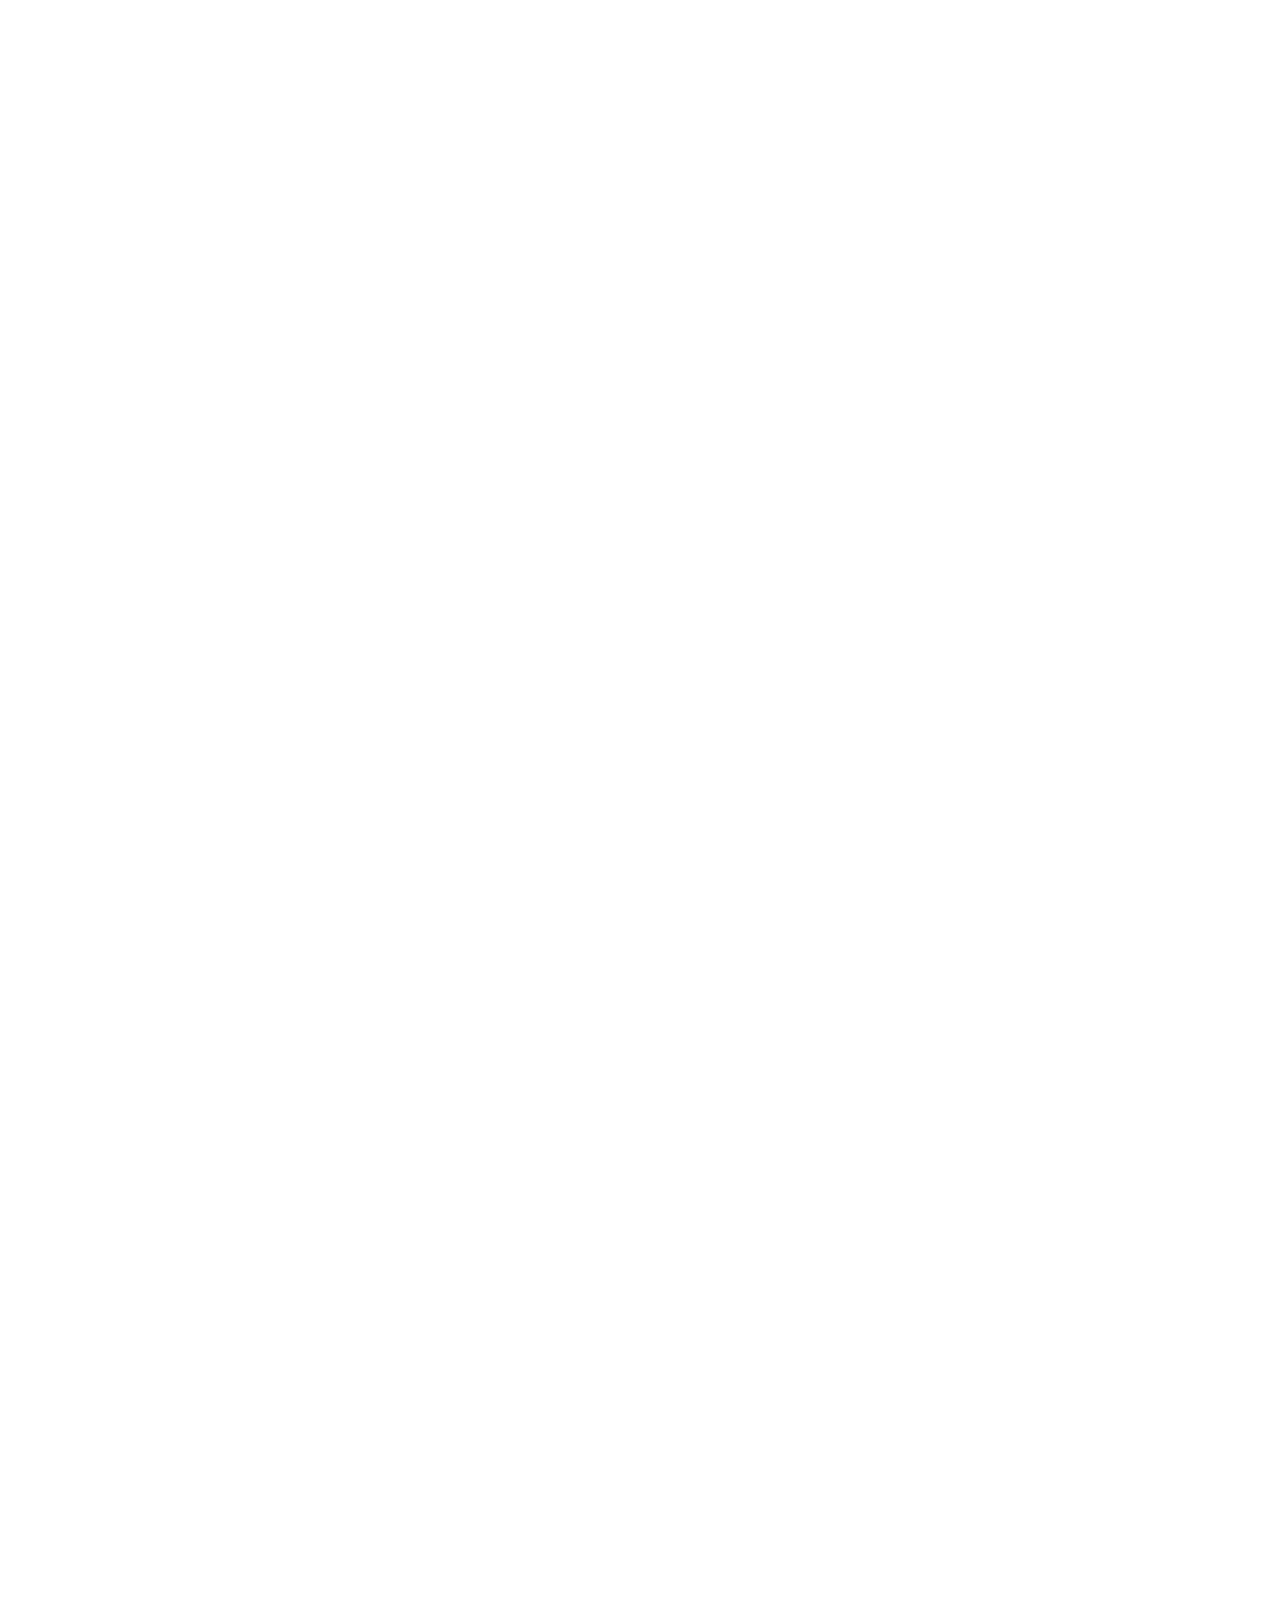
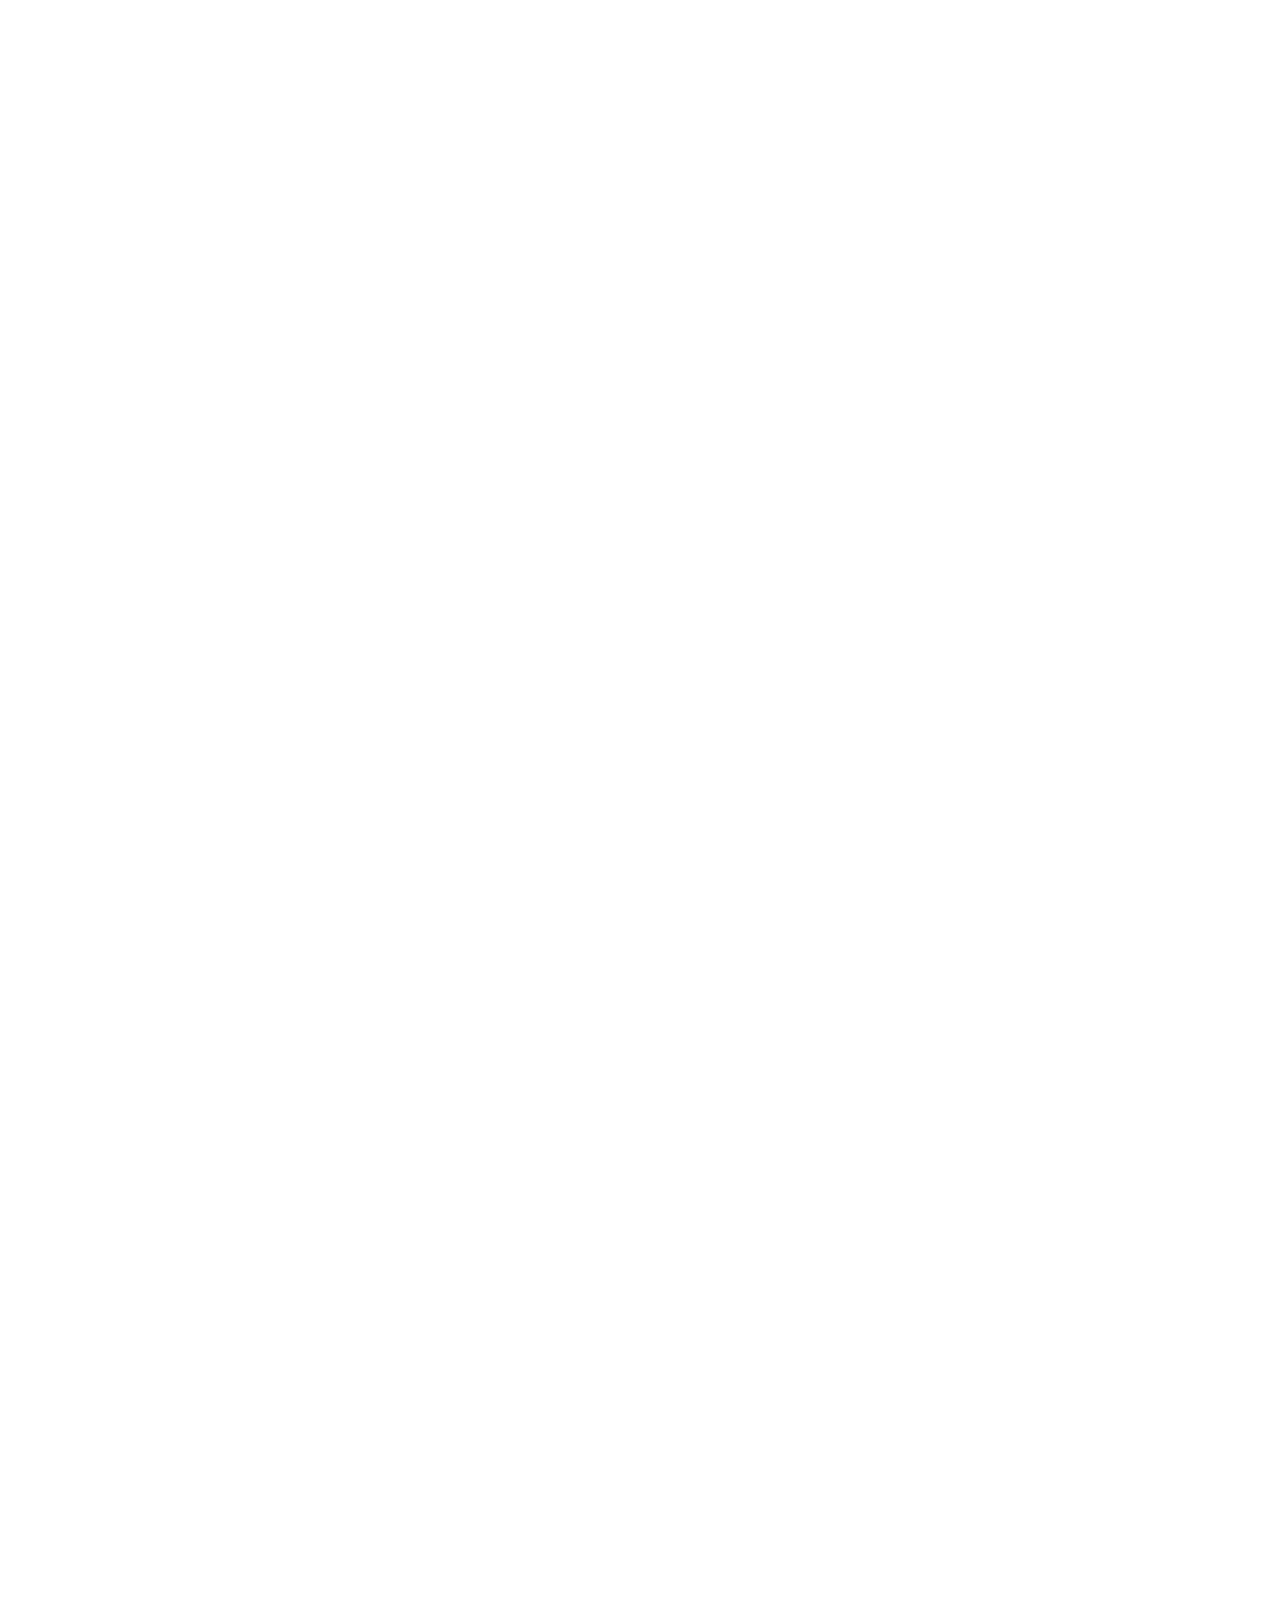
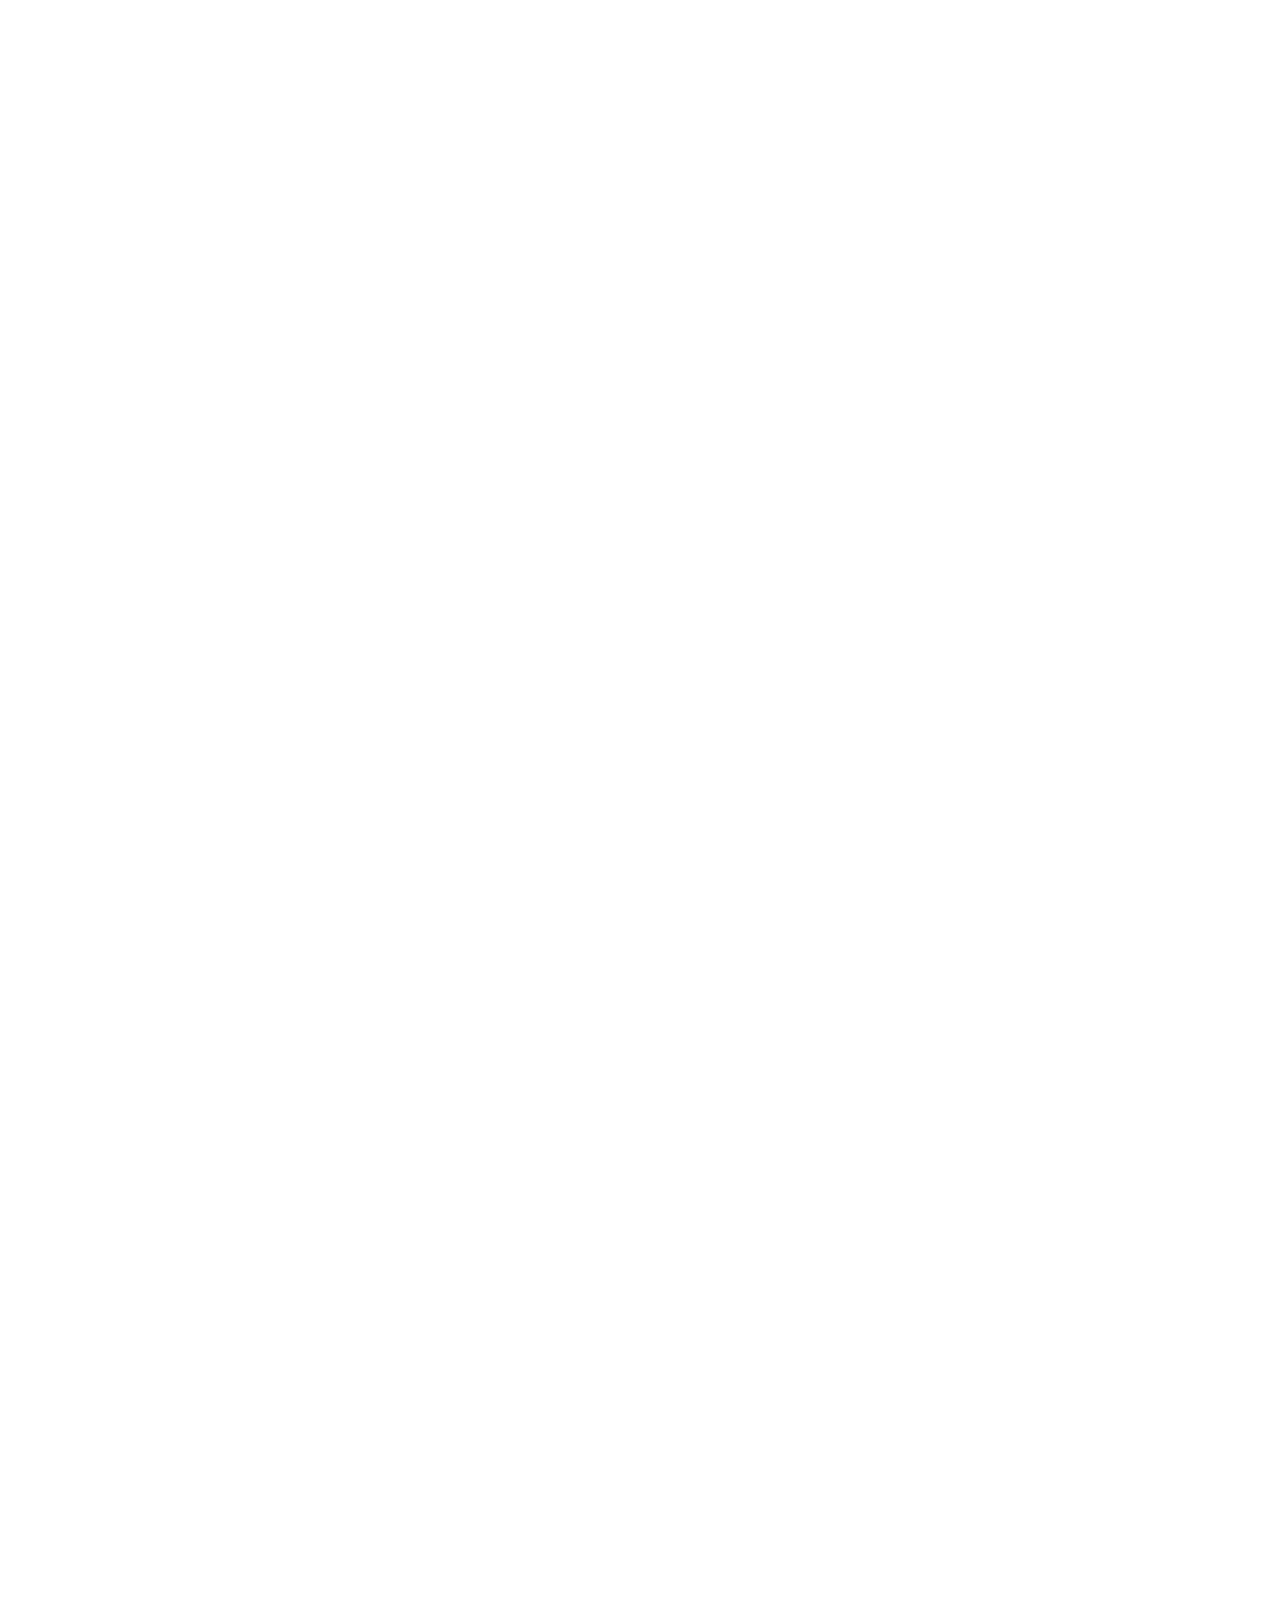
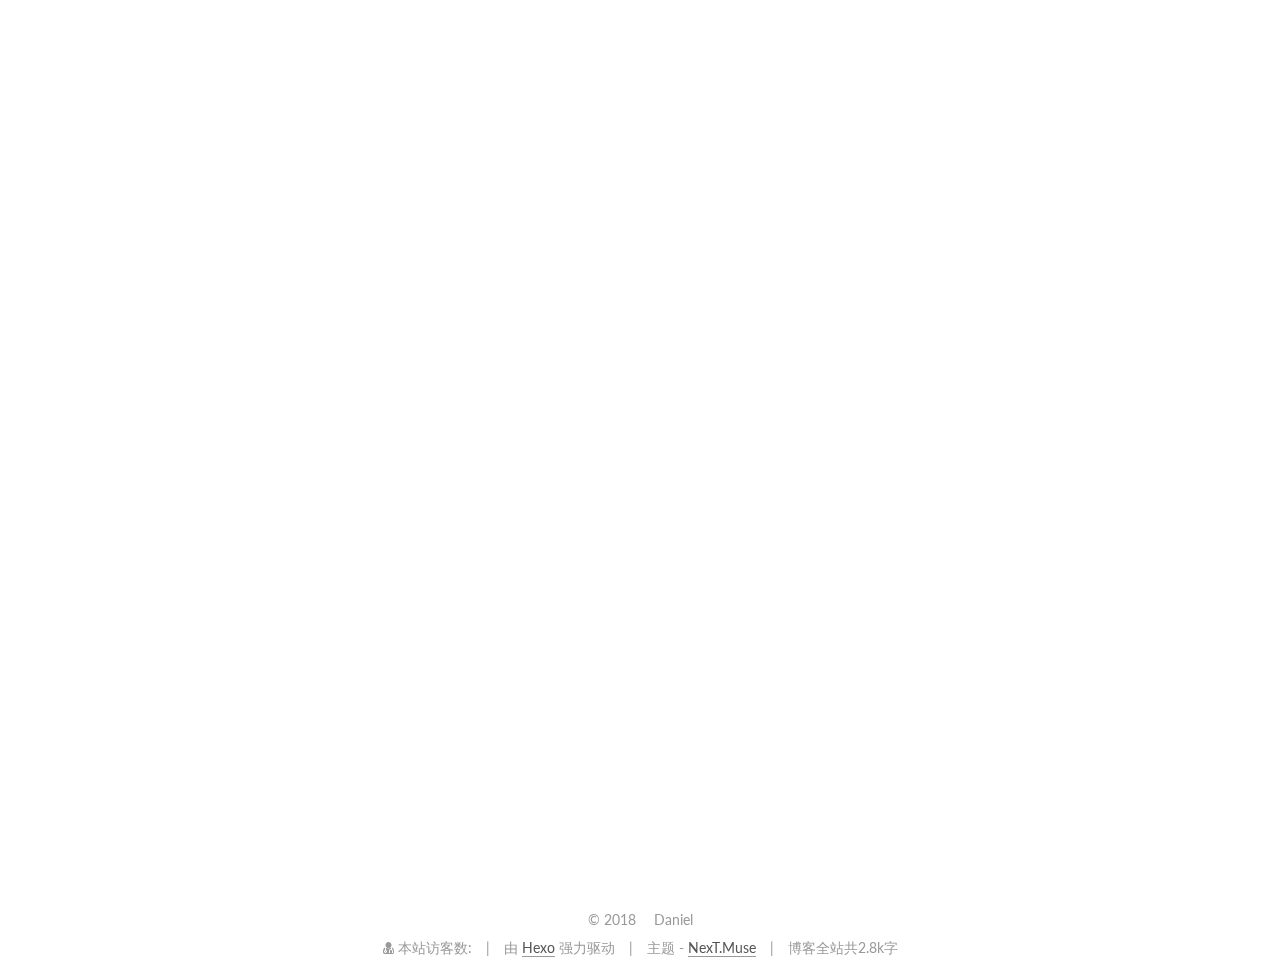
==== commit 49c0d4b6: "Site updated: 2018-05-07 12:23:24" ====
--- a/index.html
+++ b/index.html
@@ -96,7 +96,7 @@
 
 
 
-  <link rel="shortcut icon" type="image/x-icon" href="/Bigejinxian.github.io/icon/timg.jpeg?v=5.1.2" />
+  <link rel="shortcut icon" type="image/x-icon" href="/Bigejinxian.github.io/icon/favicon.jpeg?v=5.1.2" />
 
 
 
@@ -1034,7 +1034,7 @@
 <div class="copyright" >
   
   &copy; 
-  <span itemprop="copyrightYear">2017</span>
+  <span itemprop="copyrightYear">2018</span>
   <span class="with-love">
     <i class="fa fa-"></i>
   </span>
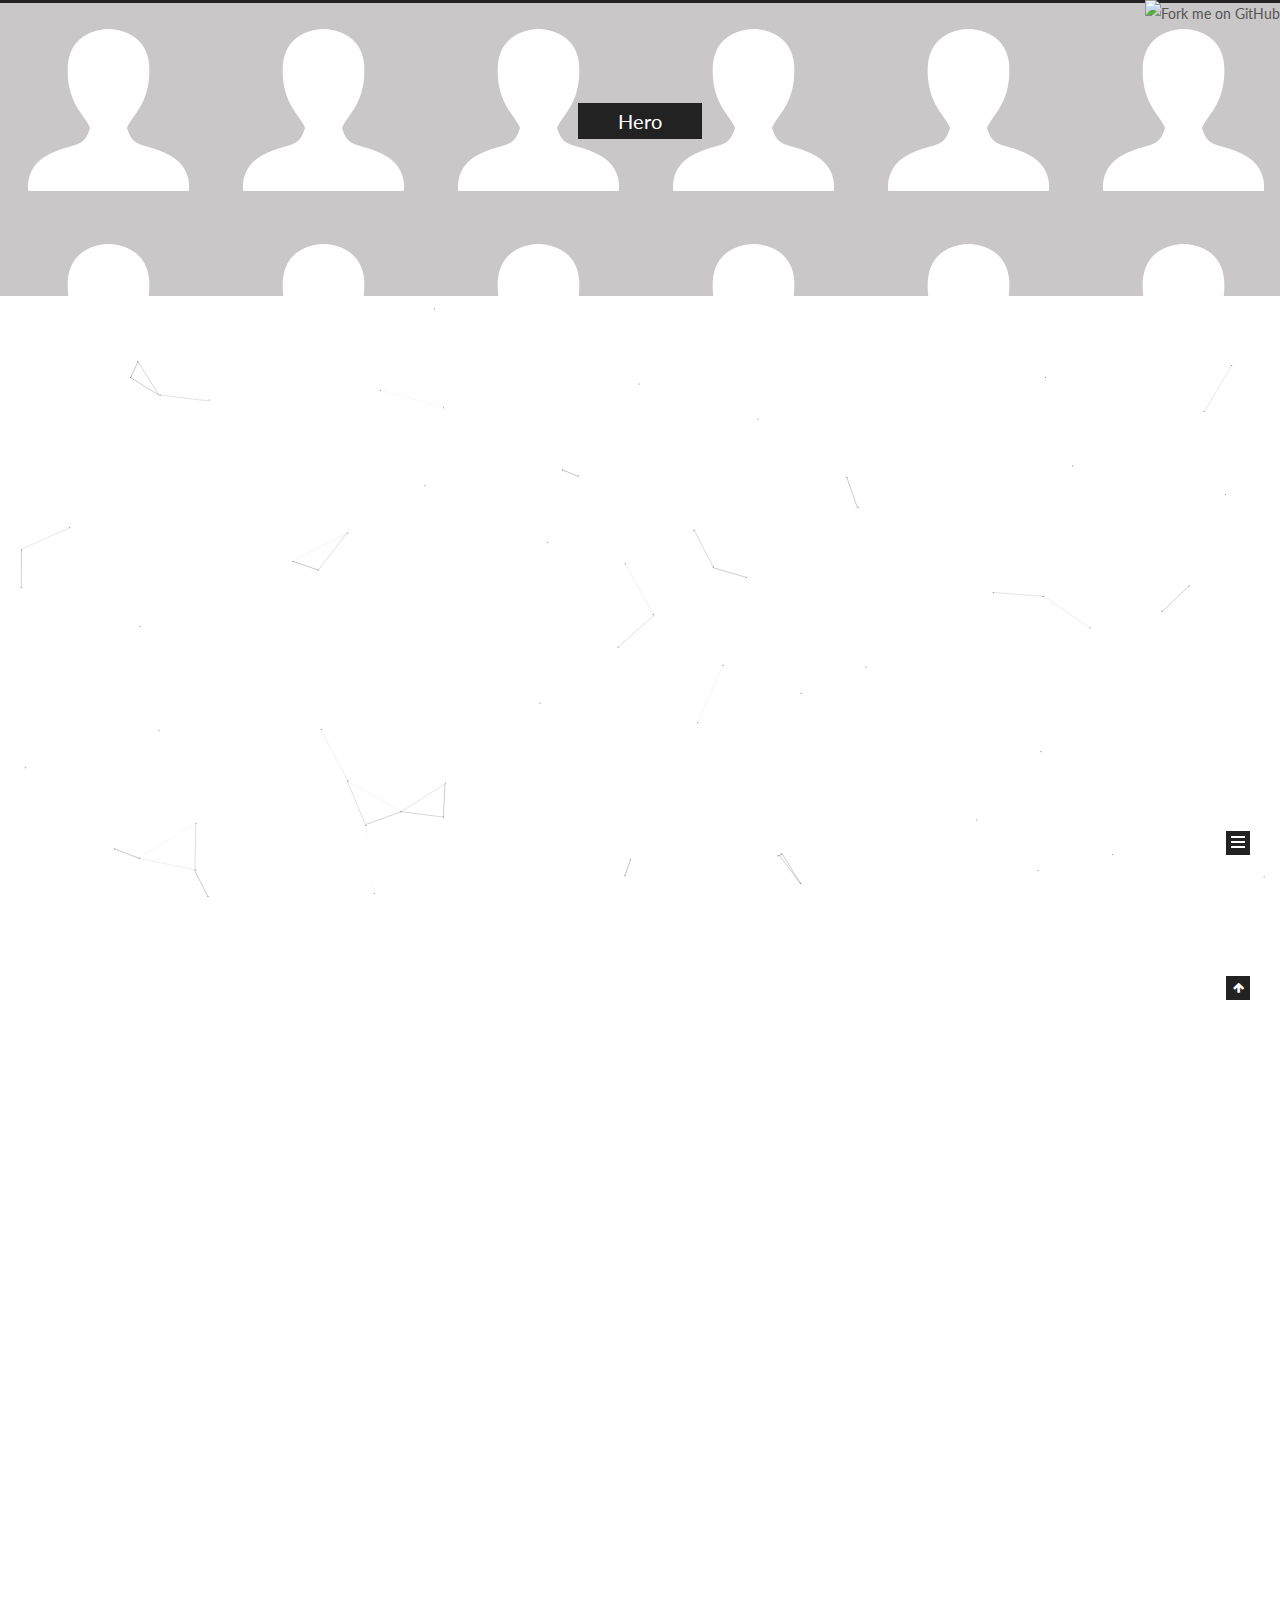
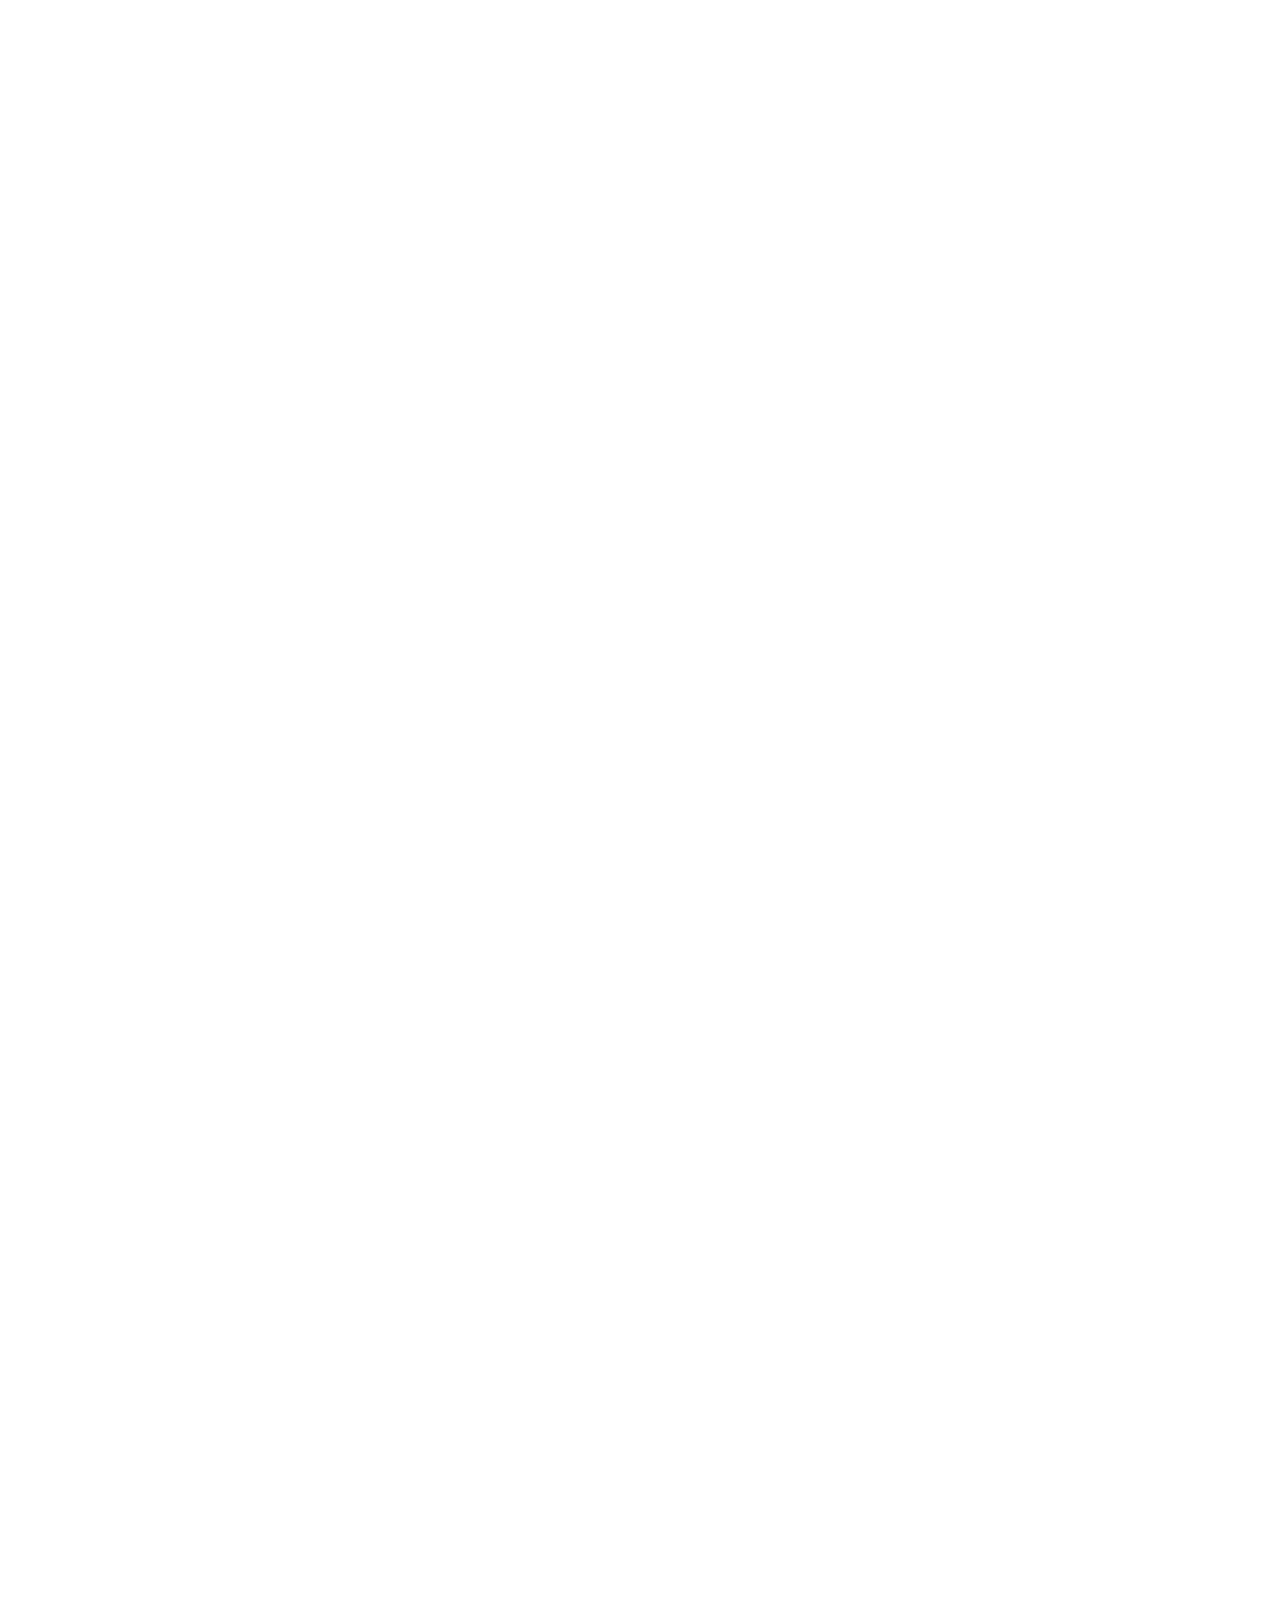
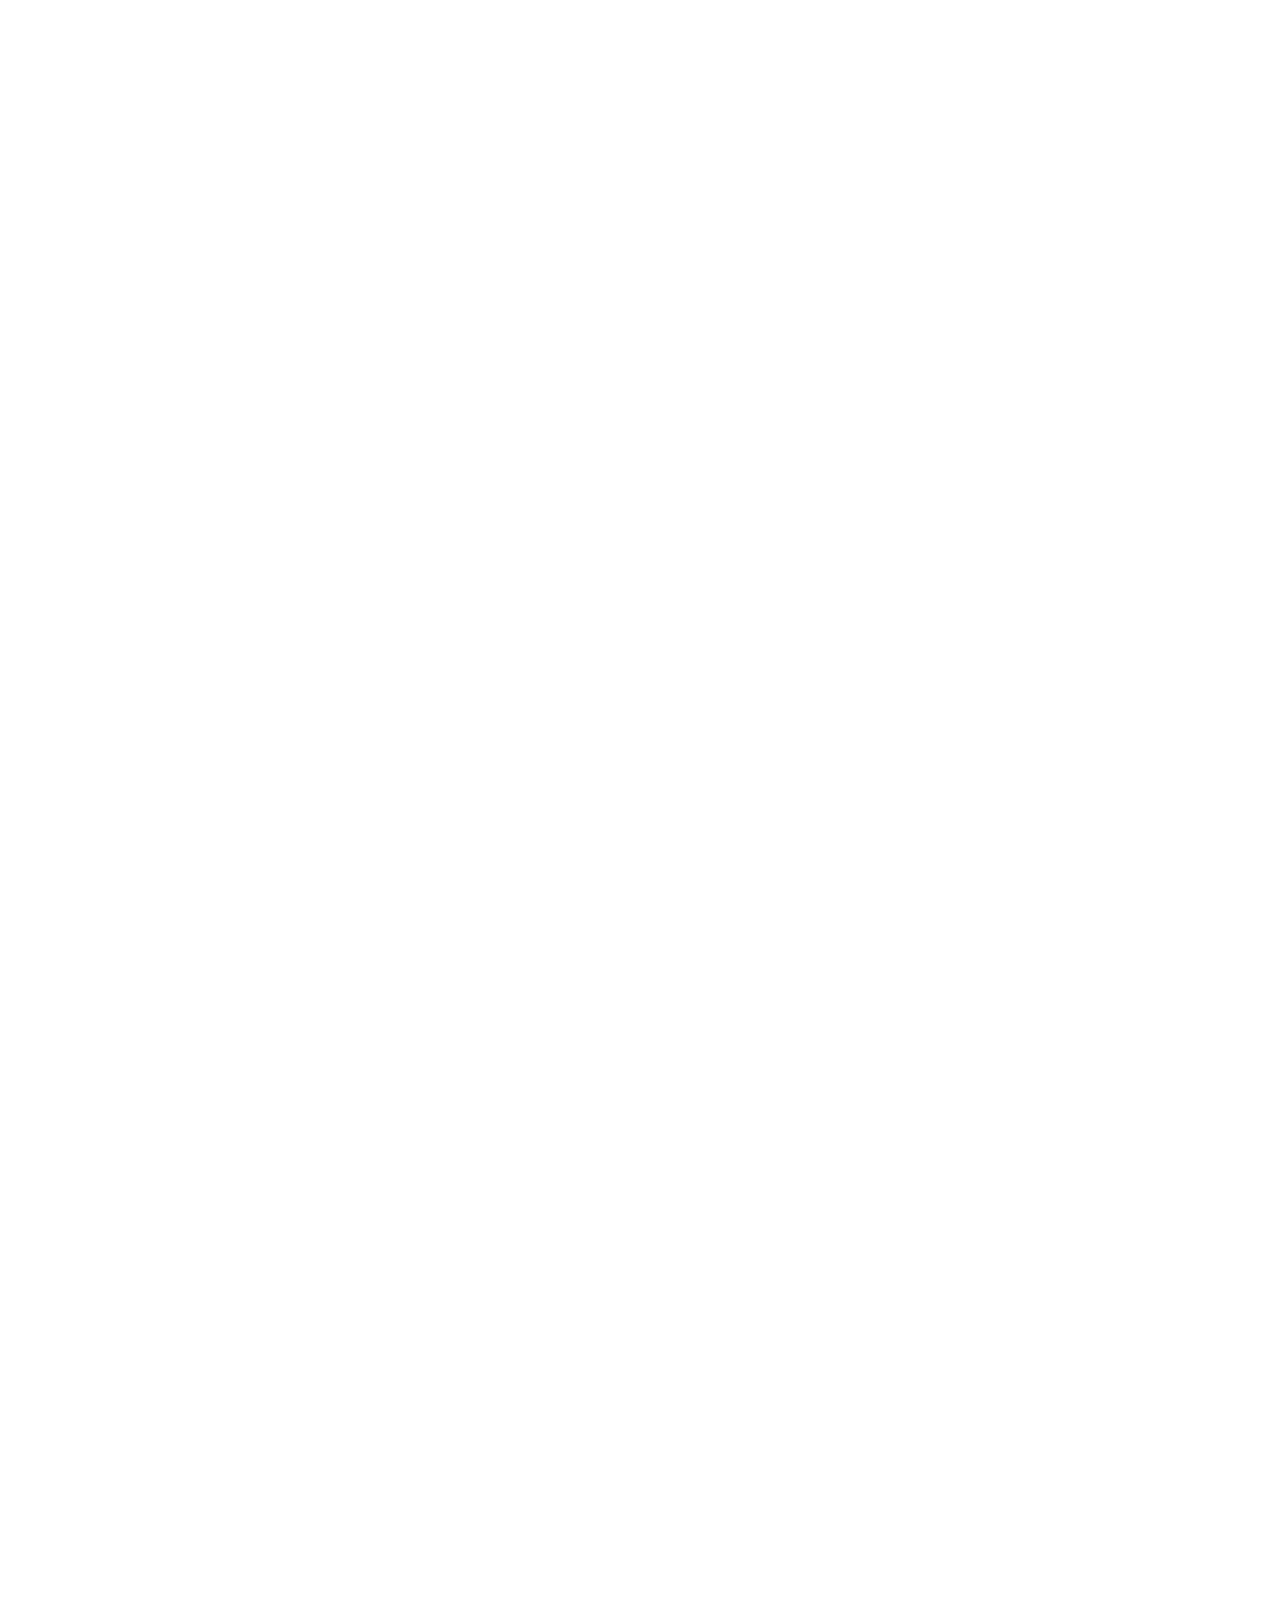
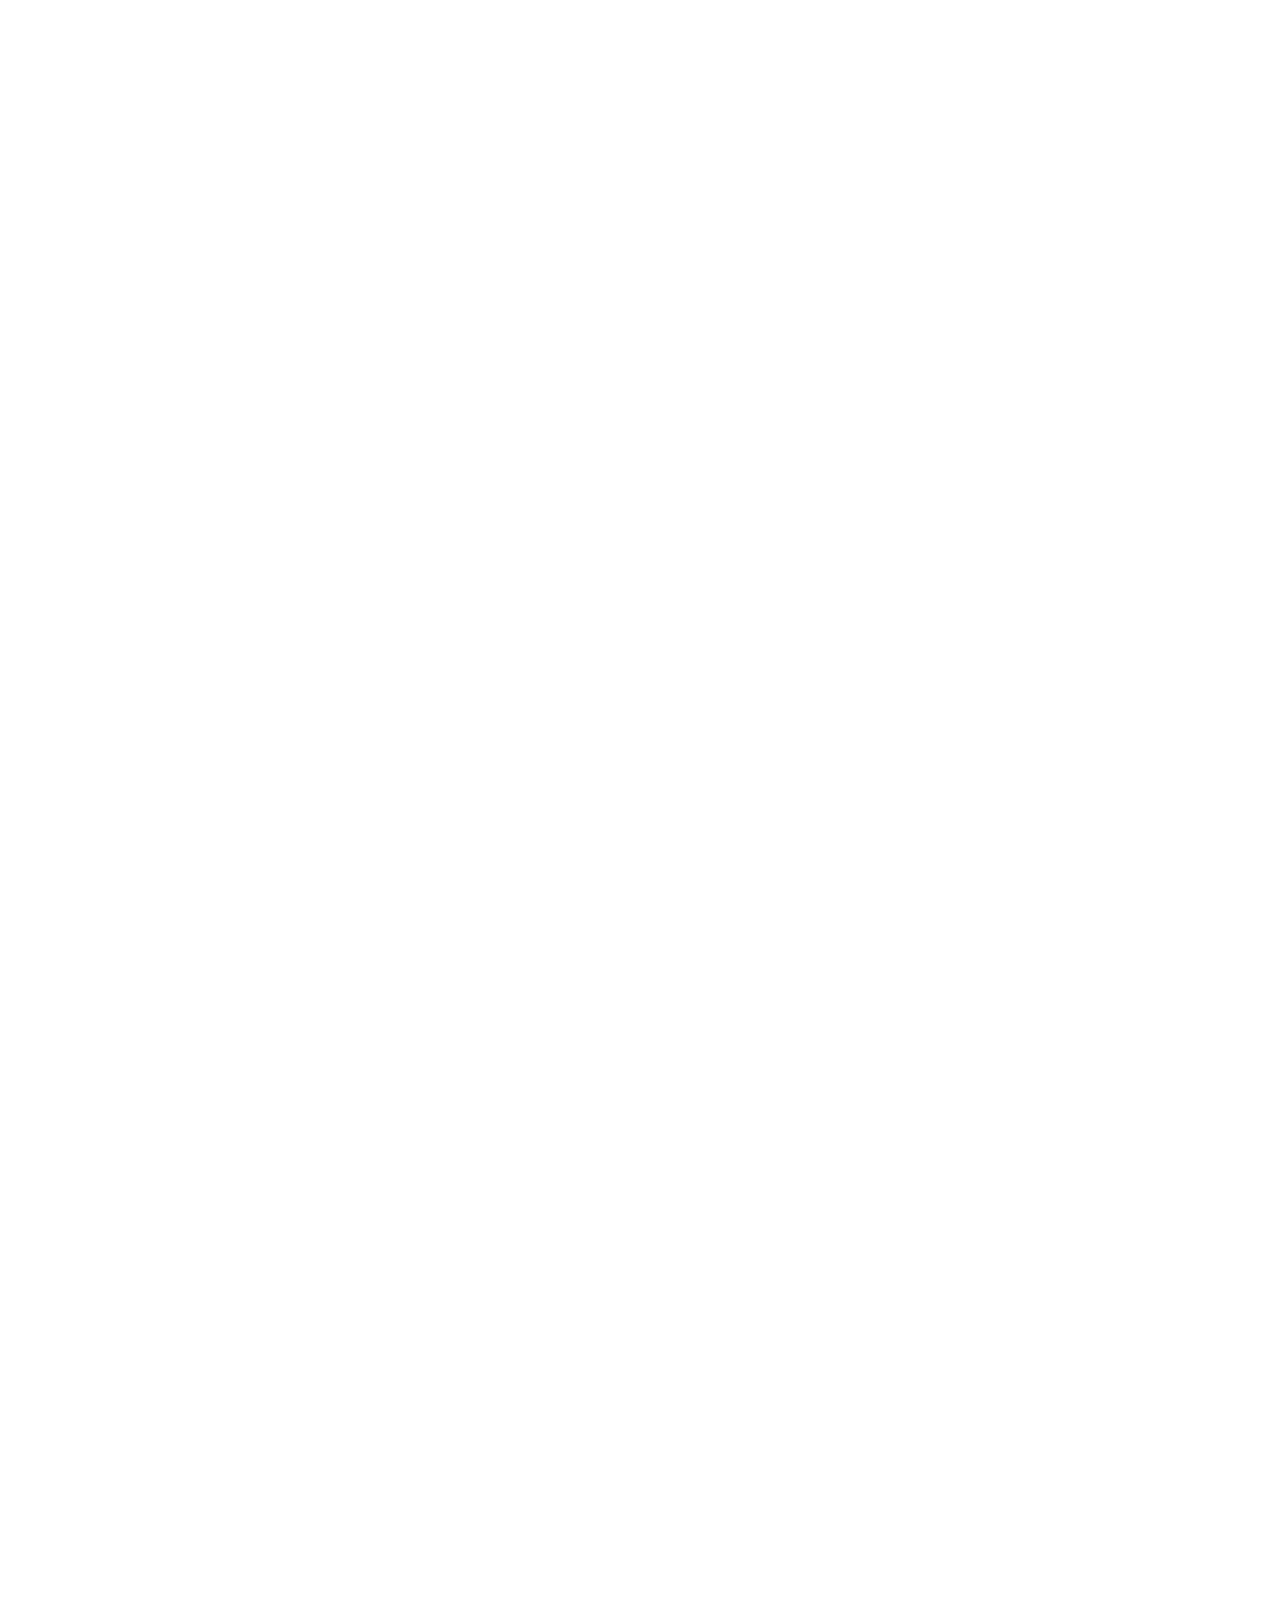
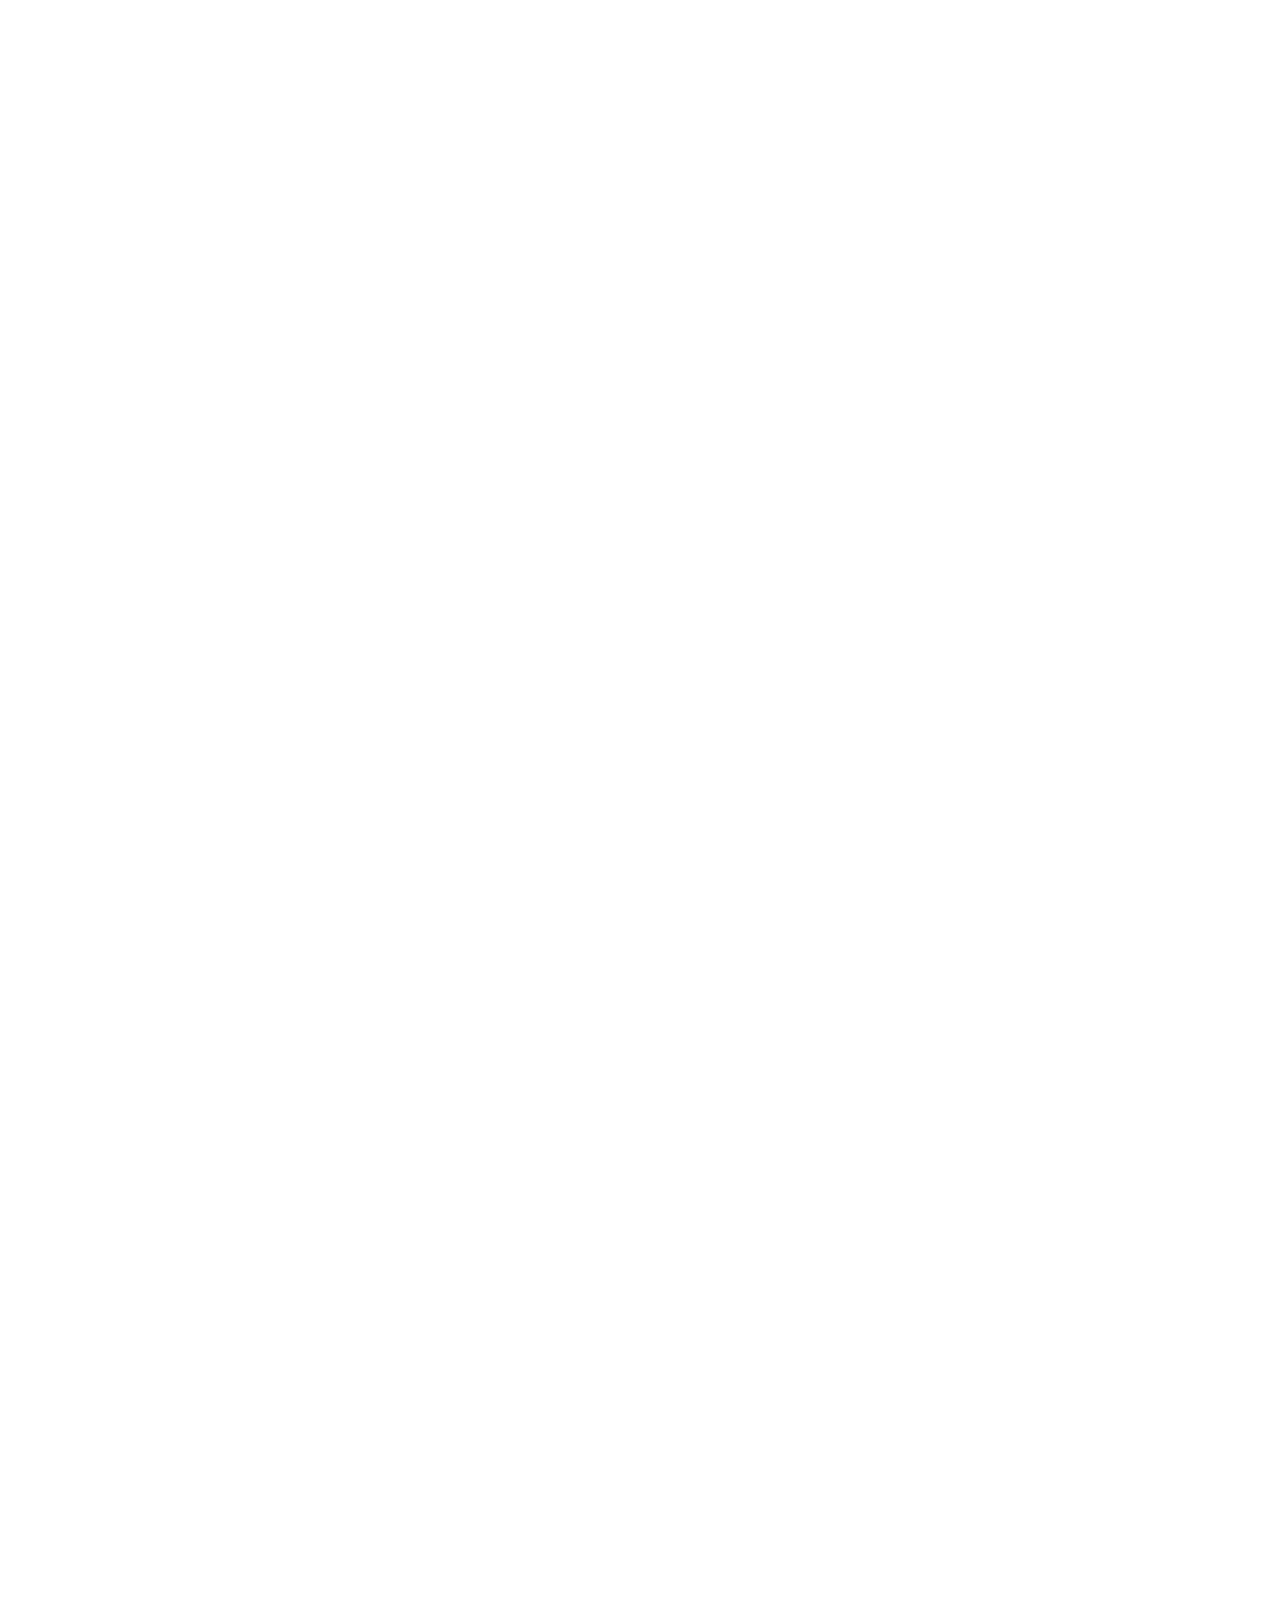
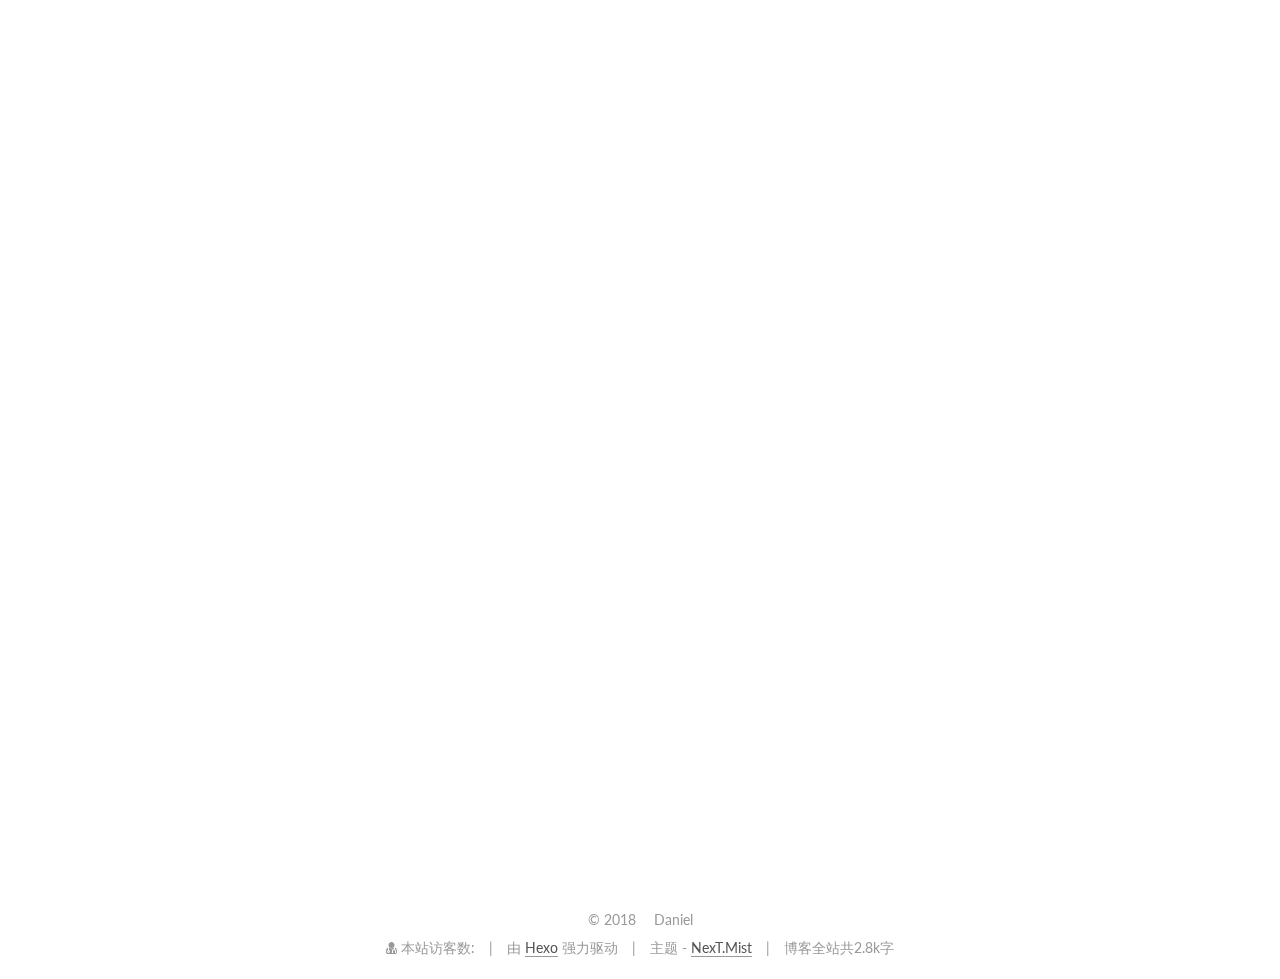
==== commit 6786f7ee: "Site updated: 2018-05-07 12:28:52" ====
--- a/index.html
+++ b/index.html
@@ -5,7 +5,7 @@
   
 
 
-<html class="theme-next muse use-motion" lang="zh-Hans">
+<html class="theme-next mist use-motion" lang="zh-Hans">
 <head>
   <meta charset="UTF-8"/>
 <meta http-equiv="X-UA-Compatible" content="IE=edge" />
@@ -117,7 +117,7 @@
   var NexT = window.NexT || {};
   var CONFIG = {
     root: '/',
-    scheme: 'Muse',
+    scheme: 'Mist',
     sidebar: {"position":"left","display":"post","offset":12,"offset_float":12,"b2t":false,"scrollpercent":false,"onmobile":false},
     fancybox: true,
     tabs: true,
@@ -1055,7 +1055,7 @@
 <div class="theme-info">
   主题 -
   <a class="theme-link" href="https://github.com/iissnan/hexo-theme-next">
-    NexT.Muse
+    NexT.Mist
   </a>
 </div>
 
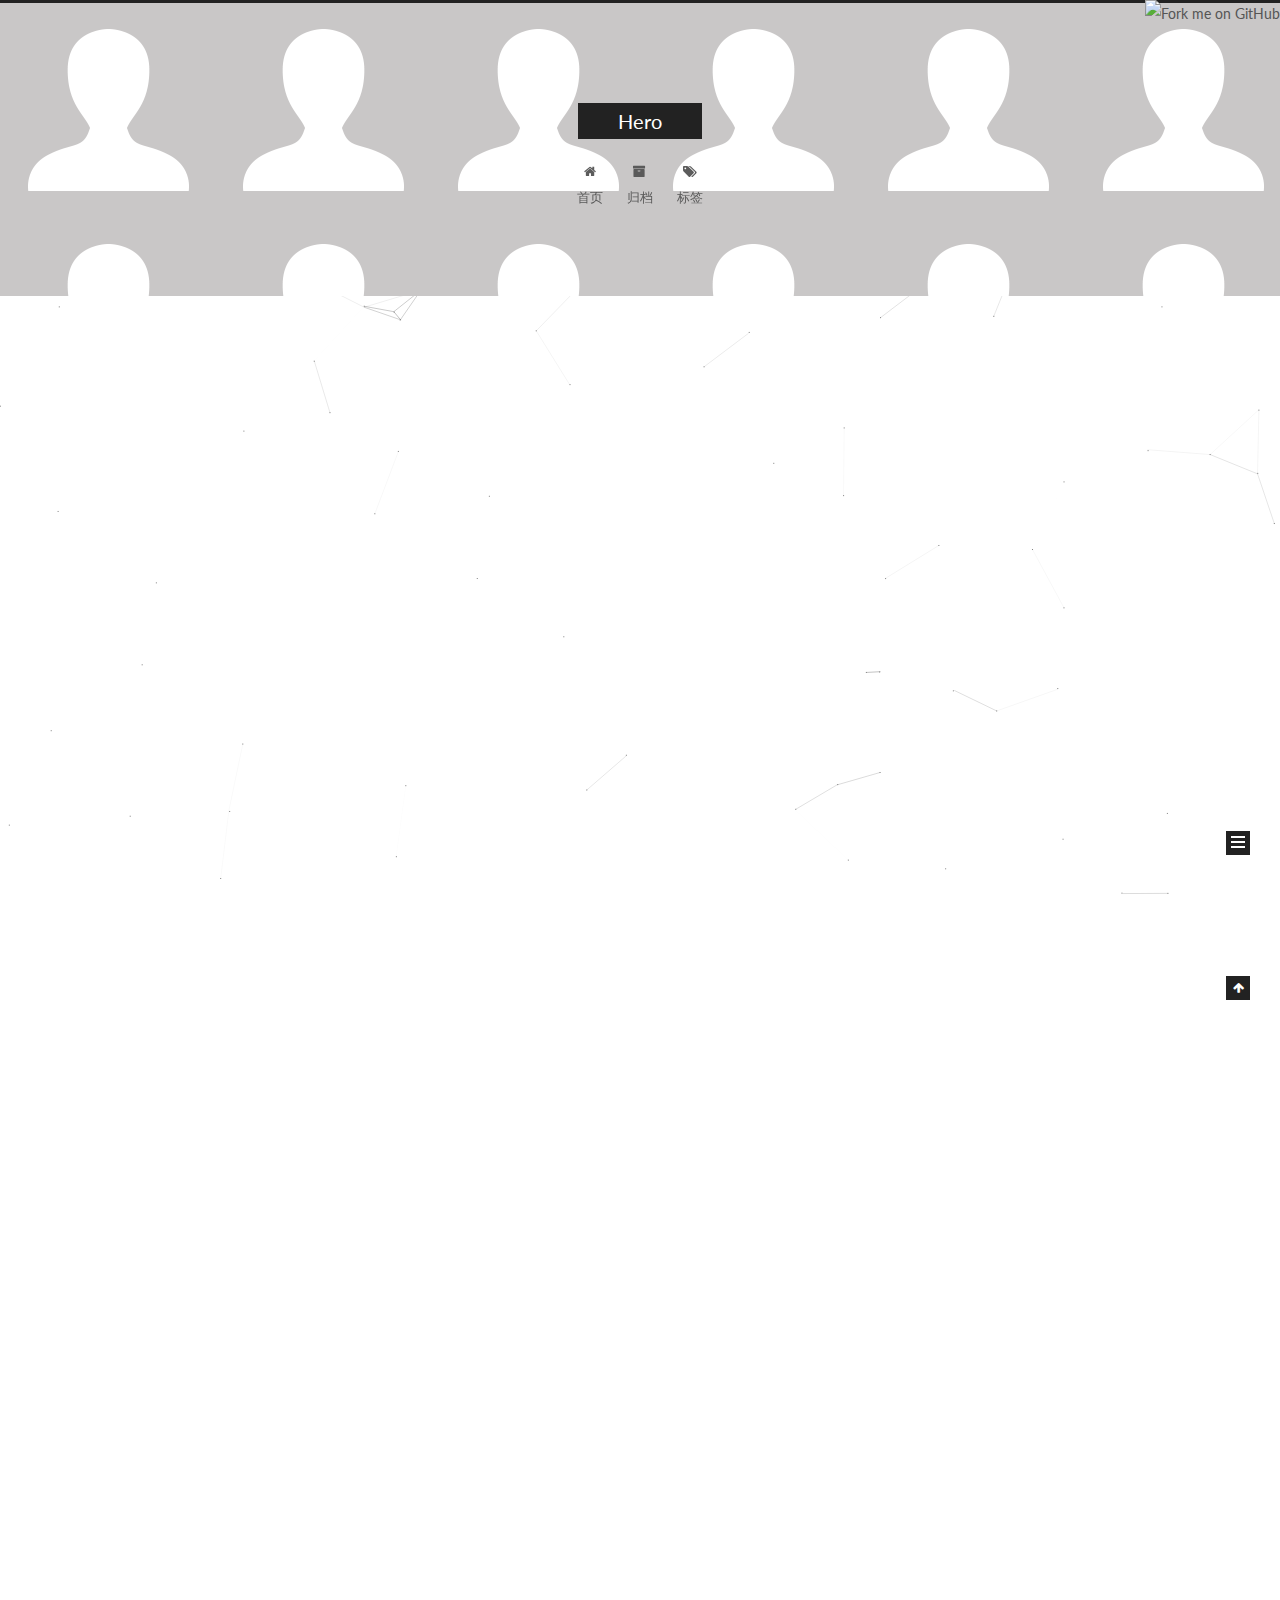
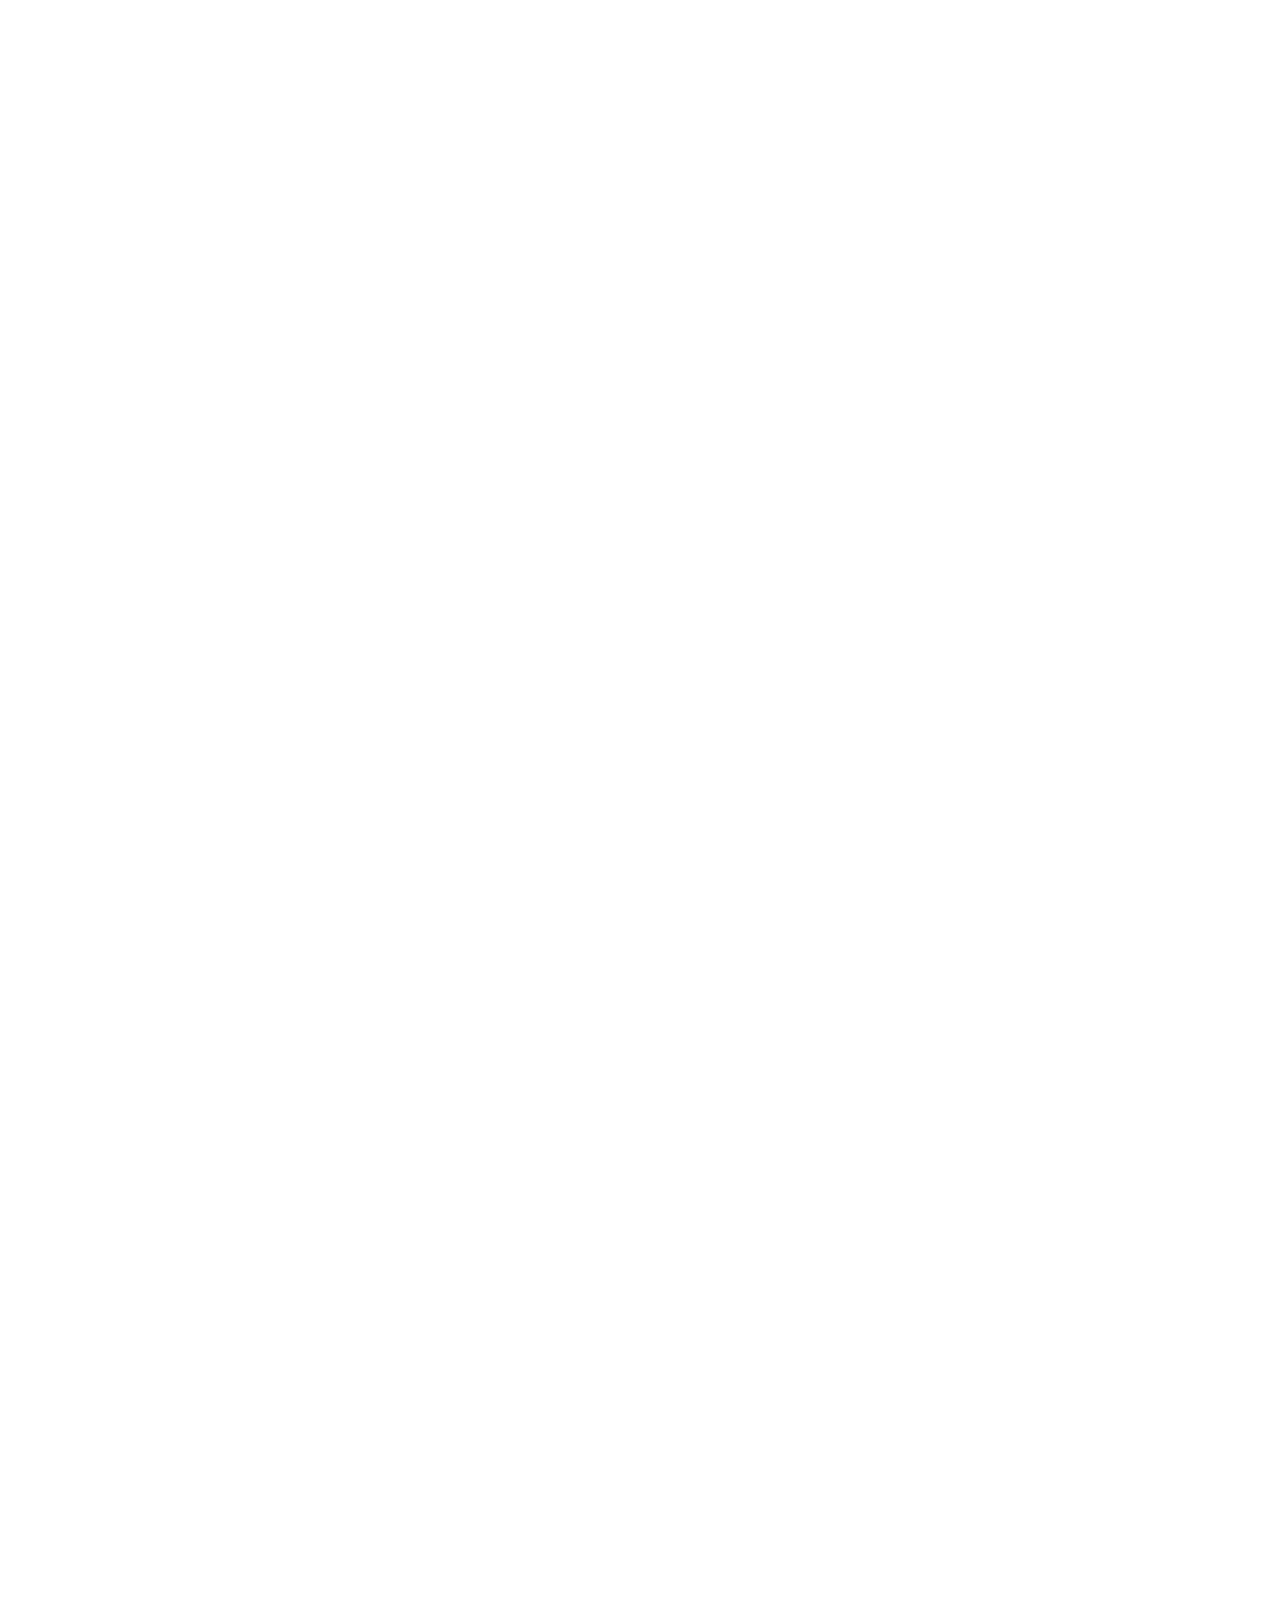
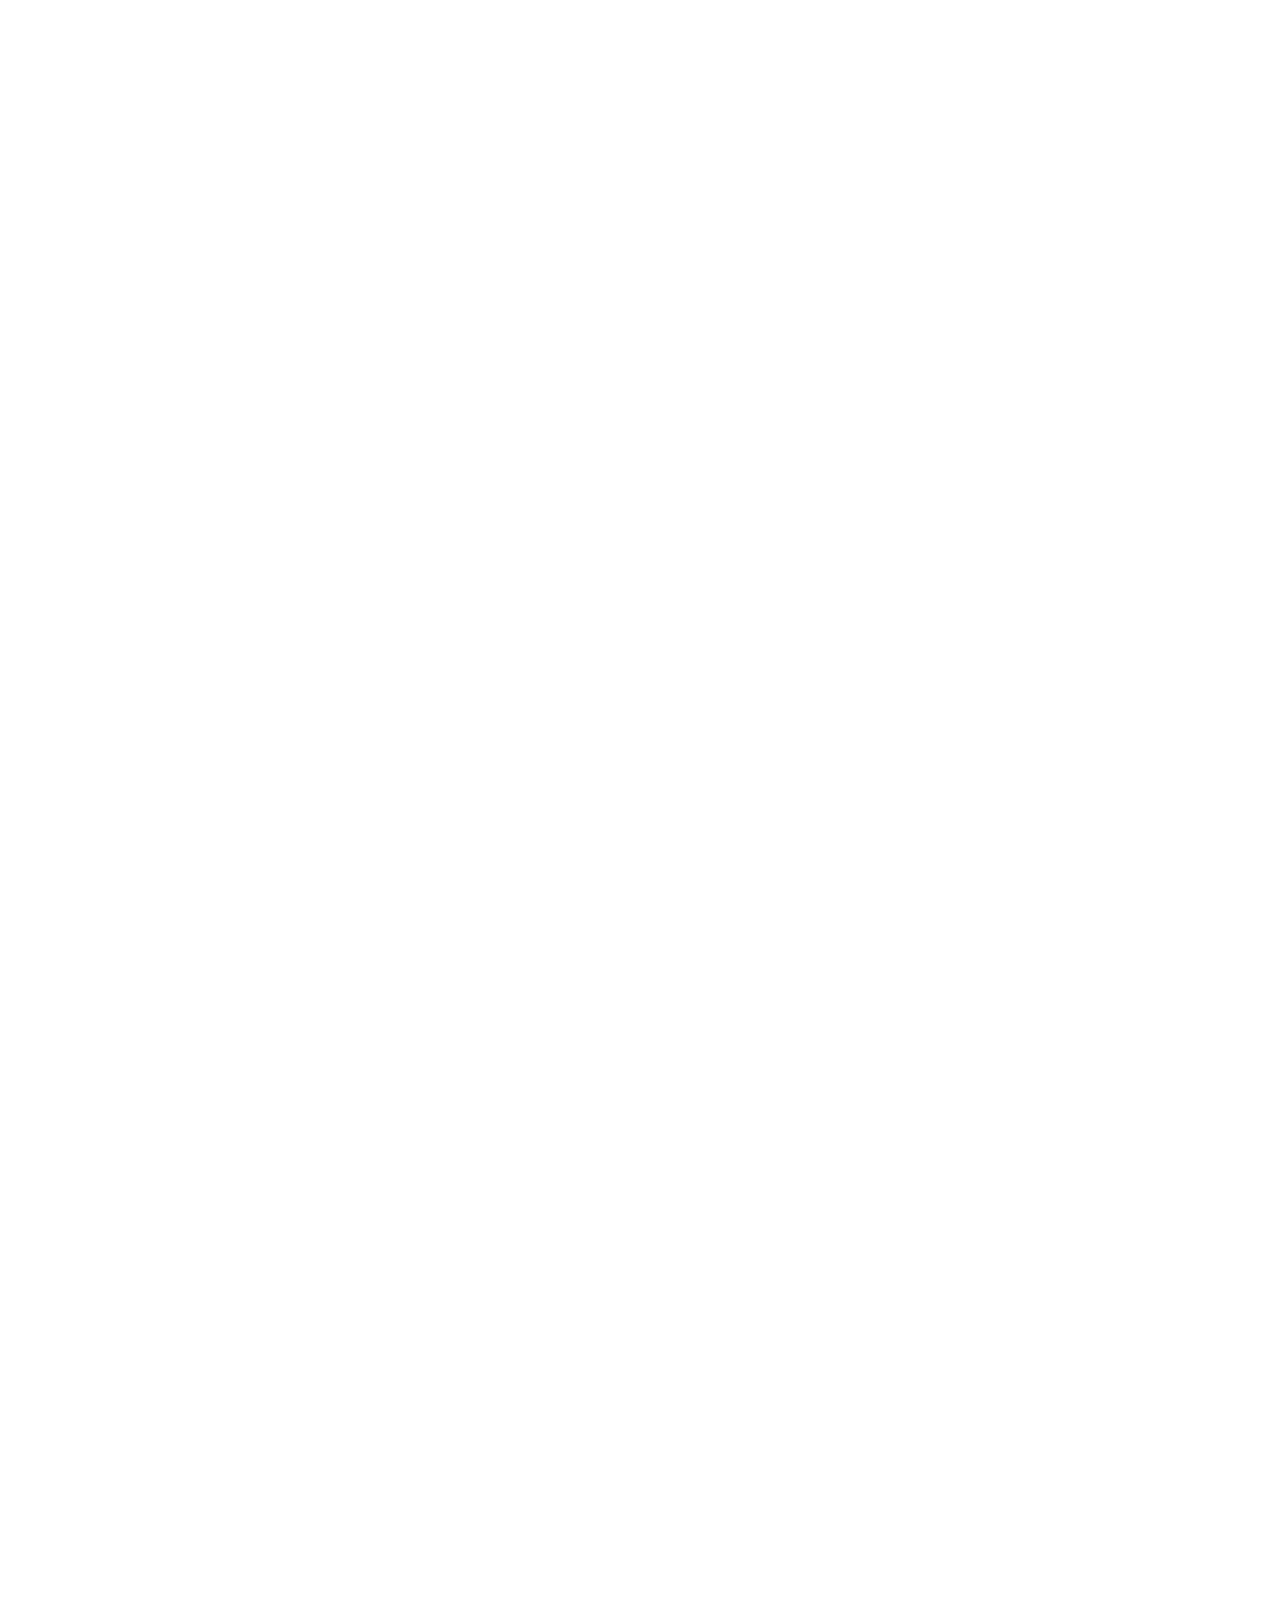
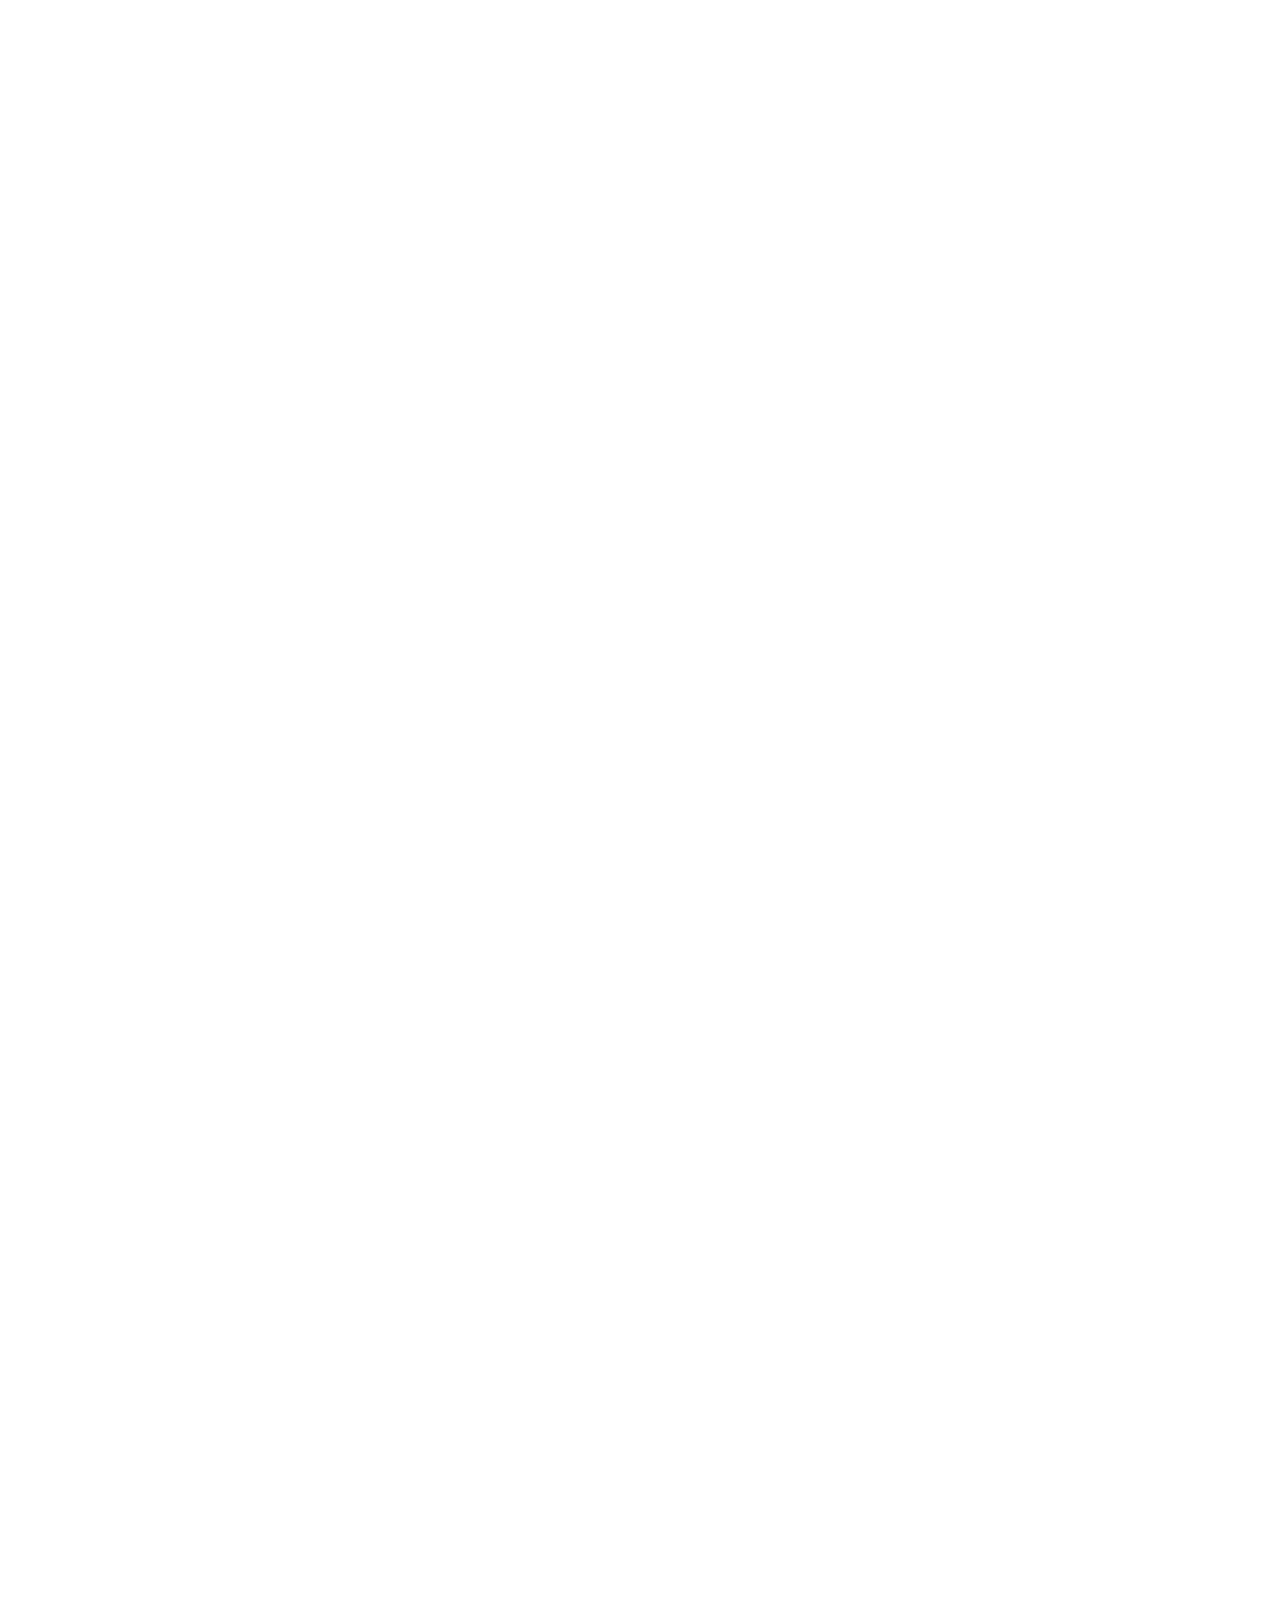
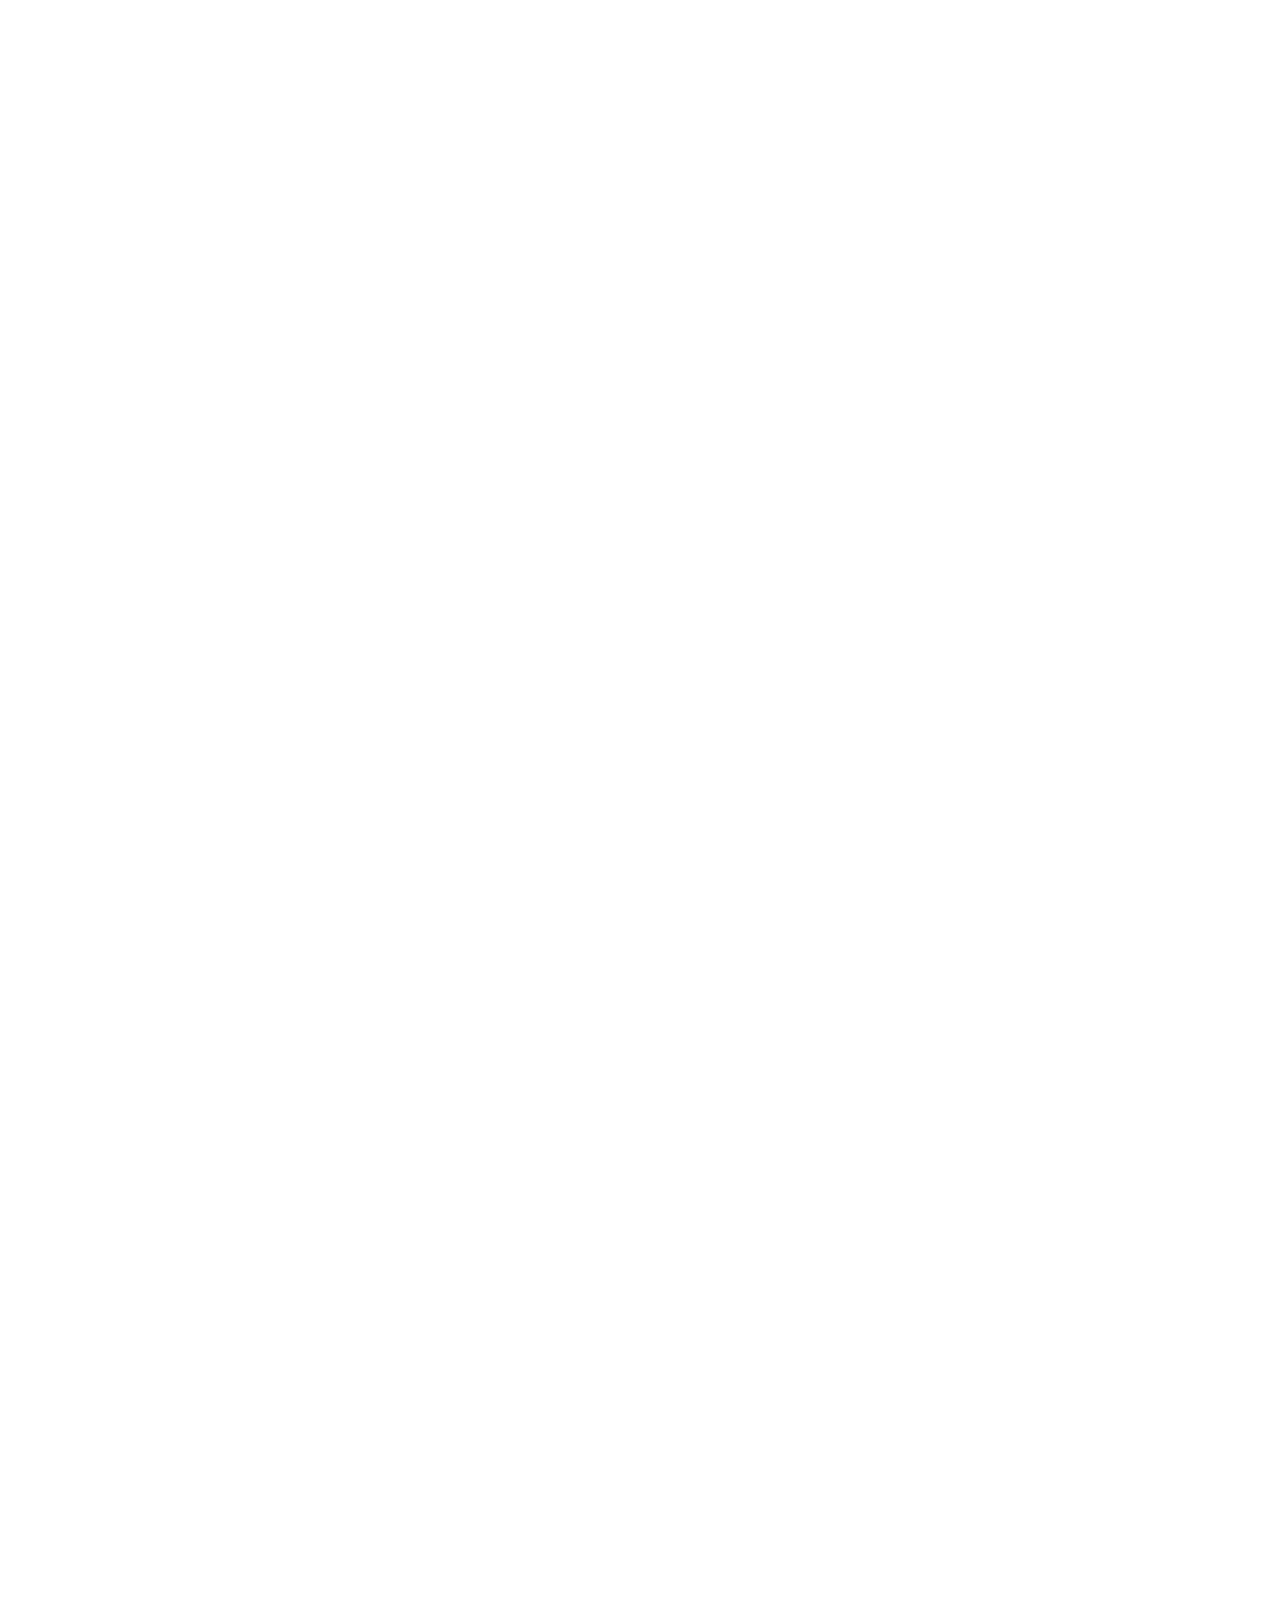
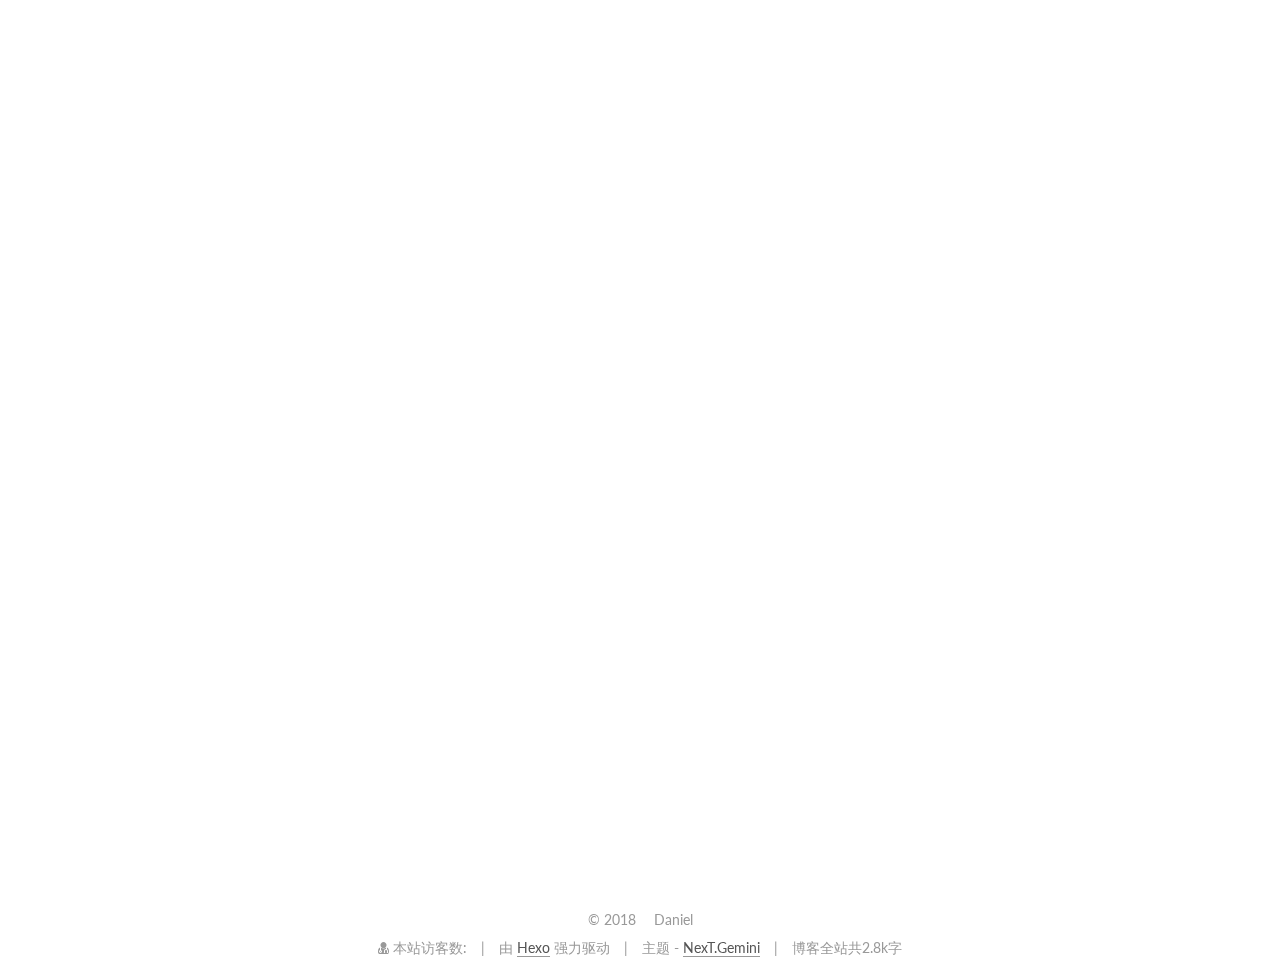
==== commit 159d75a4: "Site updated: 2018-05-07 14:24:03" ====
--- a/index.html
+++ b/index.html
@@ -5,7 +5,7 @@
   
 
 
-<html class="theme-next mist use-motion" lang="zh-Hans">
+<html class="theme-next gemini use-motion" lang="zh-Hans">
 <head>
   <meta charset="UTF-8"/>
 <meta http-equiv="X-UA-Compatible" content="IE=edge" />
@@ -117,7 +117,7 @@
   var NexT = window.NexT || {};
   var CONFIG = {
     root: '/',
-    scheme: 'Mist',
+    scheme: 'Gemini',
     sidebar: {"position":"left","display":"post","offset":12,"offset_float":12,"b2t":false,"scrollpercent":false,"onmobile":false},
     fancybox: true,
     tabs: true,
@@ -1055,7 +1055,7 @@
 <div class="theme-info">
   主题 -
   <a class="theme-link" href="https://github.com/iissnan/hexo-theme-next">
-    NexT.Mist
+    NexT.Gemini
   </a>
 </div>
 
@@ -1150,6 +1150,13 @@
   
   
 
+
+  <script type="text/javascript" src="/js/src/affix.js?v=5.1.2"></script>
+
+  <script type="text/javascript" src="/js/src/schemes/pisces.js?v=5.1.2"></script>
+
+
+
   
     <script type="text/javascript" src="/js/src/scrollspy.js?v=5.1.2"></script>
 <script type="text/javascript" src="/js/src/post-details.js?v=5.1.2"></script>
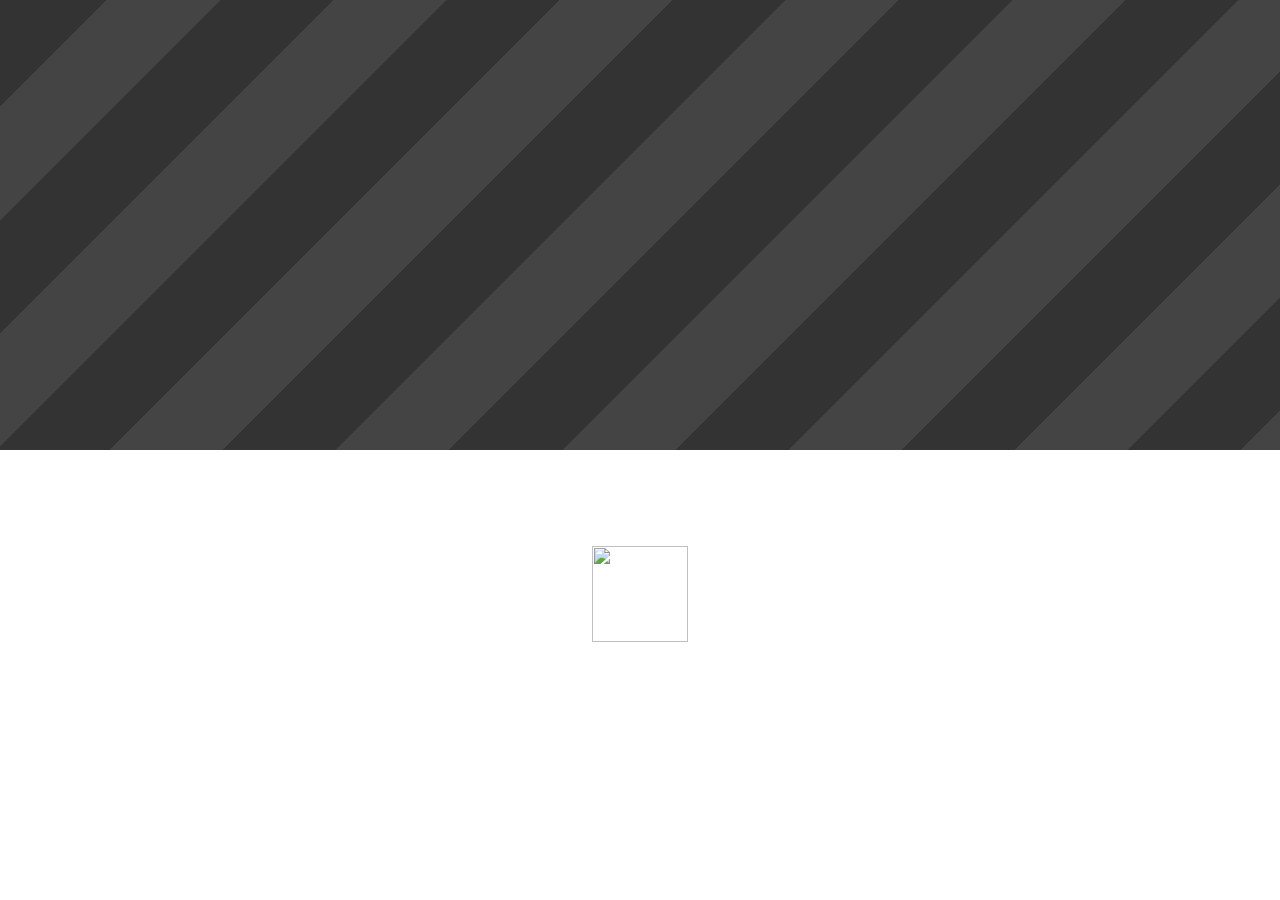
==== commit 6ad5acc9: "Site updated: 2018-05-07 19:22:50" ====
--- a/index.html
+++ b/index.html
@@ -1,1219 +1,846 @@
 <!DOCTYPE html>
-
-
-
+<html>
+    <!-- title -->
+
+
+
+
+<head>
+    <meta charset="utf-8">
+    <meta name="viewport" content="width=device-width, initial-scale=1.0, user-scalable=no" >
+    <meta name="author" content="Daniel">
+    <meta name="renderer" content="webkit">
+    <meta name="copyright" content="Daniel">
+    <meta name="keywords" content="Hero | Daniel">
+    <meta name="description" content="">
+    <meta name="Cache-Control" content="no-cache">
+    <meta http-equiv="X-UA-Compatible" content="IE=edge,chrome=1"/>
+    <title>fi3ework&#39;s Studio</title>
+    <style type="text/css">
+    @font-face {
+        font-family: 'Oswald-Regular';
+        src: url("/font/Oswald-Regular.ttf");
+    }
+
+    body {
+        margin: 0;
+    }
+
+    header,
+    footer,
+    .back-top,
+    .sidebar,
+    .container,
+    .site-intro-meta,
+    .toc-wrapper {
+        display: none;
+    }
+
+    .site-intro {
+        position: relative;
+        z-index: 3;
+        width: 100%;
+        /* height: 50vh; */
+        overflow: hidden;
+    }
+
+    .site-intro-placeholder {
+        position: absolute;
+        z-index: -2;
+        top: 0;
+        left: 0;
+        width: calc(100% + 300px);
+        height: 100%;
+        background: repeating-linear-gradient(-45deg, #444 0, #444 80px, #333 80px, #333 160px);
+        background-position: center center;
+        transform: translate3d(-226px, 0, 0);
+        animation: gradient-move 2.5s ease-out 0s 1;
+    }
+
+    @keyframes gradient-move {
+        0% {
+            transform: translate3d(-226px, 0, 0);
+        }
+        100% {
+            transform: translate3d(0, 0, 0);
+        }
+    }
+
+</style>
+
+    <link rel="preload" href= /css/style.css?v=20180501 as="style" onload="this.onload=null;this.rel='stylesheet'" />
+    <link rel="stylesheet" href= /css/mobile.css?v=20180501 media="(max-width: 980px)">
+        
+    <!-- /*! loadCSS. [c]2017 Filament Group, Inc. MIT License */
+/* This file is meant as a standalone workflow for
+- testing support for link[rel=preload]
+- enabling async CSS loading in browsers that do not support rel=preload
+- applying rel preload css once loaded, whether supported or not.
+*/ -->
+<script>
+(function( w ){
+	"use strict";
+	// rel=preload support test
+	if( !w.loadCSS ){
+		w.loadCSS = function(){};
+	}
+	// define on the loadCSS obj
+	var rp = loadCSS.relpreload = {};
+	// rel=preload feature support test
+	// runs once and returns a function for compat purposes
+	rp.support = (function(){
+		var ret;
+		try {
+			ret = w.document.createElement( "link" ).relList.supports( "preload" );
+		} catch (e) {
+			ret = false;
+		}
+		return function(){
+			return ret;
+		};
+	})();
+
+	// if preload isn't supported, get an asynchronous load by using a non-matching media attribute
+	// then change that media back to its intended value on load
+	rp.bindMediaToggle = function( link ){
+		// remember existing media attr for ultimate state, or default to 'all'
+		var finalMedia = link.media || "all";
+
+		function enableStylesheet(){
+			link.media = finalMedia;
+		}
+
+		// bind load handlers to enable media
+		if( link.addEventListener ){
+			link.addEventListener( "load", enableStylesheet );
+		} else if( link.attachEvent ){
+			link.attachEvent( "onload", enableStylesheet );
+		}
+
+		// Set rel and non-applicable media type to start an async request
+		// note: timeout allows this to happen async to let rendering continue in IE
+		setTimeout(function(){
+			link.rel = "stylesheet";
+			link.media = "only x";
+		});
+		// also enable media after 3 seconds,
+		// which will catch very old browsers (android 2.x, old firefox) that don't support onload on link
+		setTimeout( enableStylesheet, 3000 );
+	};
+
+	// loop through link elements in DOM
+	rp.poly = function(){
+		// double check this to prevent external calls from running
+		if( rp.support() ){
+			return;
+		}
+		var links = w.document.getElementsByTagName( "link" );
+		for( var i = 0; i < links.length; i++ ){
+			var link = links[ i ];
+			// qualify links to those with rel=preload and as=style attrs
+			if( link.rel === "preload" && link.getAttribute( "as" ) === "style" && !link.getAttribute( "data-loadcss" ) ){
+				// prevent rerunning on link
+				link.setAttribute( "data-loadcss", true );
+				// bind listeners to toggle media back
+				rp.bindMediaToggle( link );
+			}
+		}
+	};
+
+	// if unsupported, run the polyfill
+	if( !rp.support() ){
+		// run once at least
+		rp.poly();
+
+		// rerun poly on an interval until onload
+		var run = w.setInterval( rp.poly, 500 );
+		if( w.addEventListener ){
+			w.addEventListener( "load", function(){
+				rp.poly();
+				w.clearInterval( run );
+			} );
+		} else if( w.attachEvent ){
+			w.attachEvent( "onload", function(){
+				rp.poly();
+				w.clearInterval( run );
+			} );
+		}
+	}
+
+
+	// commonjs
+	if( typeof exports !== "undefined" ){
+		exports.loadCSS = loadCSS;
+	}
+	else {
+		w.loadCSS = loadCSS;
+	}
+}( typeof global !== "undefined" ? global : this ) );
+</script>
+
+    <link rel="icon" href= "/assets/favicon.ico" />
+    <link rel="preload" href="https://cdn.jsdelivr.net/npm/webfontloader@1.6.28/webfontloader.min.js" as="script" />    
+    <link rel="preload" href="https://cdn.jsdelivr.net/npm/jquery@3.3.1/dist/jquery.min.js" as="script" />
+    <link rel="preload" href="/scripts/main.js" as="script" />
+    <link rel="preload" as="font" href="/font/Oswald-Regular.ttf" crossorigin>
+    <link rel="preload" as="font" href="https://at.alicdn.com/t/font_327081_1dta1rlogw17zaor.woff" crossorigin>
+    <!-- 百度统计  -->
+    
+    <!-- 谷歌统计  -->
+    
+</head>
+
+    
+        <body class="home-body">
+    
+    
+<header class="header index-header">
+
+    <div class="read-progress"></div>
+    <div class="header-sidebar-menu">&#xe775;</div>
+    <!-- post页的toggle banner  -->
+    
+    <a class="home-link" href=/>fi3ework's Studio.</a>
+</header>
+    <div class="wrapper">
+        <div class="site-intro" style=
+
+
+
+
+
+
+
+
+height:50vh;
+
+>
+    
+    <!-- 主页  -->
+    
+    
+    <!-- 文章页  -->
+            
+    <div class="site-intro-placeholder"></div>
+    <div class="site-intro-img" style="background-image: url(/intro/index-bg.jpg)"></div>
+    <div class="site-intro-meta">
+        <!-- 标题  -->
+        <h1 class="intro-title">
+            <!-- 主页  -->
+            
+            fi3ework's Studio.
+            <!-- 文章页  -->
+            
+        </h1>
+        <!-- 副标题 -->
+        <p class="intro-subtitle">
+            <!-- 主页副标题  -->
+            
+            
+                it's better to burn out than to fade away
+            
+            <!-- 文章页  -->
+            
+        </p>
+        <!-- 文章页meta -->
+        
+    </div>
+</div>
+        <script>
+  // load webfont-loader async, and add callback function
+  function async(u, cb, err) {
+    var d = document, t = 'script',
+      o = d.createElement(t),
+      s = d.getElementsByTagName(t)[0];
+    o.src = u;
+    if (cb) { o.addEventListener('load', function (e) { cb(null, e); }, false); }
+    if (err) { o.addEventListener('error', function (e) { err(null, e); }, false); }
+    s.parentNode.insertBefore(o, s);
+  }
   
-
-
-<html class="theme-next gemini use-motion" lang="zh-Hans">
-<head>
-  <meta charset="UTF-8"/>
-<meta http-equiv="X-UA-Compatible" content="IE=edge" />
-<meta name="viewport" content="width=device-width, initial-scale=1, maximum-scale=1"/>
-<meta name="theme-color" content="#222">
-
-
-
-  
-  
-    
-    
-  <script src="/lib/pace/pace.min.js?v=1.0.2"></script>
-  <link href="/lib/pace/pace-theme-minimal.min.css?v=1.0.2" rel="stylesheet">
-
-
-
-
-
-
-
-<meta http-equiv="Cache-Control" content="no-transform" />
-<meta http-equiv="Cache-Control" content="no-siteapp" />
-
-
-
-
-
-
-
-
-
-
-
-
-
-
-
-  
-  
-  <link href="/lib/fancybox/source/jquery.fancybox.css?v=2.1.5" rel="stylesheet" type="text/css" />
-
-
-
-
-  
-  
-  
-  
-
-  
-    
-    
-  
-
-  
-
-  
-
-  
-
-  
-
-  
-    
-    
-    <link href="//fonts.googleapis.com/css?family=Lato:300,300italic,400,400italic,700,700italic&subset=latin,latin-ext" rel="stylesheet" type="text/css">
-  
-
-
-
-
-
-
-<link href="/lib/font-awesome/css/font-awesome.min.css?v=4.6.2" rel="stylesheet" type="text/css" />
-
-<link href="/css/main.css?v=5.1.2" rel="stylesheet" type="text/css" />
-
-
-  <meta name="keywords" content="Hexo, NexT" />
-
-
-
-
-
-  <link rel="alternate" href="/atom.xml" title="Hero" type="application/atom+xml" />
-
-
-
-
-  <link rel="shortcut icon" type="image/x-icon" href="/Bigejinxian.github.io/icon/favicon.jpeg?v=5.1.2" />
-
-
-
-
-
-
-<meta property="og:type" content="website">
-<meta property="og:title" content="Hero">
-<meta property="og:url" content="http://yoursite.com/index.html">
-<meta property="og:site_name" content="Hero">
-<meta property="og:locale" content="zh-Hans">
-<meta name="twitter:card" content="summary">
-<meta name="twitter:title" content="Hero">
-
-
-
-<script type="text/javascript" id="hexo.configurations">
-  var NexT = window.NexT || {};
-  var CONFIG = {
-    root: '/',
-    scheme: 'Gemini',
-    sidebar: {"position":"left","display":"post","offset":12,"offset_float":12,"b2t":false,"scrollpercent":false,"onmobile":false},
-    fancybox: true,
-    tabs: true,
-    motion: true,
-    duoshuo: {
-      userId: '0',
-      author: '博主'
-    },
-    algolia: {
-      applicationID: '',
-      apiKey: '',
-      indexName: '',
-      hits: {"per_page":10},
-      labels: {"input_placeholder":"Search for Posts","hits_empty":"We didn't find any results for the search: ${query}","hits_stats":"${hits} results found in ${time} ms"}
+  // get user agent
+  var browser = {
+    versions: function () {
+      var u = window.navigator.userAgent;
+      return {
+        userAgent: u,
+        trident: u.indexOf('Trident') > -1, //IE内核
+        presto: u.indexOf('Presto') > -1, //opera内核
+        webKit: u.indexOf('AppleWebKit') > -1, //苹果、谷歌内核
+        gecko: u.indexOf('Gecko') > -1 && u.indexOf('KHTML') == -1, //火狐内核
+        mobile: !!u.match(/AppleWebKit.*Mobile.*/), //是否为移动终端
+        ios: !!u.match(/\(i[^;]+;( U;)? CPU.+Mac OS X/), //ios终端
+        android: u.indexOf('Android') > -1 || u.indexOf('Linux') > -1, //android终端或者uc浏览器
+        iPhone: u.indexOf('iPhone') > -1 || u.indexOf('Mac') > -1, //是否为iPhone或者安卓QQ浏览器
+        iPad: u.indexOf('iPad') > -1, //是否为iPad
+        webApp: u.indexOf('Safari') == -1, //是否为web应用程序，没有头部与底部
+        weixin: u.indexOf('MicroMessenger') == -1, //是否为微信浏览器
+        uc: u.indexOf('UCBrowser') > -1 //是否为android下的UC浏览器
+      };
+    }()
+  }
+  console.log("userAgent:" + browser.versions.userAgent);
+
+  // callback
+  function fontLoaded() {
+    console.log('font loaded');
+    if (document.getElementsByClassName('site-intro-meta')) {
+      document.getElementsByClassName('intro-title')[0].classList.add('intro-fade-in');
+      document.getElementsByClassName('intro-subtitle')[0].classList.add('intro-fade-in');
+      var postIntroTags = document.getElementsByClassName('post-intro-tags')[0],
+        postIntroMeat = document.getElementsByClassName('post-intro-meta')[0];
+      if (postIntroTags) {
+        postIntroTags.classList.add('post-fade-in');
+      }
+      if (postIntroMeat) {
+        postIntroMeat.classList.add('post-fade-in');
+      }
     }
-  };
+  }
+
+  // UC不支持跨域，所以直接显示
+  function asyncCb(){
+    if (browser.versions.uc) {
+      console.log("UCBrowser");
+      fontLoaded();
+    } else {
+      WebFont.load({
+        custom: {
+          families: ['Oswald-Regular']
+        },
+        loading: function () {  //所有字体开始加载
+          // console.log('loading');
+        },
+        active: function () {  //所有字体已渲染
+          fontLoaded();
+        },
+        inactive: function () { //字体预加载失败，无效字体或浏览器不支持加载
+          console.log('inactive: timeout');
+          fontLoaded();
+        },
+        timeout: 5000 // Set the timeout to two seconds
+      });
+    }
+  }
+
+  function asyncErr(){
+    console.warn('script load from CDN failed, will load local script')
+  }
+
+  var asyncLoadWithFallBack = function(arr, success, reject) {
+      var currReject = function(){
+        reject()
+        arr.shift()
+        if(arr.length)
+          async(arr[0], success, currReject)
+        }
+
+      async(arr[0], success, currReject)
+  }
+
+  asyncLoadWithFallBack([
+    "https://cdn.jsdelivr.net/npm/webfontloader@1.6.28/webfontloader.min.js", 
+    "https://cdn.bootcss.com/webfont/1.6.28/webfontloader.js",
+    "/lib/webfontloader.min.js"
+  ], asyncCb, asyncErr)
+</script>        
+        <img class="loading" src="/assets/loading.svg" style="display: block; margin: 6rem auto 0 auto; width: 6rem; height: 6rem;" />
+        <div class="container container-unloaded">
+            <main class="main index-page">
+    
+    
+    
+        <article class="index-post">
+            <a class="abstract-title" href = "/2017/08/15/深度学习-数据纬度/" >
+                
+                    <span>深度学习--数据维度</span>
+            </a>
+            <div class="abstract-content">
+                数据是有纬度的标量 例如简单的数字 1，2，3.  称之为标量， 标量的维度是零。 我们是无法可视化零维度的。向量 由一列数据组成的数，叫做向量。 向量包括两种， 一种是行向量， 一种是列向量。向量是有长度的。矩阵 矩阵是二维的值。 我们用行数和列数来描述矩阵的形状。张量 张量可以指任何n维的值集合。
+
+总结：  标量是零维张量  向量是一维张量  矩阵是二维张量  任何大于二维的对象， 我们就成为张量。
+
+NumPy
+NumPy系统是Python的一种开源的数值计算扩展。这种工具可用来存储和处理大型矩阵。
+
+导入NumPy  大多数情况下，会看到这样一个约定，将其命名为np1impor...
+            </div>
+            <div class="abstract-post-meta">
+                <!-- date  -->
+                <div class="abstract-date">
+                    <span class="abstract-calander iconfont-archer">&#xe676;</span><span class="abstract-time">2017/08/15</span>
+                </div>
+                <!-- tags  -->
+                
+                <div class= abstract-tags >
+    
+        <a class="post-tag" href="javascript:void(0);" data-tags = "技术 深度学习">技术 深度学习</a>
+    
+</div>
+                
+            </div>
+        </article>
+    
+    
+    
+        <article class="index-post">
+            <a class="abstract-title" href = "/2017/08/14/怦然心动/" >
+                
+                    <span>怦然心动</span>
+            </a>
+            <div class="abstract-content">
+                
+“Some of us get dipped in flat, some in satin, some in gloss. But every once in a while you find someone who’s iridescent, and when you do, nothing will ever compare. “    有的人浅薄，有的人金玉其表败絮其中。有一天 你会遇到一个彩虹般绚烂的人，当你遇到这个人后，会觉得其他人都只是浮云而已。    –《怦然心动》
+
+
+            </div>
+            <div class="abstract-post-meta">
+                <!-- date  -->
+                <div class="abstract-date">
+                    <span class="abstract-calander iconfont-archer">&#xe676;</span><span class="abstract-time">2017/08/14</span>
+                </div>
+                <!-- tags  -->
+                
+                <div class= abstract-tags >
+    
+        <a class="post-tag" href="javascript:void(0);" data-tags = "生活">生活</a>
+    
+</div>
+                
+            </div>
+        </article>
+    
+    
+    
+        <article class="index-post">
+            <a class="abstract-title" href = "/2017/04/30/前端开发中常见问题杂烩(1)/" >
+                
+                    <span>前端开发中常见问题杂烩(1).</span>
+            </a>
+            <div class="abstract-content">
+                影响网页加载速度慢的几大原因:
+    文件太大, HTML,CSS,JS,图片等文件都算    请求资源的数量太多造成网络堵塞    css,html代码写的不合理, 导致网页渲染慢    js中过多的使用同步请求,导致后面的内容加载速度慢    js中垃圾没有回收,内容泄露,代码逻辑复杂等导致页面运行缓慢    个人网速,或者服务器的网速慢导致
+
+
+CSS加载顺序
+     位置属性      大小      文字系列      背景      其他 
+
+
+
+            </div>
+            <div class="abstract-post-meta">
+                <!-- date  -->
+                <div class="abstract-date">
+                    <span class="abstract-calander iconfont-archer">&#xe676;</span><span class="abstract-time">2017/04/30</span>
+                </div>
+                <!-- tags  -->
+                
+                <div class= abstract-tags >
+    
+        <a class="post-tag" href="javascript:void(0);" data-tags = "技术">技术</a>
+    
+</div>
+                
+            </div>
+        </article>
+    
+    
+    
+        <article class="index-post">
+            <a class="abstract-title" href = "/2017/04/17/关于JS中变量,作用域和内存问题/" >
+                
+                    <span>JS中的变量,作用域和内存问题</span>
+            </a>
+            <div class="abstract-content">
+                
+JavaScript的变量只是在特定的时间用于保存特定值的一个名字而已.不存在定义某个变量必须要保存何种数据类型值的规则.
+
+ECMAScript(JavaScript核心)中的变量包含两种不同数据类型的值:&gt;基本类型值 和 &gt;引用类型值 .
+基本类型值: 指的是简单的数据段.(5种基本数据类型).
+引用类型值: 指那些可能由多个值构成的对象(对象,数组,函数). 引用类型的值是保存在内存中的对象. JS不允许直接访问内存中的位置.也就是说不能直接操作对象的内存空间.
+动态添加属性:   对于值类型和引用类型,在值保存到变量以后,对不同类型值执行的操作非常不一样. 只能给引...
+            </div>
+            <div class="abstract-post-meta">
+                <!-- date  -->
+                <div class="abstract-date">
+                    <span class="abstract-calander iconfont-archer">&#xe676;</span><span class="abstract-time">2017/04/17</span>
+                </div>
+                <!-- tags  -->
+                
+                <div class= abstract-tags >
+    
+        <a class="post-tag" href="javascript:void(0);" data-tags = "技术">技术</a>
+    
+</div>
+                
+            </div>
+        </article>
+    
+    
+    
+        <article class="index-post">
+            <a class="abstract-title" href = "/2017/04/17/关于ECMAScript6 的一些新特性(1)/" >
+                
+                    <span>关于ECMAScript6 的一些新特性(1).</span>
+            </a>
+            <div class="abstract-content">
+                ES6块级作用域–let:123456789//ES5中只有全局作用域和局部作用域. 在ES6中 有了块级作用域.    if(true)&#123;  let fruit = 'apple';&#125;    console.log(fruit);    /*使用let 定义的变量只能用于定义它的那个块里面, 在块的外面是获取不到的. 目的就是要把当前的变量绑定到当前的作用域里*/
+const:123456789101112131415161718   //在ES6中const用来表示一个衡量, 所谓衡量就是定义之后,不能被再重新赋值了.   const fruit = 'apple...
+            </div>
+            <div class="abstract-post-meta">
+                <!-- date  -->
+                <div class="abstract-date">
+                    <span class="abstract-calander iconfont-archer">&#xe676;</span><span class="abstract-time">2017/04/17</span>
+                </div>
+                <!-- tags  -->
+                
+                <div class= abstract-tags >
+    
+        <a class="post-tag" href="javascript:void(0);" data-tags = "技术">技术</a>
+    
+</div>
+                
+            </div>
+        </article>
+    
+    <!-- paginator  -->
+    
+</main>
+            <!-- profile -->
+            
+            <div class="profile">
+    <img class="profile-avatar" src= /avatar/Misaka.jpg >
+    <div class="profile-name">Jaden</div>
+    
+    <div class="profile-signature">
+        witness me
+    </div>
+    
+    
+    <div class="profile-social">
+        
+    
+        
+            
+                <a href="mailto:12345@qq.com" class="iconfont-archer email" title=email ></a>
+            
+        
+    
+        
+            
+                <a href="//github.com/fi3ework" class="iconfont-archer github" target="_blank" title=github></a>
+            
+        
+    
+        
+            
+                <span class="iconfont-archer wechat" title=wechat>
+                  
+                  <img class="profile-qr" src="/assets/example_qr.png" />
+                </span>
+            
+        
+    
+        
+    
+        
+    
+        
+    
+        
+    
+        
+    
+        
+    
+        
+    
+        
+    
+        
+    
+        
+    
+        
+    
+        
+    
+        
+    
+
+    </div>
+    
+    
+        <div class="friends">
+            <div>FRIENDS</div>
+            
+                
+                    <span>
+                        <a href= //www.baidu.com target="_black">friendA</a>
+                    </span>
+                
+            
+                
+                    <span>
+                        <a href= //www.google.com target="_black">friendB</a>
+                    </span>
+                
+            
+                
+            
+        </div>
+    
+    
+        <div class="about-me">
+            <a href = "/about" >ABOUT ME</a>
+        </div>
+    
+</div>
+            
+        </div>
+        <footer class="footer footer-unloaded">
+    <!-- social  -->
+    
+    <div class="social">
+        
+    
+        
+            
+                <a href="mailto:12345@qq.com" class="iconfont-archer email" title=email ></a>
+            
+        
+    
+        
+            
+                <a href="//github.com/fi3ework" class="iconfont-archer github" target="_blank" title=github></a>
+            
+        
+    
+        
+            
+                <span class="iconfont-archer wechat" title=wechat>
+                  
+                  <img class="profile-qr" src="/assets/example_qr.png" />
+                </span>
+            
+        
+    
+        
+    
+        
+    
+        
+    
+        
+    
+        
+    
+        
+    
+        
+    
+        
+    
+        
+    
+        
+    
+        
+    
+        
+    
+        
+    
+
+    </div>
+    
+    <!-- powered by Hexo  -->
+    <div class="copyright">
+        <span id="hexo-power">Powered by <a href="https://hexo.io/" target="_blank">Hexo</a></span><span class="iconfont-archer power">&#xe635;</span><span id="theme-info">theme <a href="https://github.com/fi3ework/hexo-theme-archer" target="_blank">Archer</a></span>
+    </div>
+    <!-- 不蒜子  -->
+    
+    <div class="busuanzi-container">
+        <span id="busuanzi_container_site_pv">PV: <span id="busuanzi_value_site_pv"></span>
+        </span>
+    </div>
+    
+</footer>
+    </div>
+    <!-- toc -->
+    
+    <div class="back-top iconfont-archer">&#xe639;</div>
+    <div class="sidebar sidebar-hide">
+    <ul class="sidebar-tabs sidebar-tabs-active-0">
+        <li class="sidebar-tab-archives"><span class="iconfont-archer">&#xe67d;</span><span class="tab-name">Archive</span></li>
+        <li class="sidebar-tab-tags"><span class="iconfont-archer">&#xe61b;</span><span class="tab-name">Tag</span></li>
+        <li class="sidebar-tab-categories"><span class="iconfont-archer">&#xe666;</span><span class="tab-name">Cate</span></li>
+    </ul>
+    <div class="sidebar-content sidebar-content-show-archive">
+          <div class="sidebar-panel-archives">
+    <!-- 在ejs中将archive按照时间排序 -->
+    
+    
+    
+    
+    
+    
+    
+    
+    
+    
+    
+    
+    
+    
+    
+    
+    
+    
+    
+    
+    
+    
+    
+    
+    
+    
+    
+    
+    
+    
+    
+    
+    
+    
+    
+    
+    
+    
+    
+    
+    
+    
+    
+    
+    
+    
+    
+    
+    
+    
+    
+    <div class="total-archive"> Total : 5 </div>
+    
+    <div class="post-archive">
+    
+    
+    
+    
+    <div class="archive-year"> 2017 </div>
+    <ul class="year-list">
+    
+    
+        <li class="archive-post-item">
+            <span class="archive-post-date">08/15</span><a class="archive-post-title" href= "/2017/08/15/深度学习-数据纬度/" >深度学习--数据维度</a>
+        </li>
+    
+    
+        <li class="archive-post-item">
+            <span class="archive-post-date">08/14</span><a class="archive-post-title" href= "/2017/08/14/怦然心动/" >怦然心动</a>
+        </li>
+    
+    
+        <li class="archive-post-item">
+            <span class="archive-post-date">04/30</span><a class="archive-post-title" href= "/2017/04/30/前端开发中常见问题杂烩(1)/" >前端开发中常见问题杂烩(1).</a>
+        </li>
+    
+    
+        <li class="archive-post-item">
+            <span class="archive-post-date">04/17</span><a class="archive-post-title" href= "/2017/04/17/关于JS中变量,作用域和内存问题/" >JS中的变量,作用域和内存问题</a>
+        </li>
+    
+    
+        <li class="archive-post-item">
+            <span class="archive-post-date">04/17</span><a class="archive-post-title" href= "/2017/04/17/关于ECMAScript6 的一些新特性(1)/" >关于ECMAScript6 的一些新特性(1).</a>
+        </li>
+    
+    </div>
+  </div>
+        <div class="sidebar-panel-tags">
+    <div class="sidebar-tags-name">
+    
+        <span class="sidebar-tag-name" data-tags="技术"><span class="iconfont-archer">&#xe606;</span>技术</span>
+    
+        <span class="sidebar-tag-name" data-tags="生活"><span class="iconfont-archer">&#xe606;</span>生活</span>
+    
+        <span class="sidebar-tag-name" data-tags="技术 深度学习"><span class="iconfont-archer">&#xe606;</span>技术 深度学习</span>
+    
+    </div>
+    <div class="iconfont-archer sidebar-tags-empty">&#xe678;</div>
+    <div class="tag-load-fail" style="display: none; color: #ccc; font-size: 0.6rem;">
+    缺失模块。<br/>
+    1、请确保node版本大于6.2<br/>
+    2、在博客根目录（注意不是archer根目录）执行以下命令：<br/>
+    <span style="color: #f75357; font-size: 1rem; line-height: 2rem;">npm i hexo-generator-json-content --save</span><br/>
+    3、在根目录_config.yml里添加配置：
+    <pre style="color: #787878; font-size: 0.6rem;">
+jsonContent:
+  meta: false
+  pages: false
+  posts:
+    title: true
+    date: true
+    path: true
+    text: false
+    raw: false
+    content: false
+    slug: false
+    updated: false
+    comments: false
+    link: false
+    permalink: false
+    excerpt: false
+    categories: true
+    tags: true</pre>
+    </div> 
+    <div class="sidebar-tags-list"></div>
+</div>
+        <div class="sidebar-panel-categories">
+    <div class="sidebar-categories-name">
+    
+    </div>
+    <div class="iconfont-archer sidebar-categories-empty">&#xe678;</div>
+    <div class="sidebar-categories-list"></div>
+</div>
+    </div>
+</div> 
+    <script>
+    var siteMeta = {
+        root: '/',
+        author: 'Daniel'
+    }
 </script>
-
-
-
-  <link rel="canonical" href="http://yoursite.com/"/>
-
-
-
-
-
-  <title>Hero</title>
-  
-
-
-
-
-
-
-
-
-
-
-
-
-
-
-</head>
-
-<body itemscope itemtype="https://github.com/Bigejinxian" lang="zh-Hans">
-
-  
-  
-    
-  
-
-  <div class="container sidebar-position-left 
-   page-home 
- ">
-    <div class="headband"></div>
-
-    <a href="https://github.com/Bigejinxian"><img style="position: absolute; top: 0; right: 0; border: 0;" src="https://camo.githubusercontent.com/365986a132ccd6a44c23a9169022c0b5c890c387/68747470733a2f2f73332e616d617a6f6e6177732e636f6d2f6769746875622f726962626f6e732f666f726b6d655f72696768745f7265645f6161303030302e706e67" alt="Fork me on GitHub" data-canonical-src="https://s3.amazonaws.com/github/ribbons/forkme_right_red_aa0000.png"></a>
-    <header id="header" class="header" itemscope itemtype="http://schema.org/WPHeader">
-      <div class="header-inner"><div class="site-brand-wrapper">
-  <div class="site-meta ">
-    
-
-    <div class="custom-logo-site-title">
-      <a href="/"  class="brand" rel="start">
-        <span class="logo-line-before"><i></i></span>
-        <span class="site-title">Hero</span>
-        <span class="logo-line-after"><i></i></span>
-      </a>
-    </div>
-      
-        <p class="site-subtitle"></p>
-      
-  </div>
-
-  <div class="site-nav-toggle">
-    <button>
-      <span class="btn-bar"></span>
-      <span class="btn-bar"></span>
-      <span class="btn-bar"></span>
-    </button>
-  </div>
-</div>
-
-<nav class="site-nav">
-  
-
-  
-    <ul id="menu" class="menu">
-      
-        
-        <li class="menu-item menu-item-home">
-          <a href="/" rel="section">
-            
-              <i class="menu-item-icon fa fa-fw fa-home"></i> <br />
-            
-            首页
-          </a>
-        </li>
-      
-        
-        <li class="menu-item menu-item-archives">
-          <a href="/archives/" rel="section">
-            
-              <i class="menu-item-icon fa fa-fw fa-archive"></i> <br />
-            
-            归档
-          </a>
-        </li>
-      
-        
-        <li class="menu-item menu-item-tags">
-          <a href="/tags" rel="section">
-            
-              <i class="menu-item-icon fa fa-fw fa-tags"></i> <br />
-            
-            标签
-          </a>
-        </li>
-      
-
-      
-    </ul>
-  
-
-  
-</nav>
-
-
-
- </div>
-    </header>
-
-    <main id="main" class="main">
-      <div class="main-inner">
-        <div class="content-wrap">
-          <div id="content" class="content">
-            
-  <section id="posts" class="posts-expand">
-    
-      
-
-  
-
-  
-  
-  
-
-  <article class="post post-type-normal" itemscope itemtype="http://schema.org/Article">
-  
-  
-  
-  <div class="post-block">
-    <link itemprop="mainEntityOfPage" href="http://yoursite.com/2017/08/15/深度学习-数据纬度/">
-
-    <span hidden itemprop="author" itemscope itemtype="http://schema.org/Person">
-      <meta itemprop="name" content="Daniel">
-      <meta itemprop="description" content="">
-      <meta itemprop="image" content="/images/avatar.gif">
-    </span>
-
-    <span hidden itemprop="publisher" itemscope itemtype="http://schema.org/Organization">
-      <meta itemprop="name" content="Hero">
-    </span>
-
-    
-      <header class="post-header">
-
-        
-        
-          <h1 class="post-title" itemprop="name headline">
-                
-                <a class="post-title-link" href="/2017/08/15/深度学习-数据纬度/" itemprop="url">深度学习--数据维度</a></h1>
-        
-
-        <div class="post-meta">
-          <span class="post-time">
-            
-              <span class="post-meta-item-icon">
-                <i class="fa fa-calendar-o"></i>
-              </span>
-              
-                <span class="post-meta-item-text">发表于</span>
-              
-              <time title="创建于" itemprop="dateCreated datePublished" datetime="2017-08-15T16:49:38+08:00">
-                2017-08-15
-              </time>
-            
-
-            
-
-            
-          </span>
-
-          
-
-          
-            
-          
-
-          
-          
-
-          
-
-          
-
-          
-
-        </div>
-      </header>
-    
-
-    
-    
-    
-    <div class="post-body" itemprop="articleBody">
-
-      
-      
-
-      
-        
-          
-            <h4 id="数据是有纬度的"><a href="#数据是有纬度的" class="headerlink" title="数据是有纬度的"></a>数据是有纬度的</h4><p><strong>标量</strong> 例如简单的数字 1，2，3.  称之为标量， 标量的维度是零。 我们是无法可视化零维度的。<br><strong>向量</strong> 由一列数据组成的数，叫做向量。 向量包括两种， 一种是行向量， 一种是列向量。向量是有长度的。<br><strong>矩阵</strong> 矩阵是二维的值。 我们用行数和列数来描述矩阵的形状。<br><strong>张量</strong> 张量可以指任何n维的值集合。</p>
-<blockquote>
-<p>总结：<br> <li> 标量是零维张量<br> </li><li> 向量是一维张量<br> </li><li> 矩阵是二维张量<br> </li><li> 任何大于二维的对象， 我们就成为张量。</li></p>
-</blockquote>
-<h4 id="NumPy"><a href="#NumPy" class="headerlink" title="NumPy"></a>NumPy</h4><blockquote>
-<p>NumPy系统是Python的一种开源的数值计算扩展。这种工具可用来存储和处理大型矩阵。</p>
-</blockquote>
-<h5 id="导入NumPy"><a href="#导入NumPy" class="headerlink" title="导入NumPy"></a>导入NumPy</h5><p>  大多数情况下，会看到这样一个约定，将其命名为np<br><figure class="highlight plain"><table><tr><td class="gutter"><pre><div class="line">1</div></pre></td><td class="code"><pre><div class="line">import numpy as np</div></pre></td></tr></table></figure></p>
-<h5 id="数据类型和形状"><a href="#数据类型和形状" class="headerlink" title="数据类型和形状"></a>数据类型和形状</h5><p>NumPy中处理数字的最常见方式是通过ndarray对象。 支持快速的数学运算。  可以存储任意数量的纬度，可以使用ndarray 来表示我们之前提到的任意数据类型： 标量，向量，矩阵或张量。</p>
-
-          
-        
-      
-    </div>
-    
-    
-    
-
-    
-
-    
-
-    
-
-    <footer class="post-footer">
-      
-
-      
-
-      
-
-      
-      
-        <div class="post-eof"></div>
-      
-    </footer>
-  </div>
-  
-  
-  
-  </article>
-
-
-    
-      
-
-  
-
-  
-  
-  
-
-  <article class="post post-type-normal" itemscope itemtype="http://schema.org/Article">
-  
-  
-  
-  <div class="post-block">
-    <link itemprop="mainEntityOfPage" href="http://yoursite.com/2017/08/14/怦然心动/">
-
-    <span hidden itemprop="author" itemscope itemtype="http://schema.org/Person">
-      <meta itemprop="name" content="Daniel">
-      <meta itemprop="description" content="">
-      <meta itemprop="image" content="/images/avatar.gif">
-    </span>
-
-    <span hidden itemprop="publisher" itemscope itemtype="http://schema.org/Organization">
-      <meta itemprop="name" content="Hero">
-    </span>
-
-    
-      <header class="post-header">
-
-        
-        
-          <h1 class="post-title" itemprop="name headline">
-                
-                <a class="post-title-link" href="/2017/08/14/怦然心动/" itemprop="url">怦然心动</a></h1>
-        
-
-        <div class="post-meta">
-          <span class="post-time">
-            
-              <span class="post-meta-item-icon">
-                <i class="fa fa-calendar-o"></i>
-              </span>
-              
-                <span class="post-meta-item-text">发表于</span>
-              
-              <time title="创建于" itemprop="dateCreated datePublished" datetime="2017-08-14T23:34:52+08:00">
-                2017-08-14
-              </time>
-            
-
-            
-
-            
-          </span>
-
-          
-
-          
-            
-          
-
-          
-          
-
-          
-
-          
-
-          
-
-        </div>
-      </header>
-    
-
-    
-    
-    
-    <div class="post-body" itemprop="articleBody">
-
-      
-      
-
-      
-        
-          
-            <blockquote>
-<p>“Some of us get dipped in flat, some in satin, some in gloss. But every once in a while you find someone who’s iridescent, and when you do, nothing will ever compare. “<br>    有的人浅薄，有的人金玉其表败絮其中。有一天 你会遇到一个彩虹般绚烂的人，当你遇到这个人后，会觉得其他人都只是浮云而已。<br>    –《怦然心动》</p>
-</blockquote>
-
-          
-        
-      
-    </div>
-    
-    
-    
-
-    
-
-    
-
-    
-
-    <footer class="post-footer">
-      
-
-      
-
-      
-
-      
-      
-        <div class="post-eof"></div>
-      
-    </footer>
-  </div>
-  
-  
-  
-  </article>
-
-
-    
-      
-
-  
-
-  
-  
-  
-
-  <article class="post post-type-normal" itemscope itemtype="http://schema.org/Article">
-  
-  
-  
-  <div class="post-block">
-    <link itemprop="mainEntityOfPage" href="http://yoursite.com/2017/04/30/前端开发中常见问题杂烩(1)/">
-
-    <span hidden itemprop="author" itemscope itemtype="http://schema.org/Person">
-      <meta itemprop="name" content="Daniel">
-      <meta itemprop="description" content="">
-      <meta itemprop="image" content="/images/avatar.gif">
-    </span>
-
-    <span hidden itemprop="publisher" itemscope itemtype="http://schema.org/Organization">
-      <meta itemprop="name" content="Hero">
-    </span>
-
-    
-      <header class="post-header">
-
-        
-        
-          <h1 class="post-title" itemprop="name headline">
-                
-                <a class="post-title-link" href="/2017/04/30/前端开发中常见问题杂烩(1)/" itemprop="url">前端开发中常见问题杂烩(1).</a></h1>
-        
-
-        <div class="post-meta">
-          <span class="post-time">
-            
-              <span class="post-meta-item-icon">
-                <i class="fa fa-calendar-o"></i>
-              </span>
-              
-                <span class="post-meta-item-text">发表于</span>
-              
-              <time title="创建于" itemprop="dateCreated datePublished" datetime="2017-04-30T02:40:00+08:00">
-                2017-04-30
-              </time>
-            
-
-            
-
-            
-          </span>
-
-          
-
-          
-            
-          
-
-          
-          
-
-          
-
-          
-
-          
-
-        </div>
-      </header>
-    
-
-    
-    
-    
-    <div class="post-body" itemprop="articleBody">
-
-      
-      
-
-      
-        
-          
-            <h3 id="影响网页加载速度慢的几大原因"><a href="#影响网页加载速度慢的几大原因" class="headerlink" title="影响网页加载速度慢的几大原因:"></a>影响网页加载速度慢的几大原因:</h3><blockquote>
-<ol><br>    <li>文件太大, HTML,CSS,JS,图片等文件都算</li><br>    <li>请求资源的数量太多造成网络堵塞</li><br>    <li>css,html代码写的不合理, 导致网页渲染慢</li><br>    <li>js中过多的使用同步请求,导致后面的内容加载速度慢</li><br>    <li>js中垃圾没有回收,内容泄露,代码逻辑复杂等导致页面运行缓慢</li><br>    <li>个人网速,或者服务器的网速慢导致</li><br></ol>
-
-</blockquote>
-<h3 id="CSS加载顺序"><a href="#CSS加载顺序" class="headerlink" title="CSS加载顺序"></a>CSS加载顺序</h3><blockquote>
-<ol><br>    <li> 位置属性 </li><br>    <li> 大小 </li><br>    <li> 文字系列 </li><br>    <li> 背景 </li><br>    <li> 其他 </li><br></ol>
-
-</blockquote>
-
-          
-        
-      
-    </div>
-    
-    
-    
-
-    
-
-    
-
-    
-
-    <footer class="post-footer">
-      
-
-      
-
-      
-
-      
-      
-        <div class="post-eof"></div>
-      
-    </footer>
-  </div>
-  
-  
-  
-  </article>
-
-
-    
-      
-
-  
-
-  
-  
-  
-
-  <article class="post post-type-normal" itemscope itemtype="http://schema.org/Article">
-  
-  
-  
-  <div class="post-block">
-    <link itemprop="mainEntityOfPage" href="http://yoursite.com/2017/04/17/关于JS中变量,作用域和内存问题/">
-
-    <span hidden itemprop="author" itemscope itemtype="http://schema.org/Person">
-      <meta itemprop="name" content="Daniel">
-      <meta itemprop="description" content="">
-      <meta itemprop="image" content="/images/avatar.gif">
-    </span>
-
-    <span hidden itemprop="publisher" itemscope itemtype="http://schema.org/Organization">
-      <meta itemprop="name" content="Hero">
-    </span>
-
-    
-      <header class="post-header">
-
-        
-        
-          <h1 class="post-title" itemprop="name headline">
-                
-                <a class="post-title-link" href="/2017/04/17/关于JS中变量,作用域和内存问题/" itemprop="url">JS中的变量,作用域和内存问题</a></h1>
-        
-
-        <div class="post-meta">
-          <span class="post-time">
-            
-              <span class="post-meta-item-icon">
-                <i class="fa fa-calendar-o"></i>
-              </span>
-              
-                <span class="post-meta-item-text">发表于</span>
-              
-              <time title="创建于" itemprop="dateCreated datePublished" datetime="2017-04-17T18:17:15+08:00">
-                2017-04-17
-              </time>
-            
-
-            
-
-            
-          </span>
-
-          
-
-          
-            
-          
-
-          
-          
-
-          
-
-          
-
-          
-
-        </div>
-      </header>
-    
-
-    
-    
-    
-    <div class="post-body" itemprop="articleBody">
-
-      
-      
-
-      
-        
-          
-            <blockquote>
-<p>JavaScript的变量只是在特定的时间用于保存特定值的一个名字而已.不存在定义某个变量必须要保存何种数据类型值的规则.</p>
-</blockquote>
-<p>ECMAScript(JavaScript核心)中的变量包含两种不同数据类型的值:&gt;基本类型值 和 &gt;引用类型值 .</p>
-<p></p><h4>基本类型值:</h4><br> 指的是简单的数据段.(5种基本数据类型).<p></p>
-<p></p><h4>引用类型值:</h4><br> 指那些可能由多个值构成的对象(对象,数组,函数). 引用类型的值是保存在内存中的对象. JS不允许直接访问内存中的位置.也就是说不能直接操作对象的内存空间.<p></p>
-<p></p><h4>动态添加属性:</h4><br>   对于值类型和引用类型,在值保存到变量以后,对不同类型值执行的操作非常不一样. 只能给引用类型值动态的添加属性.<br>   通过下面的例子进行演示.<p></p>
-<p><strong>引用类型:</strong><br><figure class="highlight javascript"><table><tr><td class="gutter"><pre><div class="line">1</div><div class="line">2</div><div class="line">3</div><div class="line">4</div><div class="line">5</div></pre></td><td class="code"><pre><div class="line"><span class="keyword">var</span> person = <span class="keyword">new</span> <span class="built_in">Object</span>();</div><div class="line">person.name = <span class="string">"Daniel"</span>;</div><div class="line">alert(person.name);   <span class="comment">//"Daniel"</span></div><div class="line"></div><div class="line"> 给对象添加了一个name属性,并给其赋值.如果对象不被销毁或是属性不被删除,则这个属性一致存在. 随时可以通过alert()函数进行访问.</div></pre></td></tr></table></figure></p>
-<p><strong>值类型:</strong><br><figure class="highlight javascript"><table><tr><td class="gutter"><pre><div class="line">1</div><div class="line">2</div><div class="line">3</div><div class="line">4</div></pre></td><td class="code"><pre><div class="line"><span class="keyword">var</span> name = <span class="string">"Daniel"</span>;</div><div class="line">name.age = <span class="number">18</span>;</div><div class="line">alert(name.age);   <span class="comment">//underfined</span></div><div class="line">不能给基本类型的值添加属性,虽然不会报错,但当我们访问这个属性的时候,会发现这个属性不见了.</div></pre></td></tr></table></figure></p>
-<p></p><h4>赋值变量值</h4><p></p>
-<blockquote>
-<p>在从一个变量向量一个变量复制基本类型值和引用类型值时, 两者的操作是不同的.</p>
-</blockquote>
-<p><strong>值类型:</strong><br><figure class="highlight javascript"><table><tr><td class="gutter"><pre><div class="line">1</div><div class="line">2</div><div class="line">3</div><div class="line">4</div></pre></td><td class="code"><pre><div class="line"><span class="keyword">var</span> num1 = <span class="number">5</span>;</div><div class="line"><span class="keyword">var</span> num2 = num1;</div><div class="line"></div><div class="line">此时num2中保存的值也是<span class="number">5</span>,但num1和num2 是完全独立的,num2中的值也只是num1中<span class="number">5</span>的一个副本.两个变量参与的任何操作互相不影响.</div></pre></td></tr></table></figure></p>
-<p><strong>引用类型:</strong><br>当从一个变量向另一个变量复制引用类型的值时,这个值的副本实际上是一个指针,而这个指针指向存储在堆中的一个对象,复制后,两个变量将引用同一个对象.<br><figure class="highlight javascript"><table><tr><td class="gutter"><pre><div class="line">1</div><div class="line">2</div><div class="line">3</div><div class="line">4</div><div class="line">5</div><div class="line">6</div></pre></td><td class="code"><pre><div class="line"><span class="keyword">var</span> obj1 = <span class="keyword">new</span> <span class="built_in">Object</span>();</div><div class="line"><span class="keyword">var</span> obj2 = obj1;</div><div class="line">obj1.name = <span class="string">"Jack"</span>;</div><div class="line">aler(obj2.name);  <span class="comment">//"Jack"</span></div><div class="line"></div><div class="line">obj1保存了一个新对象,然后被复制给了obj2中,也就是说obj1和obj2都指向了同一个对象. 所以改变其中一个变量就会影响另一个变量.</div></pre></td></tr></table></figure></p>
-<p></p><h4>传递参数</h4><br>ECMAScript中所有的参数传递都是按值传递的.那么结合上面所说,也就是说函数外部的值复制给函数内部的参数,就和把值从一个变量复制到另一个变量一样.<br>在向参数传递基本类型的值时,被传递的值会被复制给局部变量(即命名参数).<br><figure class="highlight javascript"><table><tr><td class="gutter"><pre><div class="line">1</div><div class="line">2</div><div class="line">3</div><div class="line">4</div><div class="line">5</div><div class="line">6</div><div class="line">7</div><div class="line">8</div><div class="line">9</div><div class="line">10</div></pre></td><td class="code"><pre><div class="line"><span class="function"><span class="keyword">function</span> <span class="title">addNum</span> (<span class="params">num</span>) </span>&#123;</div><div class="line">	num += <span class="number">10</span>;</div><div class="line">	<span class="keyword">return</span> num;</div><div class="line">&#125;</div><div class="line"><span class="keyword">var</span> count = <span class="number">20</span>;</div><div class="line"><span class="keyword">var</span> result = addNum(count);</div><div class="line">alert(count);    <span class="comment">//20, 没有变化</span></div><div class="line">alert(result);   <span class="comment">//30</span></div><div class="line"></div><div class="line">在调用这个函数时,变量count被当做参数传进函数,数值<span class="number">20</span>被复制给参数num,在函数内num被加上了<span class="number">10</span>,但这并不会影响函数外部的count.</div></pre></td></tr></table></figure><p></p>
-<p>在向参数传递引用类型的值时,会把这个值在内存中的地址复制给一个局部变量,因此这个局部变量的变化会反映在函数的外部.<br><figure class="highlight javascript"><table><tr><td class="gutter"><pre><div class="line">1</div><div class="line">2</div><div class="line">3</div><div class="line">4</div><div class="line">5</div><div class="line">6</div><div class="line">7</div><div class="line">8</div><div class="line">9</div></pre></td><td class="code"><pre><div class="line"><span class="function"><span class="keyword">function</span> <span class="title">setName</span> (<span class="params">obj</span>) </span>&#123;</div><div class="line">	obj.name = <span class="string">"Jack"</span>;</div><div class="line">&#125;</div><div class="line"></div><div class="line"><span class="keyword">var</span> person = <span class="keyword">new</span> <span class="built_in">Object</span>();</div><div class="line">setName(person);</div><div class="line">alert(person.name);   <span class="comment">//"Jack"</span></div><div class="line"></div><div class="line">用变量person保存了一个新创建的对象,这个变量被传递到setName()中后就被复制给了obj.在这个函数内部,obj和person引用的是同一个对象.所以,当函数内部为obj添加name属性后,函数外部的person也具有了该属性.</div></pre></td></tr></table></figure></p>
-<p>在这里很多人会错误的认为: 在局部作用域中修改的对象会在全局的作用域中反映出来,这就说明参数是按引用传递的. 为了证明对象是按值传递的,看下面的例子:<br><figure class="highlight javascript"><table><tr><td class="gutter"><pre><div class="line">1</div><div class="line">2</div><div class="line">3</div><div class="line">4</div><div class="line">5</div><div class="line">6</div><div class="line">7</div><div class="line">8</div><div class="line">9</div><div class="line">10</div><div class="line">11</div></pre></td><td class="code"><pre><div class="line"><span class="function"><span class="keyword">function</span> <span class="title">setName</span>(<span class="params">obj</span>) </span>&#123;</div><div class="line">	obj.name = <span class="string">"Jack"</span>;</div><div class="line">	obj = <span class="keyword">new</span> <span class="built_in">Object</span>();</div><div class="line">	obj.name = <span class="string">"Rose"</span>;</div><div class="line">&#125;</div><div class="line"></div><div class="line"><span class="keyword">var</span> person = <span class="keyword">new</span> <span class="built_in">Object</span>();</div><div class="line">setName(person);</div><div class="line">alert(person.name);    <span class="comment">//"Jack"</span></div><div class="line"></div><div class="line">这个例子与之前的区别就在于,在函数中将一个新对象赋给了变量obj.但当访问person.name时,显示的值依旧是Jack. 这说明即使在函数内部修改了参数的值,但原始的引用仍然保持没变.  实际上当函数内部重写obj时,这时候obj引用的就是一个局部对象了.在函数执行完后立即被销毁.</div></pre></td></tr></table></figure></p>
-<blockquote>
-<p>可以把JS里的函数参数想象成局部变量.</p>
-</blockquote>
-<p></p><h4>检测类型</h4><br>检测基本类型的时候用的是typeof,但是在检测引用类型的值时,要用instanceof操作符.语法如下:<br><figure class="highlight javascript"><table><tr><td class="gutter"><pre><div class="line">1</div><div class="line">2</div><div class="line">3</div><div class="line">4</div></pre></td><td class="code"><pre><div class="line">result = variable <span class="keyword">instanceof</span> <span class="keyword">constructor</span></div><div class="line">//<span class="keyword">constructor</span> 构造器</div><div class="line"></div><div class="line">alert(person instanceof Object);  //变量person是Object吗?</div></pre></td></tr></table></figure><p></p>
-<p>在检测一个引用类型值和Object构造函数时,instanceof始终会返回true.   但如果你用来检测基本类型的值,就会返回false,因为基本类型不是对象.</p>
-<p></p><h4>执行环境及作用域</h4><br>首先了解几个概念;<br><strong>执行环境:</strong> 执行环境定义了变量或函数有权访问的其他数据,决定了它们各自的行为.(全局执行环境是最外围的一个执行环境), 某个执行环境中的所有代码执行完后,这个环境就会被销毁,其中的所有变量和函数定义也随之销毁.<br>执行环境只有两种: 全局和局部.<p></p>
-<p><strong>变量对象:</strong> 环境中定义的所有变量和函数都保存在这个对象中. 每一个执行环境都有一个与之关联的变量对象.</p>
-<p><strong>作用域链:</strong> 当代码在一个环境中执行时,会创建变量对象的一个作用域链,作用域链的用途是保证对<code>执行环境</code>有权访问的所有变量和函数的<code>有序访问</code>.<br>       作用域链的前端,始终是当前执行的代码所在环境的变量对象.<br>       如果这个环境是函数,则将其<code>活动对象</code>作为变量对象.</p>
-<p>内部环境可以通过作用域链访问所有的外部环境,但外部环境不能访问内部环境中的任何变量和函数.  每个环境都能向上搜索作用域链,但不能向下搜索作用域链而进入另一个执行环境.</p>
-<p></p><h4>总结: </h4><p></p>
-<ul>
-<li>基本类型值在内存中占据固定大小的空间,因此会被保存在栈内存中;</li>
-<li>从一个变量向另一个变量复制基本类型的值,会创建这个值的副本,赋值给新变量.两者独立,任何操作不会互相影响.</li>
-<li>引用类型的值是对象,保存在内存中;</li>
-<li>包含引用类型值的变量实际上并不是包含对象本身,而是一个指向该对象的指针;</li>
-<li>从一个变量向另一个变量复制引用类型的值,复制的其实是指针,因此两个变量最终都指向同一个对象;</li>
-<li>确定一个值是哪种基本类型用typeof,确定一个值是哪种引用类型用的是instanceof操作符;<br>所有变量</li>
-</ul>
-<blockquote>
-<p>所有变量都存在于一个执行环境(也称为作用域)中,这个执行环境决定了变量的生命周期,以及哪一部分代码可以访问其中变量.下面是关于执行环境的总结:</p>
-</blockquote>
-<ul>
-<li>执行环境有全局执行环境和函数执行环境之分;</li>
-<li>每次进入一个新执行环境,都会创建一个用于搜索变量和函数的作用域链;</li>
-<li>函数的局部环境不仅有权访问函数作用域中的变量,而且有权访问其父环境,乃至全局环境;</li>
-<li>全局环境只能访问在全局环境中定义的变量和函数,而不能直接访问局部环境中的任何数据;</li>
-<li>变量的执行环境有助于确定应该何时释放内存;</li>
-</ul>
-
-          
-        
-      
-    </div>
-    
-    
-    
-
-    
-
-    
-
-    
-
-    <footer class="post-footer">
-      
-
-      
-
-      
-
-      
-      
-        <div class="post-eof"></div>
-      
-    </footer>
-  </div>
-  
-  
-  
-  </article>
-
-
-    
-      
-
-  
-
-  
-  
-  
-
-  <article class="post post-type-normal" itemscope itemtype="http://schema.org/Article">
-  
-  
-  
-  <div class="post-block">
-    <link itemprop="mainEntityOfPage" href="http://yoursite.com/2017/04/17/关于ECMAScript6 的一些新特性(1)/">
-
-    <span hidden itemprop="author" itemscope itemtype="http://schema.org/Person">
-      <meta itemprop="name" content="Daniel">
-      <meta itemprop="description" content="">
-      <meta itemprop="image" content="/images/avatar.gif">
-    </span>
-
-    <span hidden itemprop="publisher" itemscope itemtype="http://schema.org/Organization">
-      <meta itemprop="name" content="Hero">
-    </span>
-
-    
-      <header class="post-header">
-
-        
-        
-          <h1 class="post-title" itemprop="name headline">
-                
-                <a class="post-title-link" href="/2017/04/17/关于ECMAScript6 的一些新特性(1)/" itemprop="url">关于ECMAScript6 的一些新特性(1).</a></h1>
-        
-
-        <div class="post-meta">
-          <span class="post-time">
-            
-              <span class="post-meta-item-icon">
-                <i class="fa fa-calendar-o"></i>
-              </span>
-              
-                <span class="post-meta-item-text">发表于</span>
-              
-              <time title="创建于" itemprop="dateCreated datePublished" datetime="2017-04-17T18:15:30+08:00">
-                2017-04-17
-              </time>
-            
-
-            
-
-            
-          </span>
-
-          
-
-          
-            
-          
-
-          
-          
-
-          
-
-          
-
-          
-
-        </div>
-      </header>
-    
-
-    
-    
-    
-    <div class="post-body" itemprop="articleBody">
-
-      
-      
-
-      
-        
-          
-            <h3 id="ES6"><a href="#ES6" class="headerlink" title="ES6"></a>ES6</h3><h4 id="块级作用域–let"><a href="#块级作用域–let" class="headerlink" title="块级作用域–let:"></a>块级作用域–let:</h4><figure class="highlight bash"><table><tr><td class="gutter"><pre><div class="line">1</div><div class="line">2</div><div class="line">3</div><div class="line">4</div><div class="line">5</div><div class="line">6</div><div class="line">7</div><div class="line">8</div><div class="line">9</div></pre></td><td class="code"><pre><div class="line">//ES5中只有全局作用域和局部作用域. 在ES6中 有了块级作用域.</div><div class="line">    </div><div class="line"><span class="keyword">if</span>(<span class="literal">true</span>)&#123;</div><div class="line">  <span class="built_in">let</span> fruit = <span class="string">'apple'</span>;</div><div class="line">&#125;</div><div class="line">    </div><div class="line">console.log(fruit);</div><div class="line">    </div><div class="line">/*使用<span class="built_in">let</span> 定义的变量只能用于定义它的那个块里面, 在块的外面是获取不到的. 目的就是要把当前的变量绑定到当前的作用域里*/</div></pre></td></tr></table></figure>
-<h4 id="const"><a href="#const" class="headerlink" title="const:"></a>const:</h4><figure class="highlight bash"><table><tr><td class="gutter"><pre><div class="line">1</div><div class="line">2</div><div class="line">3</div><div class="line">4</div><div class="line">5</div><div class="line">6</div><div class="line">7</div><div class="line">8</div><div class="line">9</div><div class="line">10</div><div class="line">11</div><div class="line">12</div><div class="line">13</div><div class="line">14</div><div class="line">15</div><div class="line">16</div><div class="line">17</div><div class="line">18</div></pre></td><td class="code"><pre><div class="line">   //在ES6中const用来表示一个衡量, 所谓衡量就是定义之后,不能被再重新赋值了.</div><div class="line"> </div><div class="line">  const fruit = <span class="string">'apple'</span>;</div><div class="line"> </div><div class="line">  console.log(fruit);</div><div class="line"> </div><div class="line">  const fruit = <span class="string">'banana'</span>;  </div><div class="line"> </div><div class="line">  console.log(fruit);    // 会报错.</div><div class="line"> </div><div class="line">   /*const 限制的是给衡量分配值的这个动作, 并不是显示衡量里面的值.*/</div><div class="line"> </div><div class="line">$  const arr = [];</div><div class="line"> </div><div class="line">  arr.push(<span class="string">'apple'</span>,<span class="string">'banana'</span>,<span class="string">'orange'</span>);</div><div class="line">  console.log(arr);   //输出后你会看见数组中,🍎,🍌和🍊.</div><div class="line"> </div><div class="line">  arr = [];   //但是当我重新给arr赋值的时候.会报错.</div></pre></td></tr></table></figure>
-<h4 id="breakfast"><a href="#breakfast" class="headerlink" title="breakfast"></a>breakfast</h4><figure class="highlight bash"><table><tr><td class="gutter"><pre><div class="line">1</div><div class="line">2</div><div class="line">3</div><div class="line">4</div><div class="line">5</div><div class="line">6</div><div class="line">7</div><div class="line">8</div><div class="line">9</div></pre></td><td class="code"><pre><div class="line">//在ES6中breakfast, 分解结构的功能.</div><div class="line"></div><div class="line"> <span class="keyword">function</span> <span class="function"><span class="title">breakfast</span></span>()&#123;</div><div class="line">    <span class="built_in">return</span> [<span class="string">'🍎'</span>, <span class="string">'🍌'</span>, <span class="string">'🍊'</span>];</div><div class="line">&#125;</div><div class="line"></div><div class="line"> <span class="built_in">let</span> [dessert, drink, fruit] = breakfast();</div><div class="line"></div><div class="line"> console.log(dessert, drink, fruit);</div></pre></td></tr></table></figure>
-
-          
-        
-      
-    </div>
-    
-    
-    
-
-    
-
-    
-
-    
-
-    <footer class="post-footer">
-      
-
-      
-
-      
-
-      
-      
-        <div class="post-eof"></div>
-      
-    </footer>
-  </div>
-  
-  
-  
-  </article>
-
-
-    
-  </section>
-
-  
-
-
-          </div>
-          
-
-
-          
-
-        </div>
-        
-          
-  
-  <div class="sidebar-toggle">
-    <div class="sidebar-toggle-line-wrap">
-      <span class="sidebar-toggle-line sidebar-toggle-line-first"></span>
-      <span class="sidebar-toggle-line sidebar-toggle-line-middle"></span>
-      <span class="sidebar-toggle-line sidebar-toggle-line-last"></span>
-    </div>
-  </div>
-
-  <aside id="sidebar" class="sidebar">
-    
-    <div class="sidebar-inner">
-
-      
-
-      
-
-      <section class="site-overview sidebar-panel sidebar-panel-active">
-        <div class="site-author motion-element" itemprop="author" itemscope itemtype="http://schema.org/Person">
-          <img class="site-author-image" itemprop="image"
-               src="/images/avatar.gif"
-               alt="Daniel" />
-          <p class="site-author-name" itemprop="name">Daniel</p>
-           
-              <p class="site-description motion-element" itemprop="description"></p>
-          
-        </div>
-        <nav class="site-state motion-element">
-
-          
-            <div class="site-state-item site-state-posts">
-              <a href="/archives/">
-                <span class="site-state-item-count">5</span>
-                <span class="site-state-item-name">日志</span>
-              </a>
-            </div>
-          
-
-          
-
-          
-            
-            
-            <div class="site-state-item site-state-tags">
-              
-                <span class="site-state-item-count">3</span>
-                <span class="site-state-item-name">标签</span>
-              
-            </div>
-          
-
-        </nav>
-
-        
-          <div class="feed-link motion-element">
-            <a href="/atom.xml" rel="alternate">
-              <i class="fa fa-rss"></i>
-              RSS
-            </a>
-          </div>
-        
-
-        <div class="links-of-author motion-element">
-          
-        </div>
-
-        
-        
-
-        
-        
-
-        
-
-
-      </section>
-
-      
-
-      
-
-    </div>
-  </aside>
-
-
-        
-      </div>
-    </main>
-
-    <footer id="footer" class="footer">
-      <div class="footer-inner">
-        <script async src="https://dn-lbstatics.qbox.me/busuanzi/2.3/busuanzi.pure.mini.js"></script>
-
-
-
-
-<div class="copyright" >
-  
-  &copy; 
-  <span itemprop="copyrightYear">2018</span>
-  <span class="with-love">
-    <i class="fa fa-"></i>
-  </span>
-  <span class="author" itemprop="copyrightHolder">Daniel</span>
-</div>
-
-<div class="powered-by">
-<i class="fa fa-user-md"></i><span id="busuanzi_container_site_uv">
-  本站访客数:<span id="busuanzi_value_site_pv"></span>
-</span>
-</div>
-
-
-<div class="powered-by">
-  由 <a class="theme-link" href="https://hexo.io">Hexo</a> 强力驱动
-</div>
-
-<div class="theme-info">
-  主题 -
-  <a class="theme-link" href="https://github.com/iissnan/hexo-theme-next">
-    NexT.Gemini
-  </a>
-</div>
-
-
-<div class="theme-info">
-  <div class="powered-by"></div>
-  <span class="post-count">博客全站共2.8k字</span>
-</div>
-
-
-
-
-
-
-        
-
-        
-      </div>
-    </footer>
-
-    
-      <div class="back-to-top">
-        <i class="fa fa-arrow-up"></i>
-        
-      </div>
-    
-
-  </div>
-
-  
-
-<script type="text/javascript">
-  if (Object.prototype.toString.call(window.Promise) !== '[object Function]') {
-    window.Promise = null;
-  }
-</script>
-
-
-
-
-
-
-
-
-
-  
-
-
-  
-
-
-
-
-
-
-
-
-
-
-
-  
-  <script type="text/javascript" src="/lib/jquery/index.js?v=2.1.3"></script>
-
-  
-  <script type="text/javascript" src="/lib/fastclick/lib/fastclick.min.js?v=1.0.6"></script>
-
-  
-  <script type="text/javascript" src="/lib/jquery_lazyload/jquery.lazyload.js?v=1.9.7"></script>
-
-  
-  <script type="text/javascript" src="/lib/velocity/velocity.min.js?v=1.2.1"></script>
-
-  
-  <script type="text/javascript" src="/lib/velocity/velocity.ui.min.js?v=1.2.1"></script>
-
-  
-  <script type="text/javascript" src="/lib/fancybox/source/jquery.fancybox.pack.js?v=2.1.5"></script>
-
-  
-  <script type="text/javascript" src="/lib/canvas-nest/canvas-nest.min.js"></script>
-
-
-  
-
-
-  <script type="text/javascript" src="/js/src/utils.js?v=5.1.2"></script>
-
-  <script type="text/javascript" src="/js/src/motion.js?v=5.1.2"></script>
-
-
-
-  
-  
-
-
-  <script type="text/javascript" src="/js/src/affix.js?v=5.1.2"></script>
-
-  <script type="text/javascript" src="/js/src/schemes/pisces.js?v=5.1.2"></script>
-
-
-
-  
-    <script type="text/javascript" src="/js/src/scrollspy.js?v=5.1.2"></script>
-<script type="text/javascript" src="/js/src/post-details.js?v=5.1.2"></script>
-
-  
-
-  
-
-
-  <script type="text/javascript" src="/js/src/bootstrap.js?v=5.1.2"></script>
-
-
-
-  
-
-
-  
-
-
-
-
-	
-
-
-
-
-
-  
-
-
-
-
-
-  
-
-
-
-
-
-
-  
-
-
-
-
-
-  
-
-  
-
-  
-
-  
-
-  
-
-  
-
-</body>
+    <!-- CDN failover -->
+    <script src="https://cdn.jsdelivr.net/npm/jquery@3.3.1/dist/jquery.min.js"></script>
+    <script type="text/javascript">
+        if (typeof window.$ === 'undefined')
+        {
+            console.warn('jquery load from jsdelivr failed, will load local script')
+            document.write('<script src="/lib/jquery.min.js">\x3C/script>')
+        }
+    </script>
+    <script src="/scripts/main.js"></script>
+    <!-- busuanzi  -->
+    
+    <script async src="//dn-lbstatics.qbox.me/busuanzi/2.3/busuanzi.pure.mini.js"></script>
+    
+    <!-- CNZZ  -->
+    
+    </div>
+    <!-- async load share.js -->
+    
+    </body>
 </html>
+
+
